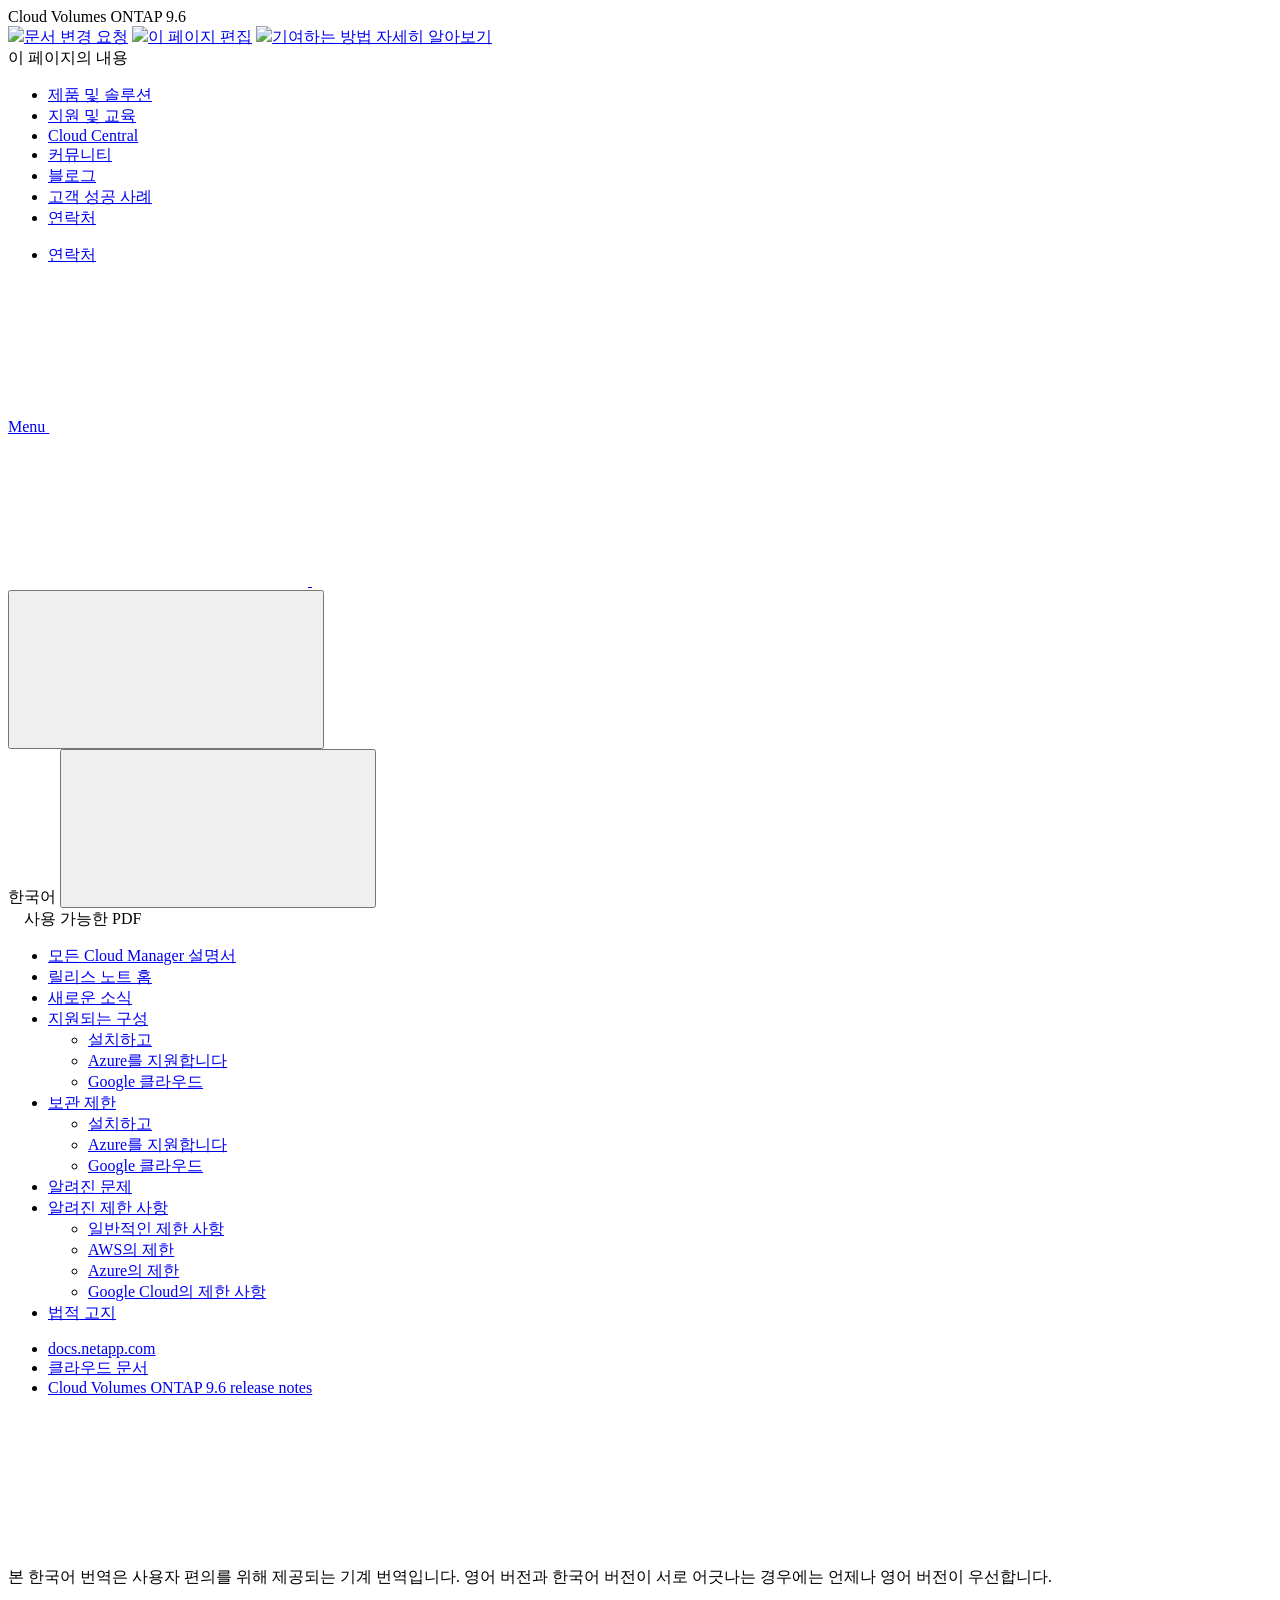
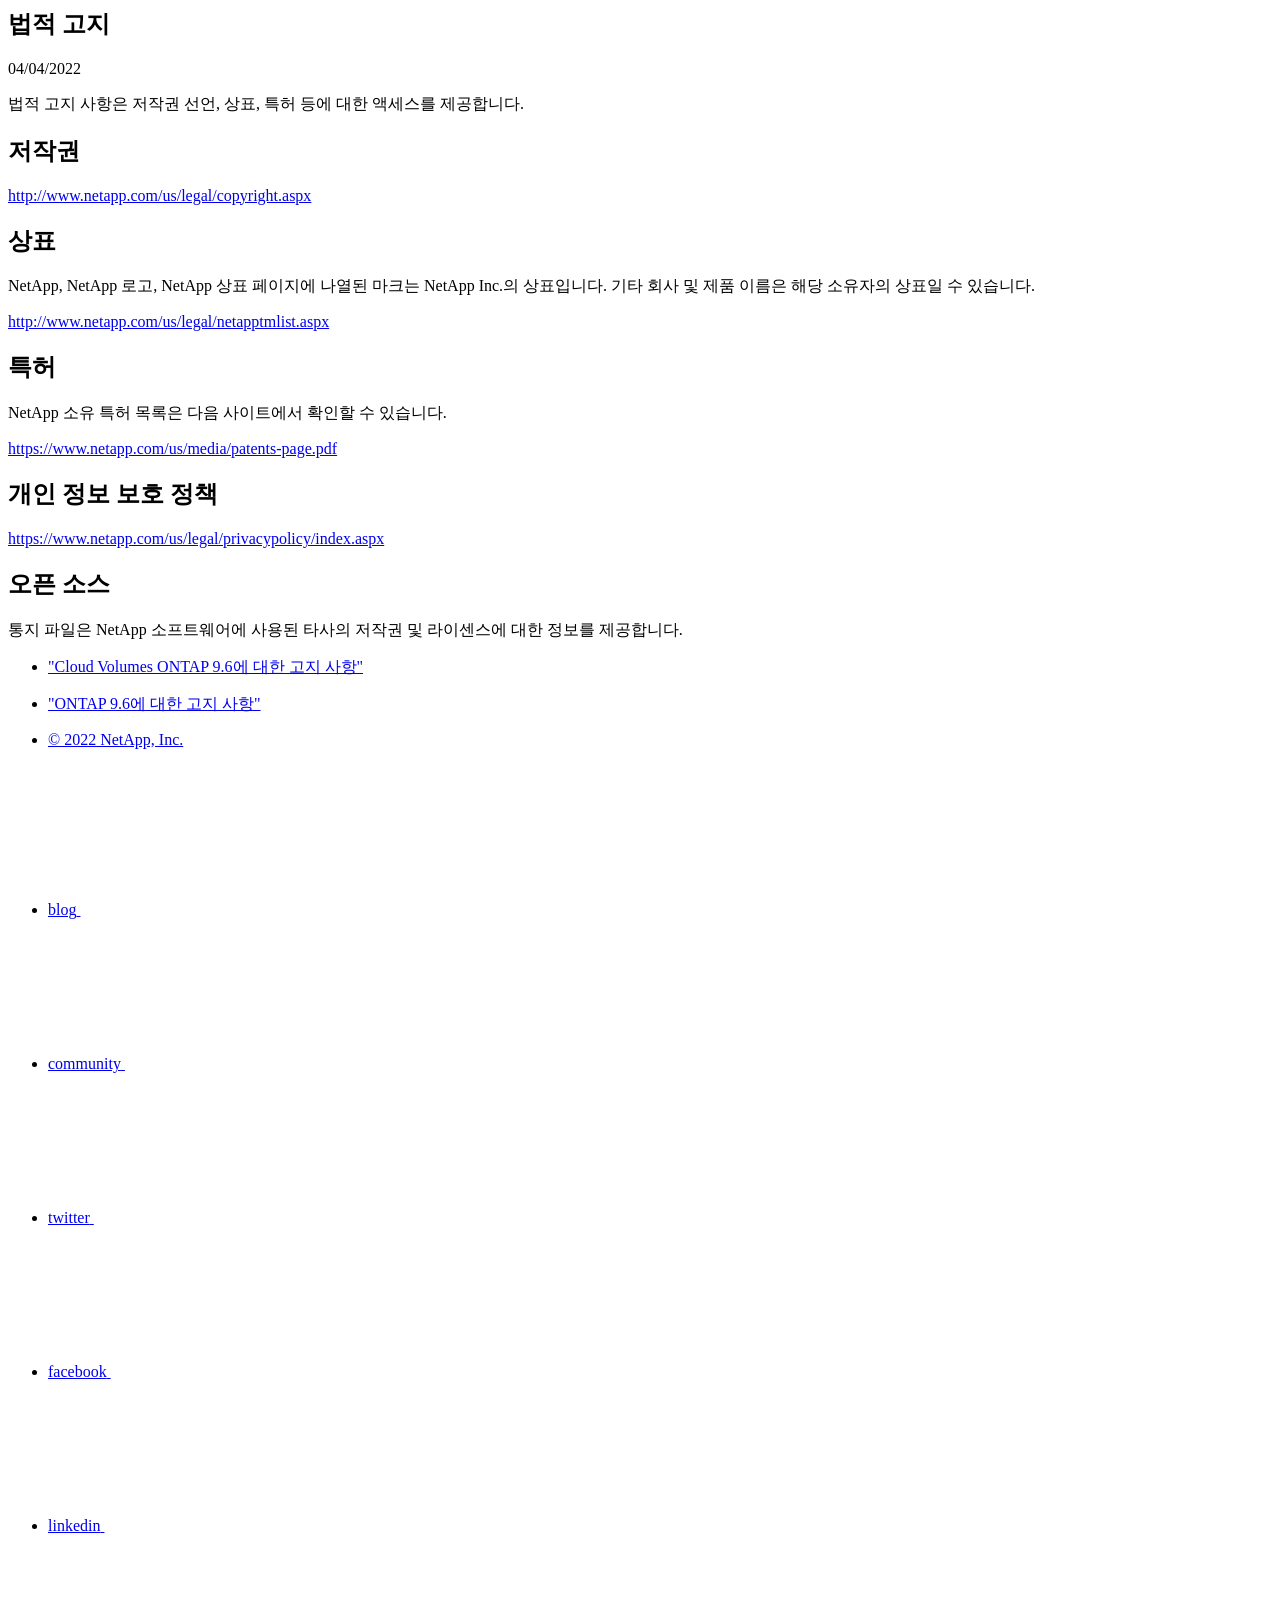
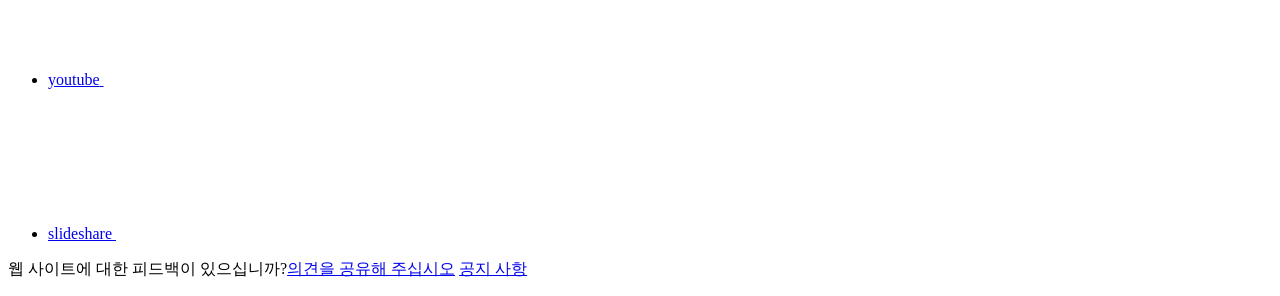
==== legal-notices.html @ 1a62800a "Deploying to gh-pages from  @ 5497cc4a392e7316d7f18c5a4f76ae96367511d6 🚀" ====
<!DOCTYPE html>
<html lang="ko">
  <head class="at-element-marker">
  <title>법적 고지 | NetApp Documentation</title>
  <meta charset="utf-8">
  <meta http-equiv="x-ua-compatible" content="ie=edge,chrome=1">
  <meta http-equiv="language" content="en">
  <meta name="viewport" content="width=device-width, initial-scale=1">
  <meta property="og:title" content="법적 고지 | NetApp Documentation" />
	<meta property="og:type" content="website" />
	<meta property="og:url" content="https://docs.netapp.com/ko-kr/cloud-volumes-ontap-96-relnotes/legal-notices.html" />
	<meta property="og:description" content="법적 고지 사항은 저작권 선언, 상표, 특허 등에 대한 액세스를 제공합니다." />
  <meta property="og:image" content="https://docs.netapp.com/ko-kr/cloud-volumes-ontap-96-relnotes/images/logo-tophat-social.png" />
  <meta property="og:image:alt" content="NetApp Logo" />
  <meta name="format-detection" content="telephone=no">
  <meta http-equiv="Content-Type" content="text/html; charset=utf-8">
  <meta http-equiv="encoding" content="utf-8">
  <meta http-equiv="nss-type" content="Product Documentation"/>
  <meta http-equiv="nss-subtype" content="User Guide"/><meta name="description" content="법적 고지 사항은 저작권 선언, 상표, 특허 등에 대한 액세스를 제공합니다.">
  <meta name="keywords" content=" copyrights, notice, trademarks, patents, privacy, open source"><!-- Icons -->
  <link rel="icon" href="/ko-kr/cloud-volumes-ontap-96-relnotes/images/favicon.ico" type="image/x-icon">

  <!-- RSS Feed --><link rel="alternate" type="application/rss+xml" title="NetApp Documentation" href="/ko-kr/cloud-volumes-ontap-96-relnotes/feed.xml"><!-- CSS Definitions: NetApp CSS should be defined after generic css -->

  <!-- Elastic Search -->
  <link rel="stylesheet" href="//cdn.jsdelivr.net/searchkit/0.10.0/theme.css">

  <!-- Controls AsciiDoctor Admonition Blocks -->
  <link rel="stylesheet" type="text/css" href="/ko-kr/cloud-volumes-ontap-96-relnotes/css/font-awesome.min.css">

  <!-- Controls the shadow effect for search dropdown menu -->
  <link rel="stylesheet" href="/ko-kr/cloud-volumes-ontap-96-relnotes/css/boxshadowproperties.css">

  <!-- NetApp CSS controls the technical content -->
  <link rel="stylesheet" type="text/css" href="/ko-kr/cloud-volumes-ontap-96-relnotes/css/netapp.css">

  <!-- WWW CSS Content -->
  <link rel="stylesheet" type="text/css" href="/ko-kr/cloud-volumes-ontap-96-relnotes/css/www-luci-dotcom.min.css">
  <link rel="stylesheet" type="text/css" href="/ko-kr/cloud-volumes-ontap-96-relnotes/css/www-netapp-dotcom.css">
  <link rel="stylesheet" href="/ko-kr/cloud-volumes-ontap-96-relnotes/css/www-netapp-library-critical.min.css" media="all" >
  <link rel="stylesheet" href="/ko-kr/cloud-volumes-ontap-96-relnotes/css/www-netapp-library-non-critical.min.css" as="style" onload="this.onload=null;this.rel='stylesheet'">
  <link rel="stylesheet" href="/ko-kr/cloud-volumes-ontap-96-relnotes/css/www-netapp-library-global-header-footer.min.css">

  <!-- NetApp IE Customizations -->
  <link rel="stylesheet" href='/ko-kr/cloud-volumes-ontap-96-relnotes/css/na-utility.css' type='text/css'>
  <link rel="stylesheet" href='/ko-kr/cloud-volumes-ontap-96-relnotes/css/na-sidebar.css' type='text/css'>
  <link rel='stylesheet' href='/ko-kr/cloud-volumes-ontap-96-relnotes/css/clouddocs.css' type='text/css'>
  <link rel='stylesheet' href='/ko-kr/cloud-volumes-ontap-96-relnotes/css/na-pagenav.css' type='text/css'>

  
  <link rel="stylesheet" href="/ko-kr/cloud-volumes-ontap-96-relnotes/css/landing-page.css" type="text/css">
  <link rel="stylesheet" href="/ko-kr/cloud-volumes-ontap-96-relnotes/css/tabbed-blocks.css" type="text/css">
  <link rel='stylesheet' href='/ko-kr/cloud-volumes-ontap-96-relnotes/css/na-feature.css' type='text/css'><script src="https://cdnjs.cloudflare.com/ajax/libs/jquery/2.1.4/jquery.min.js"></script>
  <script src="https://cdnjs.cloudflare.com/ajax/libs/jquery-cookie/1.4.1/jquery.cookie.min.js"></script>

  <!-- Used for Product Family Page Sidebar Visibility --><link rel="stylesheet" href='/ko-kr/cloud-volumes-ontap-96-relnotes/css/product-family.css' type="text/css">
  <script src='/ko-kr/cloud-volumes-ontap-96-relnotes/js/product-family.js'></script><!-- Used to import Promise for IE. Required for SearchKit -->
  <script src="https://cdnjs.cloudflare.com/ajax/libs/bluebird/3.3.5/bluebird.min.js"></script><script src='/ko-kr/cloud-volumes-ontap-96-relnotes/js/na-search.js'></script><script src='/ko-kr/cloud-volumes-ontap-96-relnotes/js/na-pagenav.js'></script><link rel='stylesheet' href='/ko-kr/cloud-volumes-ontap-96-relnotes/css/prism.css' type='text/css'>
  <link rel='stylesheet' href='/ko-kr/cloud-volumes-ontap-96-relnotes/css/prism-netapp.css' type='text/css'>


  <script src='/ko-kr/cloud-volumes-ontap-96-relnotes/js/na-utility.js'></script>
  <script src='/ko-kr/cloud-volumes-ontap-96-relnotes/js/clouddocs.js'></script>
  <script>
  if (document.location.hostname === "docs.netapp.com") {
    var head = document.getElementsByTagName('head')[0];
    var adobe = document.createElement("script");
    adobe.type = "text/javascript";
    adobe.src = "//assets.adobedtm.com/60287eadf1ee/c284da483c83/launch-e9ff3acac59f.min.js";
    head.appendChild(adobe);
  }
  </script>
  <script src='/ko-kr/cloud-volumes-ontap-96-relnotes/js/jquery.navgoco.min.js'></script>
  <script src="https://maxcdn.bootstrapcdn.com/bootstrap/3.3.7/js/bootstrap.min.js" integrity="sha384-Tc5IQib027qvyjSMfHjOMaLkfuWVxZxUPnCJA7l2mCWNIpG9mGCD8wGNIcPD7Txa" crossorigin="anonymous"></script>
  <script src='/ko-kr/cloud-volumes-ontap-96-relnotes/js/toc.js'></script>
  <script src='/ko-kr/cloud-volumes-ontap-96-relnotes/js/customscripts.js'></script><script>
      $(document).ready(function() {
          
          var collapseOnInit = true;
          

          var navSettings = {
              "caretHtml": '',
              "accordion": collapseOnInit,
              "openClass": 'active', // open
              "save": false, // leave false or nav highlighting doesn't work right
              "cookie": {
                  "name": 'navgoco',
                  "expires": false,
                  "path": '/'
              },
              "slide": {
                  "duration": 400,
                  "easing": 'swing'
              }
          };

          // Initialize navgoco with default options
          $("#mysidebar").navgoco(navSettings);
          

          $("#collapseAll").click(function(e) {
              e.preventDefault();
              $("#mysidebar").navgoco('toggle', false);
          });

          $("#expandAll").click(function(e) {
              e.preventDefault();
              $("#mysidebar").navgoco('toggle', true);
          });

      });

  </script>
  <script>
      $(document).ready(function() {
          $("#tg-sb-link").click(function() {
              $("#tg-sb-sidebar").toggle();
              $("#tg-sb-content").toggleClass('col-md-9');
              $("#tg-sb-content").toggleClass('col-md-12');
              $("#tg-sb-icon").toggleClass('fa-toggle-on');
              $("#tg-sb-icon").toggleClass('fa-toggle-off');
          });
      });
  </script><script async src="https://www.googletagmanager.com/gtag/js?id=UA-81697994-3"></script>
  <script>
  if (document.location.hostname === "docs.netapp.com") {
    window.dataLayer = window.dataLayer || [];
    function gtag(){dataLayer.push(arguments);}
    gtag('js', new Date());
    gtag('config', 'UA-81697994-3');
  }
  </script>
  <script src='/ko-kr/cloud-volumes-ontap-96-relnotes/js/version-dropdown.js'></script>
  <script src='/ko-kr/cloud-volumes-ontap-96-relnotes/js/FileSaver.min.js'></script>
  <script src='/ko-kr/cloud-volumes-ontap-96-relnotes/js/jszip-utils.min.js'></script>
  <script src='/ko-kr/cloud-volumes-ontap-96-relnotes/js/jszip.min.js'></script>
  <script src='/ko-kr/cloud-volumes-ontap-96-relnotes/js/pdf-ux.js'></script>
</head>


  <body class role="document">
    <div id="page" class="n-off-canvas-menu">
      <div class="n-off-canvas-menu__menu"><!--TODO: Add offcanvas code --></div>
      <div class="n-off-canvas-menu__content-wrap">
        <header class="site-header" id="banner">
  
  <!-- Start Page Toolbar -->
  <div class="page-nav-toolbar">
    <div id="version-dropdown"><div id="version-dropdown-ie-i18n">
  <div id="version-dropdown-ie-i18n-menu">
    <span class="ie-i18n-lang"><span class="version-title">Cloud Volumes ONTAP </span><span class="version">9.6</span></span>
    <span class="version-dropdown-caret"></span>
  </div>
  <div id="version-dropdown-n-property-navigation-bar__menu--language-selector" class="n-menu n-menu--v3 n-menu--is-active" style="display: none;">
    <div class="n-language-selector-menu">
      <ul class="n-menu__list">
        <li class="n-menu__list-column">
          <ul class="n-menu__list"><li class="n-menu__list-item n-menu__list-item--level-1"><a href="https://docs.netapp.com/ko-kr/cloud-volumes-ontap-96-relnotes/legal-notices.html" class="n-menu__header-text" target="_self">
                <span translate="no" class="notranslate"><span>Cloud Volumes ONTAP</span><span class="version"> 9.6</span></span>
              </a></li><li class="n-menu__list-item n-menu__list-item--level-1"><a href="https://docs.netapp.com/ko-kr/cloud-volumes-ontap-relnotes/legal-notices.html" class="n-menu__header-text" target="_self">
                <span translate="no" class="notranslate"><span>Cloud Volumes ONTAP</span><span class="version"> 9.10.1</span></span>
              </a></li><li class="n-menu__list-item n-menu__list-item--level-1"><a href="https://docs.netapp.com/ko-kr/cloud-volumes-ontap-9100-relnotes/legal-notices.html" class="n-menu__header-text" target="_self">
                <span translate="no" class="notranslate"><span>Cloud Volumes ONTAP</span><span class="version"> 9.10.0</span></span>
              </a></li><li class="n-menu__list-item n-menu__list-item--level-1"><a href="https://docs.netapp.com/ko-kr/cloud-volumes-ontap-991-relnotes/legal-notices.html" class="n-menu__header-text" target="_self">
                <span translate="no" class="notranslate"><span>Cloud Volumes ONTAP</span><span class="version"> 9.9.1</span></span>
              </a></li><li class="n-menu__list-item n-menu__list-item--level-1"><a href="https://docs.netapp.com/ko-kr/cloud-volumes-ontap-990-relnotes/legal-notices.html" class="n-menu__header-text" target="_self">
                <span translate="no" class="notranslate"><span>Cloud Volumes ONTAP</span><span class="version"> 9.9.0</span></span>
              </a></li><li class="n-menu__list-item n-menu__list-item--level-1"><a href="https://docs.netapp.com/ko-kr/cloud-volumes-ontap-98-relnotes/legal-notices.html" class="n-menu__header-text" target="_self">
                <span translate="no" class="notranslate"><span>Cloud Volumes ONTAP</span><span class="version"> 9.8</span></span>
              </a></li><li class="n-menu__list-item n-menu__list-item--level-1"><a href="https://docs.netapp.com/ko-kr/cloud-volumes-ontap-97-relnotes/legal-notices.html" class="n-menu__header-text" target="_self">
                <span translate="no" class="notranslate"><span>Cloud Volumes ONTAP</span><span class="version"> 9.7</span></span>
              </a></li><li class="n-menu__list-item n-menu__list-item--level-1"><a href="https://docs.netapp.com/ko-kr/cloud-volumes-ontap-95-relnotes/legal-notices.html" class="n-menu__header-text" target="_self">
                <span translate="no" class="notranslate"><span>Cloud Volumes ONTAP</span><span class="version"> 9.5</span></span>
              </a></li><li class="n-menu__list-item n-menu__list-item--level-1"><a href="https://docs.netapp.com/ko-kr/cloud-volumes-ontap-94-relnotes/legal-notices.html" class="n-menu__header-text" target="_self">
                <span translate="no" class="notranslate"><span>Cloud Volumes ONTAP</span><span class="version"> 9.4</span></span>
              </a></li><li class="n-menu__list-item n-menu__list-item--level-1"><a href="https://docs.netapp.com/ko-kr/cloud-volumes-ontap-93-relnotes/legal-notices.html" class="n-menu__header-text" target="_self">
                <span translate="no" class="notranslate"><span>ONTAP 클라우드</span><span class="version"> 9.3</span></span>
              </a></li></ul>
        </li>
      </ul>
    </div>
  </div>
</div></div>
    <div class="page-nav-contribute"  >
      <a target="_blank" href="https://github.com/NetAppDocs/cloud-volumes-ontap-96-relnotes/issues/new?body=Page%3A%20[법적 고지](https://docs.netapp.com/ko-kr/cloud-volumes-ontap-96-relnotes/legal-notices.html)" class="page-nav-contribute-link" role="button"><img src="/ko-kr/cloud-volumes-ontap-96-relnotes/images/discuss-sm.svg" class="github-icon" />문서 변경 요청</a>
      <a target="_blank" href="https://github.com/NetAppDocs/cloud-volumes-ontap-96-relnotes/blob/main/legal-notices.adoc" class="page-nav-contribute-link" role="button"><img src="/ko-kr/cloud-volumes-ontap-96-relnotes/images/edit-sm.svg" class="github-icon" />이 페이지 편집</a>
      <a target="_blank" href="https://docs.netapp.com/us-en/contribute/" class="page-nav-contribute-link"  ><img src="/ko-kr/cloud-volumes-ontap-96-relnotes/images/article-sm.svg" class="github-icon" />기여하는 방법 자세히 알아보기</a>
    </div>
    <div class="page-nav-container">
      <nav class="page-nav-fixed">
        <div class="page-nav-title">이 페이지의 내용</div>
        <div class="page-nav-links">
          <ul class="page-nav-inner" id="page-menu"></ul>
        </div>
      </nav>
    </div>
  </div>
  
  <!-- Start top_hat -->
  <div class="n-top-hat">
    <div class="n-container">
      <div class="n-top-hat__cross-property-nav">
        <ul class="n-top-hat__list">
          <li class="n-top-hat__list-item">
            <a href="https://www.netapp.com/products-a-z/" class="n-top-hat__link">제품 및 솔루션</a>
          </li>
          <li class="n-top-hat__list-item">
            <a href="https://www.netapp.com/support-and-training/netapp-university/" class="n-top-hat__link">지원 및 교육</a>
          </li>
          <li class="n-top-hat__list-item">
            <a href="https://cloud.netapp.com" class="n-top-hat__link">Cloud Central</a>
          </li>
          <li class="n-top-hat__list-item">
            <a href="https://community.netapp.com/" class="n-top-hat__link">커뮤니티</a>
          </li>
          <li class="n-top-hat__list-item">
            <a href="https://blog.netapp.com/" class="n-top-hat__link">블로그</a>
          </li>
          <li class="n-top-hat__list-item">
            <a href="https://customers.netapp.com/en/" class="n-top-hat__link">고객 성공 사례</a>
          </li>
          <li class="n-top-hat__list-item">
            <a href="https://www.netapp.com/us/contact-us/index.aspx" target="_self" class="n-top-hat__link" data-ntap-ui="contact-us">연락처</a>
          </li>
        </ul>
      </div>
      <div class="n-top-hat__utils">
        <ul class="n-top-hat__list">
          <li class="n-top-hat__list-item">
            <a href="https://www.netapp.com/us/contact-us/index.aspx" target="_self" class="n-top-hat__link" data-ntap-ui="contact-us">연락처</a>
          </li>
        </ul>
      </div>
    </div>
  </div>
  <!-- End top_hat -->

  <!-- Start property bar -->
  <style>
    .n-property-navigation-bar__menus--desktop-experience .n-menu--mega__default-content__heading span {
    color: #34B0FF;
    }
  </style>
  <div class="n-property-bar " data-ntap-ui="sticky-nav">
    <div class="n-property-bar__inner-wrap">
      <div class="n-property-bar__menu-toggle">
        <a href="#" class="n-property-bar__menu-toggle-link">
          <span class="n-property-bar__menu-toggle-text">Menu</span>
          <svg class="n-icon-bars n-property-bar__menu-toggle-icon" aria-labelledby="title">
            <title>bars</title>
            <use xlink:href="/ko-kr/cloud-volumes-ontap-96-relnotes/common/svg/sprite.svg#bars"></use>
          </svg>
        </a>
      </div>
      <div class="n-property-bar__property-mark ">
        <a href="https://www.netapp.com" class="n-property-bar__property-link">
          <div class="n-property-bar__logo">
            <svg class="n-icon-netapp-mark n-icon-netapp-mark n-property-bar__netapp-mark-icon" aria-labelledby="title">
              <title>netapp-mark</title>
              <use xlink:href="/ko-kr/cloud-volumes-ontap-96-relnotes/common/svg/sprite.svg#netapp-mark"></use>
            </svg>
            <svg class="n-icon-netapp-logo n-property-bar__logo-svg" aria-labelledby="title">
              <title>netapp-logo</title>
              <use xlink:href="/ko-kr/cloud-volumes-ontap-96-relnotes/common/svg/sprite.svg#netapp-logo"></use>
            </svg>
          </div>
        </a>
      </div>

      
      <div class="search-property-bar">
        <div id="search-demo-container" class="searchbox n-property-bar__search">
          <div id="react-search" 
          data-search-html="/ko-kr/cloud-volumes-ontap-96-relnotes/search.html"
          data-type="widget" 
          data-placeholder="설명서 검색" 
          data-no-results-found="{query}에 대한 결과를 찾을 수 없음" 
          data-did-you-mean="{suggestion}을(를) 검색해보십시오." 
          data-no-results-found-did-you-mean="{query}에 대한 결과를 찾을 수 없습니다. {suggestion}을(를) 검색하려 하셨습니까?" 
          data-results-found="{hitCount}개의 결과를 찾음"  
          data-sk-es-pf-indexes=""></div>
          <button class="n-property-bar__search-toggle-button" type="button">
            <svg class="n-icon-search n-property-bar__search-toggle-button-icon" aria-labelledby="title">
              <title>search</title>
              <use xmlns:xlink="http://www.w3.org/1999/xlink" xlink:href="/ko-kr/cloud-volumes-ontap-96-relnotes/common/svg/sprite.svg#search"></use>
            </svg>
          </button>
        </div>
      </div>
      
    </div>
  </div>
  <div class="n-property-bar__toolbar">
    <!-- Start Language Selector --><div id="ie-i18n" class="n-property-bar__lang-selector">
      <div id="ie-i18n-menu">
      <span class="ie-i18n-lang">한국어</span>
        <button class="ie-i18n-icon-container" type="button">
          <svg class="n-globe__icon" aria-labelledby="title">
            <title>globe</title>
            <use xmlns:xlink="http://www.w3.org/1999/xlink" xlink:href="/ko-kr/cloud-volumes-ontap-96-relnotes/common/svg/sprite.svg#globe"></use>
          </svg>
        </button>
      </div>
      <div id="n-property-navigation-bar__menu--language-selector" class="ie-i18n-results-container n-menu n-menu--v3 n-menu--is-active" style="display: none;">
        <div class="n-language-selector-menu">
          <ul class="n-menu__list">
            <li class="n-menu__list-column">
              <ul class="n-menu__list"><li class="n-menu__list-item n-menu__list-item--level-1">
                  <a href="https://docs.netapp.com/ko-kr/cloud-volumes-ontap-96-relnotes/legal-notices.html" class="n-menu__header-text"><span translate="no" class="notranslate">한국어</span></a>
                </li><li class="n-menu__list-item n-menu__list-item--level-1">
                  <a href="https://docs.netapp.com/us-en/cloud-volumes-ontap-96-relnotes/legal-notices.html" class="n-menu__header-text"><span translate="no" class="notranslate">English</span></a>
                </li><li class="n-menu__list-item n-menu__list-item--level-1">
                  <a href="https://docs.netapp.com/ja-jp/cloud-volumes-ontap-96-relnotes/legal-notices.html" class="n-menu__header-text"><span translate="no" class="notranslate">日本語</span></a>
                </li><li class="n-menu__list-item n-menu__list-item--level-1">
                  <a href="https://docs.netapp.com/zh-cn/cloud-volumes-ontap-96-relnotes/legal-notices.html" class="n-menu__header-text"><span translate="no" class="notranslate">简体中文</span></a>
                </li></ul>
            </li>
          </ul>
        </div>
      </div>
    </div><!-- End Language Selector -->

    <div class="n-property-bar__cta"></div>
  </div>
  <script>
    $(function(){
        var currentLocalization = $('html').attr('lang');

        var localizationsDictionary = {
            "en-CA" : "https://www.netapp.com/search/index.aspx?for_cr=canada&",
            "en-IN" : "https://www.netapp.com/search/index.aspx?for_cr=india&",
            "nl-NL" : "https://www.netapp.com/search/index.aspx?for_cr=netherlands&",
            "ru-RU" : "https://www.netapp.com/search/index.aspx?for_cr=russia&",
            "sv-SE" : "https://www.netapp.com/search/index.aspx?for_cr=sweden&",
            "it-IT" : "https://www.netapp.com/search/index.aspx?for_cr=italy&",
            "he-IL" : "https://www.netapp.com/search/index.aspx?for_cr=israel&",
            "ko-KR" : "https://www.netapp.com/search/index.aspx?for_cr=korea&",
            "zh-TW" : "https://www.netapp.com/search/index.aspx?for_cr=taiwan&",
            "en-GB" : "https://www.netapp.com/search/index.aspx?for_cr=unitedkingdom&",
            "en-SG" : "https://www.netapp.com/search/index.aspx?for_cr=asean&",
            "en-AU" : "https://www.netapp.com/search/index.aspx?for_cr=australia&",
            "pt-BR" : "https://www.netapp.com/search/index.aspx?for_cr=brasil&",
            "de-CH" : "https://www.netapp.com/search/index.aspx?for_cr=switzerland&",
            "es-MX" : "https://www.netapp.com/search/index.aspx?for_cr=mexico&"
        };

        if($('html').hasClass('ntap-whitelisted') && localizationsDictionary.hasOwnProperty(currentLocalization)) {
            $('.n-property-bar__property-link').attr('href', '/');
        }
    });
  </script>
  <!-- End property bar -->
</header>


        <main id="n-main-content" class="n-main-content">
          <!-- Start Documentation Content -->
<div class="ie-main">
  <!-- Sidebar Column -->
  
  <div class="col-md-3" id="sidebar-height">
      <div class="n-pdf-header">
  <a id="toggleButtonPdf" class="n-pdf-button" type="button">
    <img src="/ko-kr/cloud-volumes-ontap-96-relnotes/images/pdf.png" width="16" height="16"/>사용 가능한 PDF<span>
    </span>
  </a>
</div>
<div class="n-pdf-body-container">
  <ul id="toggleContainerPdf" class="n-pdf-body" style="display:none;"><li class="pdf-ux-container">
        <a target="_blank" href="/ko-kr/cloud-volumes-ontap-96-relnotes/pdfs/fullsite-sidebar/Cloud_Volumes_ONTAP_9_6_릴리스_정보.pdf" >
          <img src="/ko-kr/cloud-volumes-ontap-96-relnotes/images/pdf.png" width="16" height="16"/>이 문서 사이트의 PDF</a>







    
      <ul class="subfolders" style="display:none;">
        <li class="pdf-ux-container">
          <a target="_blank" 
            
              href="/ko-kr/cloud-volumes-ontap-96-relnotes/pdfs/sidebar/지원되는_구성.pdf" 
            
          >
            <img src="/ko-kr/cloud-volumes-ontap-96-relnotes/images/pdf.png" width="16" height="16"/>
            지원되는 구성
          </a>
          







          
        </li>
      </ul>
    

  



    
      <ul class="subfolders" style="display:none;">
        <li class="pdf-ux-container">
          <a target="_blank" 
            
              href="/ko-kr/cloud-volumes-ontap-96-relnotes/pdfs/sidebar/보관_제한.pdf" 
            
          >
            <img src="/ko-kr/cloud-volumes-ontap-96-relnotes/images/pdf.png" width="16" height="16"/>
            보관 제한
          </a>
          







          
        </li>
      </ul>
    

  





    
      <ul class="subfolders" style="display:none;">
        <li class="pdf-ux-container">
          <a target="_blank" 
            
              href="/ko-kr/cloud-volumes-ontap-96-relnotes/pdfs/sidebar/알려진_제한_사항.pdf" 
            
          >
            <img src="/ko-kr/cloud-volumes-ontap-96-relnotes/images/pdf.png" width="16" height="16"/>
            알려진 제한 사항
          </a>
          









          
        </li>
      </ul>
    

  


    <ul class="subfolders" style="display:none;"><li class="active pdf-hide">
  <a target="_blank" href="/ko-kr/cloud-volumes-ontap-96-relnotes/pdfs/pages/legal-notices.pdf" >
    <img src="/ko-kr/cloud-volumes-ontap-96-relnotes/images/pdf.png" width="16" height="16"/>
    PDF of this page
  </a>
</li>

</ul>
  


</li></ul>
  <div class="zip-pdf-link-container" style="display: none;">   
    <a href="#" id="zipPdf">
      <img src="/ko-kr/cloud-volumes-ontap-96-relnotes/images/pdf-zip.png" width="16" height="16"/>
      <pre>별도의 PDF 문서 모음<span class="zip-size"></span></pre>
    </a><div id="zip-link-popup" class="hide">
    <div class="inner-modal">
        <div class="downloading-progress">
            <div class="spinner"></div>
            <h1>Creating your file...</h1>
            <div>This may take a few minutes. Thanks for your patience.</div>
            <button class="cancel-download-btn" type="button">Cancel</button>
        </div>
        <div class="download-complete hide">
            <div class="done-icon">
                <svg xmlns="http://www.w3.org/2000/svg" width="24" height="24" viewBox="0 0 24 24"><path d="M20.285 2l-11.285 11.567-5.286-5.011-3.714 3.716 9 8.728 15-15.285z"/></svg>
            </div>
            <div>Your file is ready</div>
            <button class="cancel-download-btn" type="button">OK</button>
        </div>
    </div>
</div>
<script>
    $(".cancel-download-btn").click(function(){
        $("#zip-link-popup").addClass("hide");
        $("#zip-link-popup .downloading-progress").removeClass("hide");
        $("#zip-link-popup .download-complete").addClass("hide");
    });
</script></div>
</div>
<script>
  $("#toggleContainerPdf li.active:last-child").parents('ul.subfolders').toggle('display');
  $("#toggleButtonPdf").click(function () {
    $("#toggleContainerPdf").toggle('display');
    $(".n-pdf-body-container .zip-pdf-link-container").toggle('display');
  });
</script><div class="sidebar-nav-container">
  <ul id="mysidebar" class="nav"><li class=" "><a class="na-navbar-padding" href="https://docs.netapp.com/us-en/cloud-manager-family">
        모든 Cloud Manager 설명서
      </a></li><li class=" "><a class="na-navbar-padding" href="/ko-kr/cloud-volumes-ontap-96-relnotes/index.html">
        릴리스 노트 홈
      </a></li><li class=" "><a class="na-navbar-padding" href="/ko-kr/cloud-volumes-ontap-96-relnotes/reference-new.html">
        새로운 소식
      </a></li><li class="subfolders "><a href="#">
        <div class="na-navbar-padding"> 지원되는 구성</div>
      </a>
      <ul><li class=" "><a class="na-navbar-padding" href="/ko-kr/cloud-volumes-ontap-96-relnotes/reference-configs-aws.html">
        설치하고
      </a></li><li class=" "><a class="na-navbar-padding" href="/ko-kr/cloud-volumes-ontap-96-relnotes/reference-configs-azure.html">
        Azure를 지원합니다
      </a></li><li class=" "><a class="na-navbar-padding" href="/ko-kr/cloud-volumes-ontap-96-relnotes/reference-configs-gcp.html">
        Google 클라우드
      </a></li></ul></li><li class="subfolders "><a href="#">
        <div class="na-navbar-padding"> 보관 제한</div>
      </a>
      <ul><li class=" "><a class="na-navbar-padding" href="/ko-kr/cloud-volumes-ontap-96-relnotes/reference-limits-aws.html">
        설치하고
      </a></li><li class=" "><a class="na-navbar-padding" href="/ko-kr/cloud-volumes-ontap-96-relnotes/reference-limits-azure.html">
        Azure를 지원합니다
      </a></li><li class=" "><a class="na-navbar-padding" href="/ko-kr/cloud-volumes-ontap-96-relnotes/reference-limits-gcp.html">
        Google 클라우드
      </a></li></ul></li><li class=" "><a class="na-navbar-padding" href="/ko-kr/cloud-volumes-ontap-96-relnotes/reference-issues.html">
        알려진 문제
      </a></li><li class="subfolders "><a href="#">
        <div class="na-navbar-padding"> 알려진 제한 사항</div>
      </a>
      <ul><li class=" "><a class="na-navbar-padding" href="/ko-kr/cloud-volumes-ontap-96-relnotes/reference-limitations.html">
        일반적인 제한 사항
      </a></li><li class=" "><a class="na-navbar-padding" href="/ko-kr/cloud-volumes-ontap-96-relnotes/reference-limitations-aws.html">
        AWS의 제한
      </a></li><li class=" "><a class="na-navbar-padding" href="/ko-kr/cloud-volumes-ontap-96-relnotes/reference-limitations-azure.html">
        Azure의 제한
      </a></li><li class=" "><a class="na-navbar-padding" href="/ko-kr/cloud-volumes-ontap-96-relnotes/reference-limitations-gcp.html">
        Google Cloud의 제한 사항
      </a></li></ul></li><li class="  active "><a class="na-navbar-padding" href="/ko-kr/cloud-volumes-ontap-96-relnotes/legal-notices.html">
        법적 고지
      </a></li></ul>
</div>
<script>
  window.onscroll = () => {
    const value = -40 - (document.body.scrollHeight - (window.innerHeight + document.scrollingElement.scrollTop));
    
    document.getElementById("sidebar-height").style.bottom = Math.max(0,value) + "px";
};
</script>
<!-- this highlights the active parent class in the navgoco sidebar. this is critical so that the parent expands when you're viewing a page. This must appear below the sidebar code above. Otherwise, if placed inside customscripts.js, the script runs before the sidebar code runs and the class never gets inserted.-->
<script>$("li.active").parents('li').toggleClass("active");</script>

  </div>
  

  <div class="ie-content-pane n-doc__component-detail-content n-doc__component-detail-content--show-code">
    <!-- Begin of page container --><article class="page-content">
      <div class="ie-utility">
  <div class="ie-menu">
    <div class="n-breadcrumb">
      <ul class="n-breadcrumb__list">
        <li class="n-breadcrumb__list-item">
          <a href="https://docs.netapp.com">docs.netapp.com</a>
        </li>
        
        <li class="n-breadcrumb__list-item">
          <a href="https://docs.netapp.com/ko-kr/cloud/">클라우드 문서</a>
        </li>
        

        

        <li class="n-breadcrumb__list-item">
          <a href="/ko-kr/cloud-volumes-ontap-96-relnotes/">Cloud&nbsp;Volumes&nbsp;ONTAP&nbsp;9.6&nbsp;release&nbsp;notes</a>
        </li>

      </ul>
    </div>
    <div style="clear: both"></div><!-- Main needs to have height -->
  </div>
</div>

      <div class="ie-nmt-disclaimer">
  <span>
    <div class="ie-nmt-disclaimer-container">
      <div class="ie-nmt-disclaimer-icon">
        <svg class="luci-icon" aria-hidden="true">
          <use xlink:href="/ko-kr/cloud-volumes-ontap-96-relnotes/common/svg/sprite.svg#circle-info">
        </svg>
      </div>
      <div class="ie-nmt-disclaimer-content">
        <span> 본 한국어 번역은 사용자 편의를 위해 제공되는 기계 번역입니다. 영어 버전과 한국어 버전이 서로 어긋나는 경우에는 언제나 영어 버전이 우선합니다. </span>
      </div>
      <div style="clear:both;"></div>
    </div>
  </span>
</div><div class="n-doc__component-detail-heading-wrap">
  <h1 class="n-doc__component-detail-heading">법적 고지</h1>
</div>


<p class="page-details">
  
    
    <time datetime="2022-04-04 03:02:36 +0000">04/04/2022</time>
    
  


</p>

<div id="preamble">
<div class="sectionbody">
<div class="paragraph lead">
<p>법적 고지 사항은 저작권 선언, 상표, 특허 등에 대한 액세스를 제공합니다.</p>
</div>
</div>
</div>
<div class="sect1">
<h2 id="저작권">저작권</h2>
<div class="sectionbody">
<div class="paragraph">
<p><a href="http://www.netapp.com/us/legal/copyright.aspx" class="bare">http://www.netapp.com/us/legal/copyright.aspx</a></p>
</div>
</div>
</div>
<div class="sect1">
<h2 id="상표">상표</h2>
<div class="sectionbody">
<div class="paragraph">
<p>NetApp, NetApp 로고, NetApp 상표 페이지에 나열된 마크는 NetApp Inc.의 상표입니다. 기타 회사 및 제품 이름은 해당 소유자의 상표일 수 있습니다.</p>
</div>
<div class="paragraph">
<p><a href="http://www.netapp.com/us/legal/netapptmlist.aspx" class="bare">http://www.netapp.com/us/legal/netapptmlist.aspx</a></p>
</div>
</div>
</div>
<div class="sect1">
<h2 id="특허">특허</h2>
<div class="sectionbody">
<div class="paragraph">
<p>NetApp 소유 특허 목록은 다음 사이트에서 확인할 수 있습니다.</p>
</div>
<div class="paragraph">
<p><a href="https://www.netapp.com/us/media/patents-page.pdf" class="bare">https://www.netapp.com/us/media/patents-page.pdf</a></p>
</div>
</div>
</div>
<div class="sect1">
<h2 id="개인-정보-보호-정책">개인 정보 보호 정책</h2>
<div class="sectionbody">
<div class="paragraph">
<p><a href="https://www.netapp.com/us/legal/privacypolicy/index.aspx" class="bare">https://www.netapp.com/us/legal/privacypolicy/index.aspx</a></p>
</div>
</div>
</div>
<div class="sect1">
<h2 id="오픈-소스">오픈 소스</h2>
<div class="sectionbody">
<div class="paragraph">
<p>통지 파일은 NetApp 소프트웨어에 사용된 타사의 저작권 및 라이센스에 대한 정보를 제공합니다.</p>
</div>
<div class="ulist">
<ul>
<li>
<p><a href="media/notice_cloud_volumes_ontap_9.6.pdf" target="_blank" rel="noopener">"Cloud Volumes ONTAP 9.6에 대한 고지 사항"</a></p>
</li>
<li>
<p><a href="https://library.netapp.com/ecm/ecm_download_file/ECMLP2855145" target="_blank" rel="noopener">"ONTAP 9.6에 대한 고지 사항"</a></p>
</li>
</ul>
</div>
</div>
</div>

    </article>
    <!-- Page Container -->
  </div>

  <div style="clear: both"></div><!-- Main needs to have height --></div>

        </main>

        <footer class="n-footer">
  <div class="n-footer__bottom">
    <div class="n-container">
      <div class="n-footer__bottom-left">

        <div class="n-footer__copyright">
          <ul class="n-footer__copyright-list">
            <li class="n-footer__copyright-link">
            <a href="https://www.netapp.com/us/legal/copyright.aspx">© 2022 NetApp, Inc.</a>
            </li>

</ul>
</div>
<div class="n-footer__social-links">
<ul class="n-footer__social-link-list">
<li class="n-footer__social-link-list-item">
<a class="n-footer__social-link" data-ntap-social="follow-blog" href="https://blog.netapp.com" target="_blank" title="blog" alt="blog">
<span class="n-footer__social-link-text">blog</span>
<svg class="n-icon-blog n-footer__social-link-icon" aria-labelledby="title">
  <title>blog@</title>
  <use xmlns:xlink="http://www.w3.org/1999/xlink" xlink:href="/ko-kr/cloud-volumes-ontap-96-relnotes/common/svg/sprite.svg#blog"></use>
</svg>

</a>
</li>
<li class="n-footer__social-link-list-item">
<a class="n-footer__social-link" data-ntap-social="follow-community" href="https://community.netapp.com/" target="_blank" title="community" alt="community">
<span class="n-footer__social-link-text">community</span>
<svg class="n-icon-community n-footer__social-link-icon" aria-labelledby="title">
<title>community@</title>
<use xmlns:xlink="http://www.w3.org/1999/xlink" xlink:href="/ko-kr/cloud-volumes-ontap-96-relnotes/common/svg/sprite.svg#comments"></use>
</svg>

</a>
</li>
<li class="n-footer__social-link-list-item">
<a class="n-footer__social-link" data-ntap-social="follow-twitter" href="https://twitter.com/netapp" target="_blank" title="twitter" alt="twitter">
<span class="n-footer__social-link-text">twitter</span>
<svg class="n-icon-twitter n-footer__social-link-icon" aria-labelledby="title">
<title>twitter@</title>
<use xmlns:xlink="http://www.w3.org/1999/xlink" xlink:href="/ko-kr/cloud-volumes-ontap-96-relnotes/common/svg/sprite.svg#twitter"></use>
</svg>

</a>
</li>
<li class="n-footer__social-link-list-item">
<a class="n-footer__social-link" data-ntap-social="follow-facebook" href="https://www.facebook.com/NetApp" target="_blank" title="facebook" alt="facebook">
<span class="n-footer__social-link-text">facebook</span>
<svg class="n-icon-facebook n-footer__social-link-icon" aria-labelledby="title">
<title>facebook@</title>
<use xmlns:xlink="http://www.w3.org/1999/xlink" xlink:href="/ko-kr/cloud-volumes-ontap-96-relnotes/common/svg/sprite.svg#facebook"></use>
</svg>

</a>
</li>
<li class="n-footer__social-link-list-item">
<a class="n-footer__social-link" data-ntap-social="follow-linkedin" href="https://www.linkedin.com/company/netapp" target="_blank" title="linkedin" alt="linkedin">
<span class="n-footer__social-link-text">linkedin</span>
<svg class="n-icon-linkedin n-footer__social-link-icon" aria-labelledby="title">
<title>linkedin@</title>
<use xmlns:xlink="http://www.w3.org/1999/xlink" xlink:href="/ko-kr/cloud-volumes-ontap-96-relnotes/common/svg/sprite.svg#linkedin"></use>
</svg>

</a>
</li>
<li class="n-footer__social-link-list-item">
<a class="n-footer__social-link" data-ntap-social="follow-youtube" href="https://www.youtube.com/user/NetAppTV" target="_blank" title="youtube" alt="youtube">
<span class="n-footer__social-link-text">youtube</span>
<svg class="n-icon-youtube n-footer__social-link-icon" aria-labelledby="title">
<title>youtube@</title>
<use xmlns:xlink="http://www.w3.org/1999/xlink" xlink:href="/ko-kr/cloud-volumes-ontap-96-relnotes/common/svg/sprite.svg#youtube"></use>
</svg>

</a>
</li>
<li class="n-footer__social-link-list-item">
<a class="n-footer__social-link" data-ntap-social="follow-slideshare" href="https://www.slideshare.net/NetApp" target="_blank" title="slideshare" alt="slideshare">
<span class="n-footer__social-link-text">slideshare</span>
<svg class="n-icon-slideshare n-footer__social-link-icon" aria-labelledby="title">
<title>slideshare@</title>
<use xmlns:xlink="http://www.w3.org/1999/xlink" xlink:href="/ko-kr/cloud-volumes-ontap-96-relnotes/common/svg/sprite.svg#slideshare"></use>
</svg>

</a>
</li>
</ul>
</div>

</div>
<div class="n-footer__bottom-right">
  <p class="n-footer__fine-print">웹 사이트에 대한 피드백이 있으십니까?<a target="_self" href="javascript:netapp_mailto()" class="n-footer__copyright">의견을 공유해 주십시오</a>
  <a href="https://docs.netapp.com/ko-kr/announcements/" class="n-footer__copyright">공지 사항</a>
  </p>
</div>
</div>
</div>
</footer>

      </div><!-- Elasticsearch JS -->
      <script type="text/javascript" src='/ko-kr/cloud-volumes-ontap-96-relnotes/js/bundle.js'></script>

      <!-- Syntax Highlighting -->
      <script type="text/javascript" src='/ko-kr/cloud-volumes-ontap-96-relnotes/js/prism.js'></script>
      <script type="text/javascript" src='/ko-kr/cloud-volumes-ontap-96-relnotes/js/prism-curl.js'></script>
    </div>
    <script>
      document.body.offsetWidth=1903;
      cookieLaw = {}
      cookieLaw.euCountry = "US";
      cookieLaw.invoke = function(){return false;}
    </script>
    <script src='/ko-kr/cloud-volumes-ontap-96-relnotes/js/www-ntap.js'></script>
    <script src='/ko-kr/cloud-volumes-ontap-96-relnotes/js/tabbed-blocks.js'></script>
  </body></html>
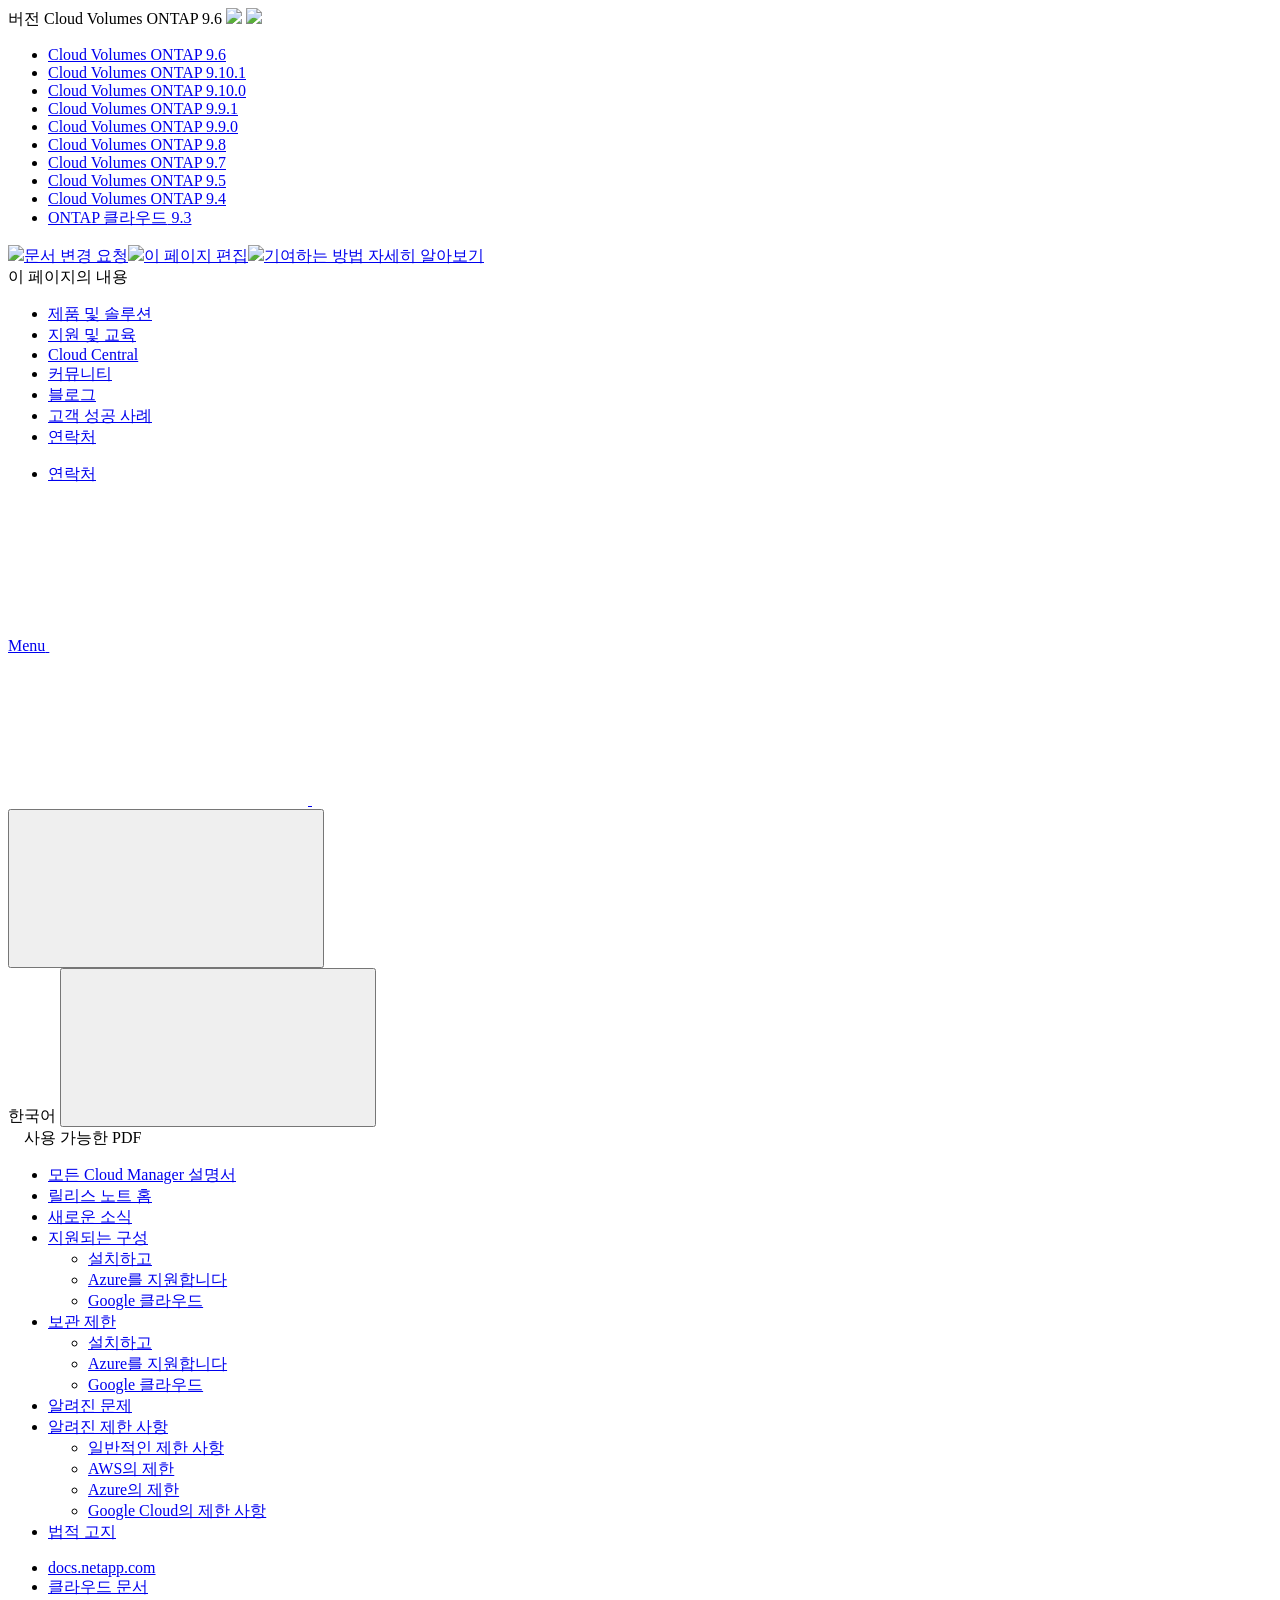
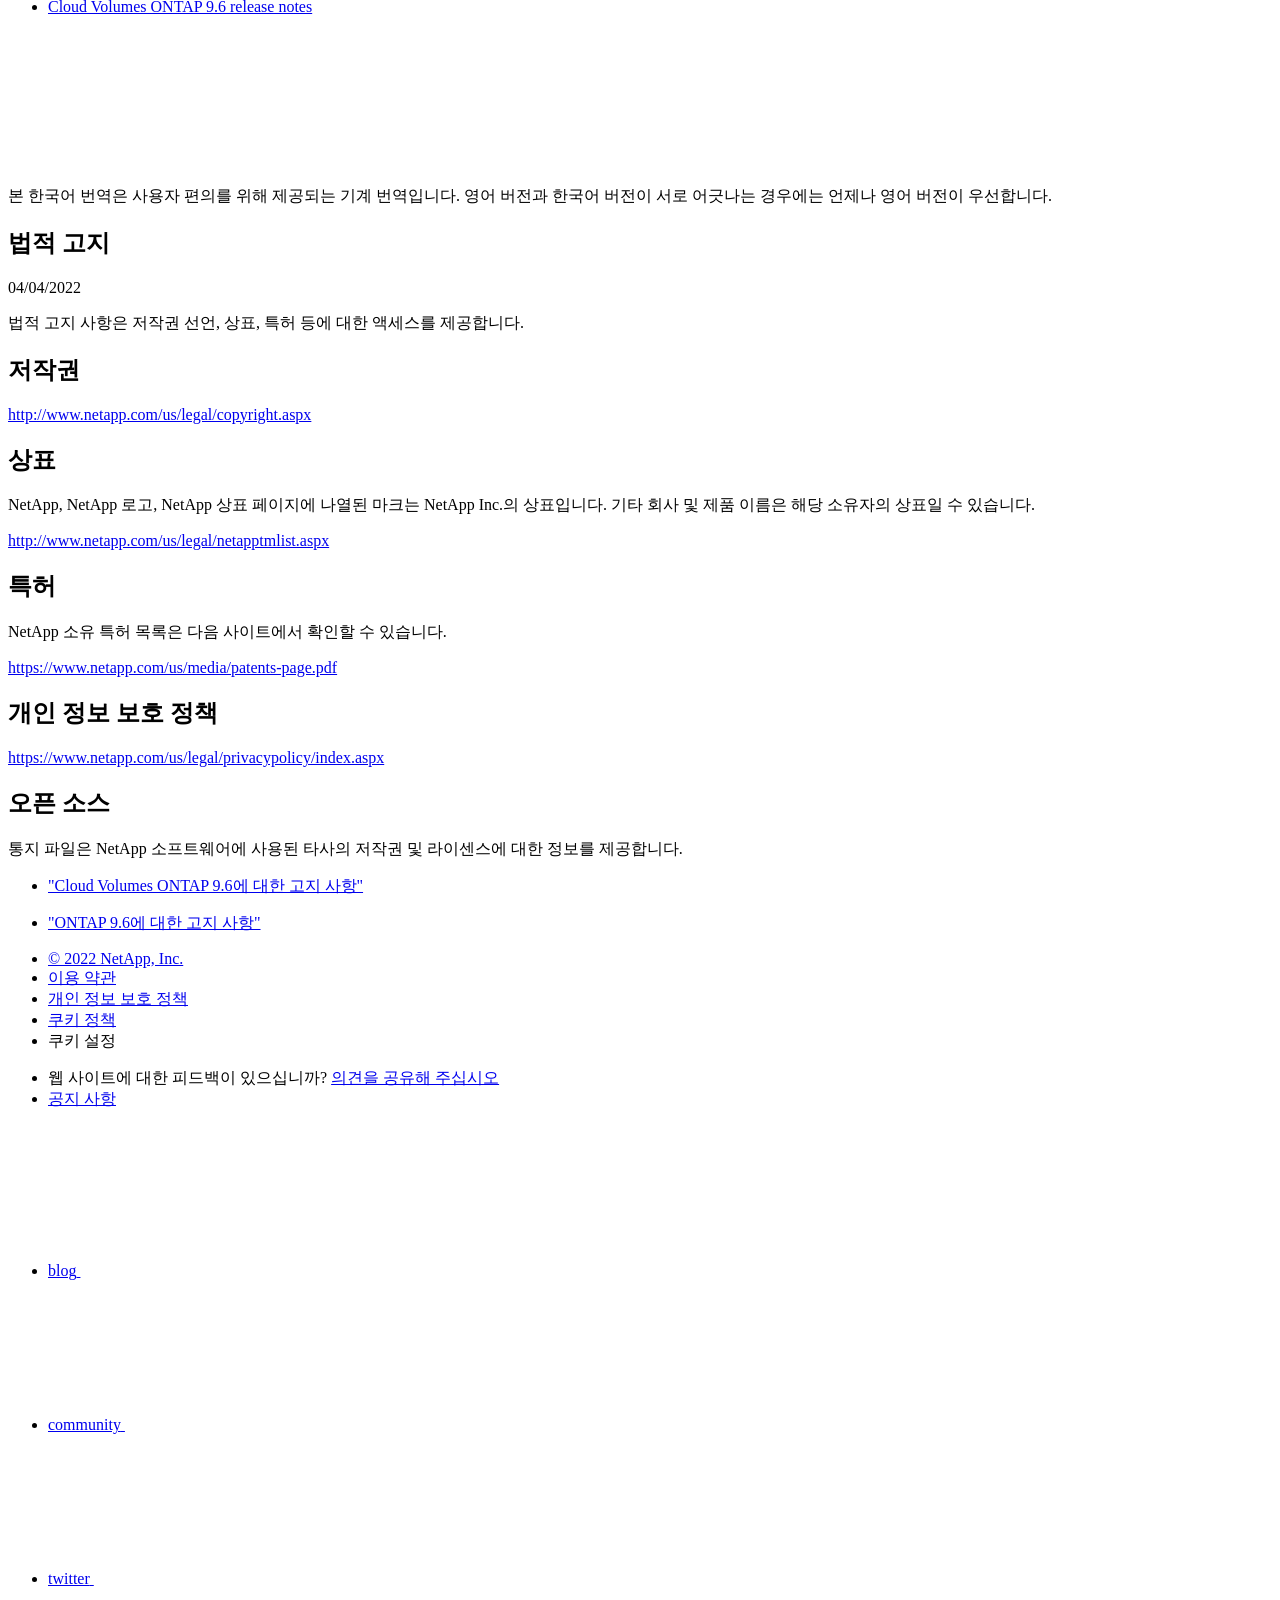
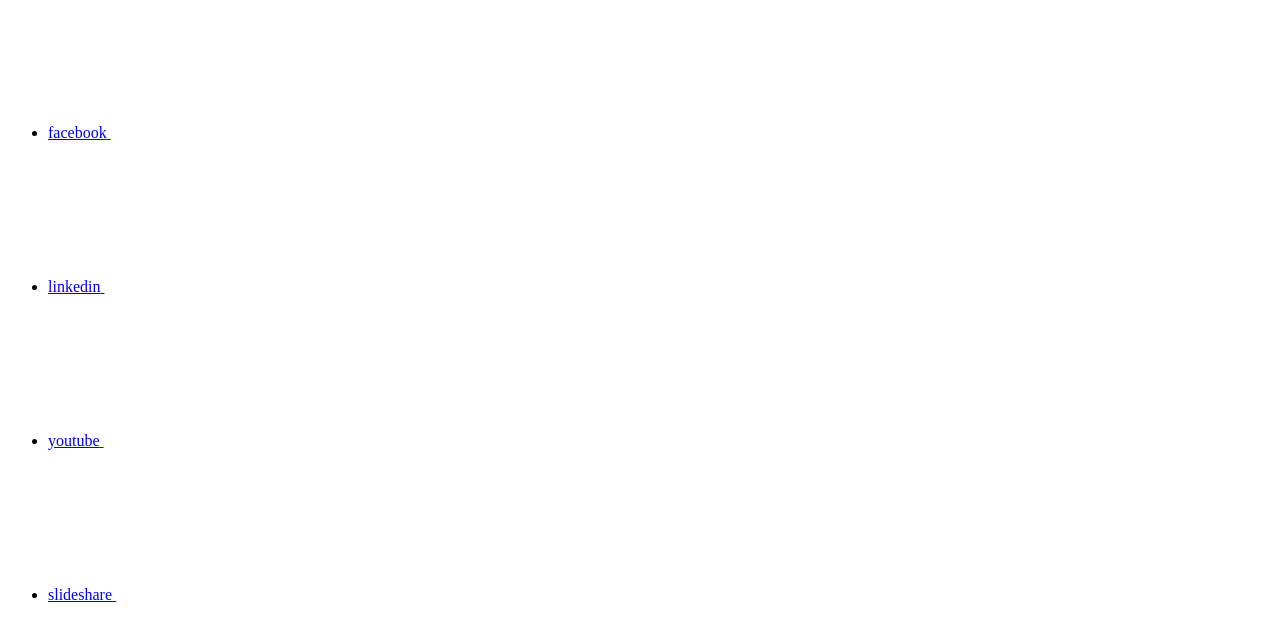
==== commit 66d136ec: "Deploying to gh-pages from  @ 2769bfebd4f8b1fc2013ab3f47c041280b761cb7 🚀" ====
--- a/legal-notices.html
+++ b/legal-notices.html
@@ -45,31 +45,61 @@
   <link rel="stylesheet" href='/ko-kr/cloud-volumes-ontap-96-relnotes/css/na-utility.css' type='text/css'>
   <link rel="stylesheet" href='/ko-kr/cloud-volumes-ontap-96-relnotes/css/na-sidebar.css' type='text/css'>
   <link rel='stylesheet' href='/ko-kr/cloud-volumes-ontap-96-relnotes/css/clouddocs.css' type='text/css'>
+  <link rel='stylesheet' href='/ko-kr/cloud-volumes-ontap-96-relnotes/css/custom-dropdown.css' type='text/css'>
   <link rel='stylesheet' href='/ko-kr/cloud-volumes-ontap-96-relnotes/css/na-pagenav.css' type='text/css'>
 
   
   <link rel="stylesheet" href="/ko-kr/cloud-volumes-ontap-96-relnotes/css/landing-page.css" type="text/css">
   <link rel="stylesheet" href="/ko-kr/cloud-volumes-ontap-96-relnotes/css/tabbed-blocks.css" type="text/css">
-  <link rel='stylesheet' href='/ko-kr/cloud-volumes-ontap-96-relnotes/css/na-feature.css' type='text/css'><script src="https://cdnjs.cloudflare.com/ajax/libs/jquery/2.1.4/jquery.min.js"></script>
+  <!-- Canonical url -->
+  <link rel='stylesheet' href='/ko-kr/cloud-volumes-ontap-96-relnotes/css/na-feature.css' type='text/css'><!-- Top level site integrations --><script>
+    if (document.location.hostname === "docs.netapp.com") {
+      var head = document.getElementsByTagName('head')[0];
+      var onetrustConsent = document.createElement("script");
+      onetrustConsent.type = "text/javascript";
+      onetrustConsent.src = "https://cdn.cookielaw.org/consent/72570c5c-fe30-465f-b0e0-b77f7fb4ae34/OtAutoBlock.js";
+      head.appendChild(onetrustConsent);
+
+      var onetrustScript = document.createElement("script");
+      onetrustScript.type = "text/javascript";
+      onetrustScript.src = "https://cdn.cookielaw.org/scripttemplates/otSDKStub.js";
+      onetrustScript.charset = "UTF-8";
+      onetrustScript.dataset.documentLanguage = "true";
+      onetrustScript.dataset.domainScript = "72570c5c-fe30-465f-b0e0-b77f7fb4ae34";
+      head.appendChild(onetrustScript);
+    }
+
+    function OptanonWrapper() { }
+
+    if (document.location.hostname === "docs.netapp.com") {
+      var adobe = document.createElement("script");
+      adobe.type = "text/plain";
+      adobe.className = "optanon-category-C0002";
+      adobe.src = "//assets.adobedtm.com/60287eadf1ee/c284da483c83/launch-e9ff3acac59f.min.js";
+      head.appendChild(adobe);
+
+      var google = document.createElement("script");
+      google.type = "text/plain";
+      google.className = "optanon-category-C0002";
+      google.src = "https://www.googletagmanager.com/gtag/js?id=UA-81697994-3";
+      head.appendChild(google);
+
+      window.dataLayer = window.dataLayer || [];
+      function gtag(){dataLayer.push(arguments);}
+      gtag('js', new Date());
+      gtag('config', 'UA-81697994-3');
+    }
+  </script>
+  <script src="https://cdnjs.cloudflare.com/ajax/libs/jquery/2.1.4/jquery.min.js"></script>
   <script src="https://cdnjs.cloudflare.com/ajax/libs/jquery-cookie/1.4.1/jquery.cookie.min.js"></script>
 
-  <!-- Used for Product Family Page Sidebar Visibility --><link rel="stylesheet" href='/ko-kr/cloud-volumes-ontap-96-relnotes/css/product-family.css' type="text/css">
-  <script src='/ko-kr/cloud-volumes-ontap-96-relnotes/js/product-family.js'></script><!-- Used to import Promise for IE. Required for SearchKit -->
+  <!-- Used for Product Family Page Sidebar Visibility --><!-- Used to import Promise for IE. Required for SearchKit -->
   <script src="https://cdnjs.cloudflare.com/ajax/libs/bluebird/3.3.5/bluebird.min.js"></script><script src='/ko-kr/cloud-volumes-ontap-96-relnotes/js/na-search.js'></script><script src='/ko-kr/cloud-volumes-ontap-96-relnotes/js/na-pagenav.js'></script><link rel='stylesheet' href='/ko-kr/cloud-volumes-ontap-96-relnotes/css/prism.css' type='text/css'>
   <link rel='stylesheet' href='/ko-kr/cloud-volumes-ontap-96-relnotes/css/prism-netapp.css' type='text/css'>
 
 
   <script src='/ko-kr/cloud-volumes-ontap-96-relnotes/js/na-utility.js'></script>
   <script src='/ko-kr/cloud-volumes-ontap-96-relnotes/js/clouddocs.js'></script>
-  <script>
-  if (document.location.hostname === "docs.netapp.com") {
-    var head = document.getElementsByTagName('head')[0];
-    var adobe = document.createElement("script");
-    adobe.type = "text/javascript";
-    adobe.src = "//assets.adobedtm.com/60287eadf1ee/c284da483c83/launch-e9ff3acac59f.min.js";
-    head.appendChild(adobe);
-  }
-  </script>
   <script src='/ko-kr/cloud-volumes-ontap-96-relnotes/js/jquery.navgoco.min.js'></script>
   <script src="https://maxcdn.bootstrapcdn.com/bootstrap/3.3.7/js/bootstrap.min.js" integrity="sha384-Tc5IQib027qvyjSMfHjOMaLkfuWVxZxUPnCJA7l2mCWNIpG9mGCD8wGNIcPD7Txa" crossorigin="anonymous"></script>
   <script src='/ko-kr/cloud-volumes-ontap-96-relnotes/js/toc.js'></script>
@@ -122,16 +152,8 @@
               $("#tg-sb-icon").toggleClass('fa-toggle-off');
           });
       });
-  </script><script async src="https://www.googletagmanager.com/gtag/js?id=UA-81697994-3"></script>
-  <script>
-  if (document.location.hostname === "docs.netapp.com") {
-    window.dataLayer = window.dataLayer || [];
-    function gtag(){dataLayer.push(arguments);}
-    gtag('js', new Date());
-    gtag('config', 'UA-81697994-3');
-  }
   </script>
-  <script src='/ko-kr/cloud-volumes-ontap-96-relnotes/js/version-dropdown.js'></script>
+  <script src='/ko-kr/cloud-volumes-ontap-96-relnotes/js/custom-dropdown.js'></script>
   <script src='/ko-kr/cloud-volumes-ontap-96-relnotes/js/FileSaver.min.js'></script>
   <script src='/ko-kr/cloud-volumes-ontap-96-relnotes/js/jszip-utils.min.js'></script>
   <script src='/ko-kr/cloud-volumes-ontap-96-relnotes/js/jszip.min.js'></script>
@@ -139,54 +161,95 @@
 </head>
 
 
-  <body class role="document">
+  <body class role="document" data-flavor="">
     <div id="page" class="n-off-canvas-menu">
       <div class="n-off-canvas-menu__menu"><!--TODO: Add offcanvas code --></div>
       <div class="n-off-canvas-menu__content-wrap">
         <header class="site-header" id="banner">
   
   <!-- Start Page Toolbar -->
-  <div class="page-nav-toolbar">
-    <div id="version-dropdown"><div id="version-dropdown-ie-i18n">
-  <div id="version-dropdown-ie-i18n-menu">
-    <span class="ie-i18n-lang"><span class="version-title">Cloud Volumes ONTAP </span><span class="version">9.6</span></span>
-    <span class="version-dropdown-caret"></span>
+  
+  <div class="page-nav-toolbar"><div id="version-dropdown-new" class="custom-dropdown" >
+  <div class="custom-dropdown-select unselected" title="Cloud Volumes ONTAP 9.6">
+    <label>버전</label>
+    <span translate="no" class="notranslate">Cloud Volumes ONTAP 9.6</span>
+    <img src="/ko-kr/cloud-volumes-ontap-96-relnotes/images/chevron_up.svg" class="custom-icon chevrondown invisible" />
+    <img src="/ko-kr/cloud-volumes-ontap-96-relnotes/images/chevron_down.svg" class="custom-icon chevronup" />
   </div>
-  <div id="version-dropdown-n-property-navigation-bar__menu--language-selector" class="n-menu n-menu--v3 n-menu--is-active" style="display: none;">
-    <div class="n-language-selector-menu">
-      <ul class="n-menu__list">
-        <li class="n-menu__list-column">
-          <ul class="n-menu__list"><li class="n-menu__list-item n-menu__list-item--level-1"><a href="https://docs.netapp.com/ko-kr/cloud-volumes-ontap-96-relnotes/legal-notices.html" class="n-menu__header-text" target="_self">
-                <span translate="no" class="notranslate"><span>Cloud Volumes ONTAP</span><span class="version"> 9.6</span></span>
-              </a></li><li class="n-menu__list-item n-menu__list-item--level-1"><a href="https://docs.netapp.com/ko-kr/cloud-volumes-ontap-relnotes/legal-notices.html" class="n-menu__header-text" target="_self">
-                <span translate="no" class="notranslate"><span>Cloud Volumes ONTAP</span><span class="version"> 9.10.1</span></span>
-              </a></li><li class="n-menu__list-item n-menu__list-item--level-1"><a href="https://docs.netapp.com/ko-kr/cloud-volumes-ontap-9100-relnotes/legal-notices.html" class="n-menu__header-text" target="_self">
-                <span translate="no" class="notranslate"><span>Cloud Volumes ONTAP</span><span class="version"> 9.10.0</span></span>
-              </a></li><li class="n-menu__list-item n-menu__list-item--level-1"><a href="https://docs.netapp.com/ko-kr/cloud-volumes-ontap-991-relnotes/legal-notices.html" class="n-menu__header-text" target="_self">
-                <span translate="no" class="notranslate"><span>Cloud Volumes ONTAP</span><span class="version"> 9.9.1</span></span>
-              </a></li><li class="n-menu__list-item n-menu__list-item--level-1"><a href="https://docs.netapp.com/ko-kr/cloud-volumes-ontap-990-relnotes/legal-notices.html" class="n-menu__header-text" target="_self">
-                <span translate="no" class="notranslate"><span>Cloud Volumes ONTAP</span><span class="version"> 9.9.0</span></span>
-              </a></li><li class="n-menu__list-item n-menu__list-item--level-1"><a href="https://docs.netapp.com/ko-kr/cloud-volumes-ontap-98-relnotes/legal-notices.html" class="n-menu__header-text" target="_self">
-                <span translate="no" class="notranslate"><span>Cloud Volumes ONTAP</span><span class="version"> 9.8</span></span>
-              </a></li><li class="n-menu__list-item n-menu__list-item--level-1"><a href="https://docs.netapp.com/ko-kr/cloud-volumes-ontap-97-relnotes/legal-notices.html" class="n-menu__header-text" target="_self">
-                <span translate="no" class="notranslate"><span>Cloud Volumes ONTAP</span><span class="version"> 9.7</span></span>
-              </a></li><li class="n-menu__list-item n-menu__list-item--level-1"><a href="https://docs.netapp.com/ko-kr/cloud-volumes-ontap-95-relnotes/legal-notices.html" class="n-menu__header-text" target="_self">
-                <span translate="no" class="notranslate"><span>Cloud Volumes ONTAP</span><span class="version"> 9.5</span></span>
-              </a></li><li class="n-menu__list-item n-menu__list-item--level-1"><a href="https://docs.netapp.com/ko-kr/cloud-volumes-ontap-94-relnotes/legal-notices.html" class="n-menu__header-text" target="_self">
-                <span translate="no" class="notranslate"><span>Cloud Volumes ONTAP</span><span class="version"> 9.4</span></span>
-              </a></li><li class="n-menu__list-item n-menu__list-item--level-1"><a href="https://docs.netapp.com/ko-kr/cloud-volumes-ontap-93-relnotes/legal-notices.html" class="n-menu__header-text" target="_self">
-                <span translate="no" class="notranslate"><span>ONTAP 클라우드</span><span class="version"> 9.3</span></span>
-              </a></li></ul>
-        </li>
-      </ul>
-    </div>
-  </div>
-</div></div>
-    <div class="page-nav-contribute"  >
-      <a target="_blank" href="https://github.com/NetAppDocs/cloud-volumes-ontap-96-relnotes/issues/new?body=Page%3A%20[법적 고지](https://docs.netapp.com/ko-kr/cloud-volumes-ontap-96-relnotes/legal-notices.html)" class="page-nav-contribute-link" role="button"><img src="/ko-kr/cloud-volumes-ontap-96-relnotes/images/discuss-sm.svg" class="github-icon" />문서 변경 요청</a>
-      <a target="_blank" href="https://github.com/NetAppDocs/cloud-volumes-ontap-96-relnotes/blob/main/legal-notices.adoc" class="page-nav-contribute-link" role="button"><img src="/ko-kr/cloud-volumes-ontap-96-relnotes/images/edit-sm.svg" class="github-icon" />이 페이지 편집</a>
-      <a target="_blank" href="https://docs.netapp.com/us-en/contribute/" class="page-nav-contribute-link"  ><img src="/ko-kr/cloud-volumes-ontap-96-relnotes/images/article-sm.svg" class="github-icon" />기여하는 방법 자세히 알아보기</a>
-    </div>
+
+  <ul class="custom-dropdown-menu"><li>
+      
+      <a href="https://docs.netapp.com/ko-kr/cloud-volumes-ontap-96-relnotes/legal-notices.html" target="_self">
+        <span translate="no" class="notranslate"><span>Cloud Volumes ONTAP</span><span class="version"> 9.6</span></span>
+      </a>
+                     
+    </li>
+    <li>
+      
+      <a href="https://docs.netapp.com/ko-kr/cloud-volumes-ontap-relnotes/legal-notices.html" target="_self">
+        <span translate="no" class="notranslate"><span>Cloud Volumes ONTAP</span><span class="version"> 9.10.1</span></span>
+      </a>
+                     
+    </li>
+    <li>
+      
+      <a href="https://docs.netapp.com/ko-kr/cloud-volumes-ontap-9100-relnotes/legal-notices.html" target="_self">
+        <span translate="no" class="notranslate"><span>Cloud Volumes ONTAP</span><span class="version"> 9.10.0</span></span>
+      </a>
+                     
+    </li>
+    <li>
+      
+      <a href="https://docs.netapp.com/ko-kr/cloud-volumes-ontap-991-relnotes/legal-notices.html" target="_self">
+        <span translate="no" class="notranslate"><span>Cloud Volumes ONTAP</span><span class="version"> 9.9.1</span></span>
+      </a>
+                     
+    </li>
+    <li>
+      
+      <a href="https://docs.netapp.com/ko-kr/cloud-volumes-ontap-990-relnotes/legal-notices.html" target="_self">
+        <span translate="no" class="notranslate"><span>Cloud Volumes ONTAP</span><span class="version"> 9.9.0</span></span>
+      </a>
+                     
+    </li>
+    <li>
+      
+      <a href="https://docs.netapp.com/ko-kr/cloud-volumes-ontap-98-relnotes/legal-notices.html" target="_self">
+        <span translate="no" class="notranslate"><span>Cloud Volumes ONTAP</span><span class="version"> 9.8</span></span>
+      </a>
+                     
+    </li>
+    <li>
+      
+      <a href="https://docs.netapp.com/ko-kr/cloud-volumes-ontap-97-relnotes/legal-notices.html" target="_self">
+        <span translate="no" class="notranslate"><span>Cloud Volumes ONTAP</span><span class="version"> 9.7</span></span>
+      </a>
+                     
+    </li>
+    <li>
+      
+      <a href="https://docs.netapp.com/ko-kr/cloud-volumes-ontap-95-relnotes/legal-notices.html" target="_self">
+        <span translate="no" class="notranslate"><span>Cloud Volumes ONTAP</span><span class="version"> 9.5</span></span>
+      </a>
+                     
+    </li>
+    <li>
+      
+      <a href="https://docs.netapp.com/ko-kr/cloud-volumes-ontap-94-relnotes/legal-notices.html" target="_self">
+        <span translate="no" class="notranslate"><span>Cloud Volumes ONTAP</span><span class="version"> 9.4</span></span>
+      </a>
+                     
+    </li>
+    <li>
+      
+      <a href="https://docs.netapp.com/ko-kr/cloud-volumes-ontap-93-relnotes/legal-notices.html" target="_self">
+        <span translate="no" class="notranslate"><span>ONTAP 클라우드</span><span class="version"> 9.3</span></span>
+      </a>
+                     
+    </li>
+    
+  </ul>
+</div><div class="page-nav-contribute"><a target="_blank" href="https://github.com/NetAppDocs/cloud-volumes-ontap-96-relnotes/issues/new?body=Page%3A%20[법적 고지](https://docs.netapp.com/ko-kr/cloud-volumes-ontap-96-relnotes/legal-notices.html)" class="page-nav-contribute-link" role="button"><img src="/ko-kr/cloud-volumes-ontap-96-relnotes/images/discuss-sm.svg" class="github-icon" />문서 변경 요청</a><a target="_blank" href="https://github.com/NetAppDocs/cloud-volumes-ontap-96-relnotes/blob/main/legal-notices.adoc" class="page-nav-contribute-link" role="button"><img src="/ko-kr/cloud-volumes-ontap-96-relnotes/images/edit-sm.svg" class="github-icon" />이 페이지 편집</a><a target="_blank" href="https://docs.netapp.com/us-en/contribute/" class="page-nav-contribute-link"  ><img src="/ko-kr/cloud-volumes-ontap-96-relnotes/images/article-sm.svg" class="github-icon" />기여하는 방법 자세히 알아보기</a></div>
     <div class="page-nav-container">
       <nav class="page-nav-fixed">
         <div class="page-nav-title">이 페이지의 내용</div>
@@ -196,6 +259,7 @@
       </nav>
     </div>
   </div>
+  
   
   <!-- Start top_hat -->
   <div class="n-top-hat">
@@ -279,7 +343,8 @@
           data-did-you-mean="{suggestion}을(를) 검색해보십시오." 
           data-no-results-found-did-you-mean="{query}에 대한 결과를 찾을 수 없습니다. {suggestion}을(를) 검색하려 하셨습니까?" 
           data-results-found="{hitCount}개의 결과를 찾음"  
-          data-sk-es-pf-indexes=""></div>
+          data-sk-es-pf-indexes=""
+          data-flavor=""></div>
           <button class="n-property-bar__search-toggle-button" type="button">
             <svg class="n-icon-search n-property-bar__search-toggle-button-icon" aria-labelledby="title">
               <title>search</title>
@@ -368,6 +433,9 @@
 </div>
 <div class="n-pdf-body-container">
   <ul id="toggleContainerPdf" class="n-pdf-body" style="display:none;"><li class="pdf-ux-container">
+        
+        
+        
         <a target="_blank" href="/ko-kr/cloud-volumes-ontap-96-relnotes/pdfs/fullsite-sidebar/Cloud_Volumes_ONTAP_9_6_릴리스_정보.pdf" >
           <img src="/ko-kr/cloud-volumes-ontap-96-relnotes/images/pdf.png" width="16" height="16"/>이 문서 사이트의 PDF</a>
 
@@ -380,6 +448,9 @@
     
       <ul class="subfolders" style="display:none;">
         <li class="pdf-ux-container">
+          
+          
+          
           <a target="_blank" 
             
               href="/ko-kr/cloud-volumes-ontap-96-relnotes/pdfs/sidebar/지원되는_구성.pdf" 
@@ -408,6 +479,9 @@
     
       <ul class="subfolders" style="display:none;">
         <li class="pdf-ux-container">
+          
+          
+          
           <a target="_blank" 
             
               href="/ko-kr/cloud-volumes-ontap-96-relnotes/pdfs/sidebar/보관_제한.pdf" 
@@ -438,6 +512,9 @@
     
       <ul class="subfolders" style="display:none;">
         <li class="pdf-ux-container">
+          
+          
+          
           <a target="_blank" 
             
               href="/ko-kr/cloud-volumes-ontap-96-relnotes/pdfs/sidebar/알려진_제한_사항.pdf" 
@@ -563,6 +640,7 @@
 <!-- this highlights the active parent class in the navgoco sidebar. this is critical so that the parent expands when you're viewing a page. This must appear below the sidebar code above. Otherwise, if placed inside customscripts.js, the script runs before the sidebar code runs and the class never gets inserted.-->
 <script>$("li.active").parents('li').toggleClass("active");</script>
 
+
   </div>
   
 
@@ -698,98 +776,122 @@
   <div class="n-footer__bottom">
     <div class="n-container">
       <div class="n-footer__bottom-left">
-
         <div class="n-footer__copyright">
           <ul class="n-footer__copyright-list">
             <li class="n-footer__copyright-link">
-            <a href="https://www.netapp.com/us/legal/copyright.aspx">© 2022 NetApp, Inc.</a>
-            </li>
-
-</ul>
-</div>
-<div class="n-footer__social-links">
-<ul class="n-footer__social-link-list">
-<li class="n-footer__social-link-list-item">
-<a class="n-footer__social-link" data-ntap-social="follow-blog" href="https://blog.netapp.com" target="_blank" title="blog" alt="blog">
-<span class="n-footer__social-link-text">blog</span>
-<svg class="n-icon-blog n-footer__social-link-icon" aria-labelledby="title">
-  <title>blog@</title>
-  <use xmlns:xlink="http://www.w3.org/1999/xlink" xlink:href="/ko-kr/cloud-volumes-ontap-96-relnotes/common/svg/sprite.svg#blog"></use>
-</svg>
-
-</a>
-</li>
-<li class="n-footer__social-link-list-item">
-<a class="n-footer__social-link" data-ntap-social="follow-community" href="https://community.netapp.com/" target="_blank" title="community" alt="community">
-<span class="n-footer__social-link-text">community</span>
-<svg class="n-icon-community n-footer__social-link-icon" aria-labelledby="title">
-<title>community@</title>
-<use xmlns:xlink="http://www.w3.org/1999/xlink" xlink:href="/ko-kr/cloud-volumes-ontap-96-relnotes/common/svg/sprite.svg#comments"></use>
-</svg>
-
-</a>
-</li>
-<li class="n-footer__social-link-list-item">
-<a class="n-footer__social-link" data-ntap-social="follow-twitter" href="https://twitter.com/netapp" target="_blank" title="twitter" alt="twitter">
-<span class="n-footer__social-link-text">twitter</span>
-<svg class="n-icon-twitter n-footer__social-link-icon" aria-labelledby="title">
-<title>twitter@</title>
-<use xmlns:xlink="http://www.w3.org/1999/xlink" xlink:href="/ko-kr/cloud-volumes-ontap-96-relnotes/common/svg/sprite.svg#twitter"></use>
-</svg>
-
-</a>
-</li>
-<li class="n-footer__social-link-list-item">
-<a class="n-footer__social-link" data-ntap-social="follow-facebook" href="https://www.facebook.com/NetApp" target="_blank" title="facebook" alt="facebook">
-<span class="n-footer__social-link-text">facebook</span>
-<svg class="n-icon-facebook n-footer__social-link-icon" aria-labelledby="title">
-<title>facebook@</title>
-<use xmlns:xlink="http://www.w3.org/1999/xlink" xlink:href="/ko-kr/cloud-volumes-ontap-96-relnotes/common/svg/sprite.svg#facebook"></use>
-</svg>
-
-</a>
-</li>
-<li class="n-footer__social-link-list-item">
-<a class="n-footer__social-link" data-ntap-social="follow-linkedin" href="https://www.linkedin.com/company/netapp" target="_blank" title="linkedin" alt="linkedin">
-<span class="n-footer__social-link-text">linkedin</span>
-<svg class="n-icon-linkedin n-footer__social-link-icon" aria-labelledby="title">
-<title>linkedin@</title>
-<use xmlns:xlink="http://www.w3.org/1999/xlink" xlink:href="/ko-kr/cloud-volumes-ontap-96-relnotes/common/svg/sprite.svg#linkedin"></use>
-</svg>
-
-</a>
-</li>
-<li class="n-footer__social-link-list-item">
-<a class="n-footer__social-link" data-ntap-social="follow-youtube" href="https://www.youtube.com/user/NetAppTV" target="_blank" title="youtube" alt="youtube">
-<span class="n-footer__social-link-text">youtube</span>
-<svg class="n-icon-youtube n-footer__social-link-icon" aria-labelledby="title">
-<title>youtube@</title>
-<use xmlns:xlink="http://www.w3.org/1999/xlink" xlink:href="/ko-kr/cloud-volumes-ontap-96-relnotes/common/svg/sprite.svg#youtube"></use>
-</svg>
-
-</a>
-</li>
-<li class="n-footer__social-link-list-item">
-<a class="n-footer__social-link" data-ntap-social="follow-slideshare" href="https://www.slideshare.net/NetApp" target="_blank" title="slideshare" alt="slideshare">
-<span class="n-footer__social-link-text">slideshare</span>
-<svg class="n-icon-slideshare n-footer__social-link-icon" aria-labelledby="title">
-<title>slideshare@</title>
-<use xmlns:xlink="http://www.w3.org/1999/xlink" xlink:href="/ko-kr/cloud-volumes-ontap-96-relnotes/common/svg/sprite.svg#slideshare"></use>
-</svg>
-
-</a>
-</li>
-</ul>
-</div>
-
-</div>
-<div class="n-footer__bottom-right">
-  <p class="n-footer__fine-print">웹 사이트에 대한 피드백이 있으십니까?<a target="_self" href="javascript:netapp_mailto()" class="n-footer__copyright">의견을 공유해 주십시오</a>
-  <a href="https://docs.netapp.com/ko-kr/announcements/" class="n-footer__copyright">공지 사항</a>
-  </p>
-</div>
-</div>
-</div>
+              <a href="https://www.netapp.com/us/legal/copyright.aspx">© 2022 NetApp, Inc.</a>
+            </li>
+            <li class="n-footer__copyright-link">
+              <a href="https://www.netapp.com/company/legal/terms-of-use/">이용 약관</a>
+            </li>
+            <li class="n-footer__copyright-link">
+              <a href="https://www.netapp.com/company/legal/privacy-policy/">개인 정보 보호 정책</a>
+            </li>
+            <li class="n-footer__copyright-link">
+              <a href="https://www.netapp.com/company/legal/cookie-policy/">쿠키 정책</a>
+            </li>
+            <li class="n-footer__copyright-link">
+              <a class="ot-sdk-show-settings">쿠키 설정</a>
+            </li>
+          </ul>
+        </div>
+      </div>
+      <div class="n-footer__bottom-right">
+        <div class="n-footer__copyright">
+          <ul class="n-footer__copyright-list">
+            <li class="n-footer__copyright-link">
+              <span class="n-footer__fine-print">웹 사이트에 대한 피드백이 있으십니까?</span>
+              <a target="_self" href="javascript:netapp_mailto()">의견을 공유해 주십시오</a>
+            </li>
+            <li class="n-footer__copyright-link">
+              <a href="https://docs.netapp.com/ko-kr/announcements/">공지 사항</a>
+            </li>
+          </ul>
+        </div>
+        <div class="n-footer__social-links">
+          <ul class="n-footer__social-link-list">
+            <li class="n-footer__social-link-list-item">
+              <a class="n-footer__social-link" data-ntap-social="follow-blog" href="https://blog.netapp.com"
+                target="_blank" title="blog" alt="blog">
+                <span class="n-footer__social-link-text">blog</span>
+                <svg class="n-icon-blog n-footer__social-link-icon" aria-labelledby="title">
+                  <title>blog@</title>
+                  <use xmlns:xlink="http://www.w3.org/1999/xlink"
+                    xlink:href="/ko-kr/cloud-volumes-ontap-96-relnotes/common/svg/sprite.svg#blog"></use>
+                </svg>
+              </a>
+            </li>
+            <li class="n-footer__social-link-list-item">
+              <a class="n-footer__social-link" data-ntap-social="follow-community" href="https://community.netapp.com/"
+                target="_blank" title="community" alt="community">
+                <span class="n-footer__social-link-text">community</span>
+                <svg class="n-icon-community n-footer__social-link-icon" aria-labelledby="title">
+                  <title>community@</title>
+                  <use xmlns:xlink="http://www.w3.org/1999/xlink"
+                    xlink:href="/ko-kr/cloud-volumes-ontap-96-relnotes/common/svg/sprite.svg#comments"></use>
+                </svg>
+              </a>
+            </li>
+            <li class="n-footer__social-link-list-item">
+              <a class="n-footer__social-link" data-ntap-social="follow-twitter" href="https://twitter.com/netapp"
+                target="_blank" title="twitter" alt="twitter">
+                <span class="n-footer__social-link-text">twitter</span>
+                <svg class="n-icon-twitter n-footer__social-link-icon" aria-labelledby="title">
+                  <title>twitter@</title>
+                  <use xmlns:xlink="http://www.w3.org/1999/xlink"
+                    xlink:href="/ko-kr/cloud-volumes-ontap-96-relnotes/common/svg/sprite.svg#twitter"></use>
+                </svg>
+              </a>
+            </li>
+            <li class="n-footer__social-link-list-item">
+              <a class="n-footer__social-link" data-ntap-social="follow-facebook" href="https://www.facebook.com/NetApp"
+                target="_blank" title="facebook" alt="facebook">
+                <span class="n-footer__social-link-text">facebook</span>
+                <svg class="n-icon-facebook n-footer__social-link-icon" aria-labelledby="title">
+                  <title>facebook@</title>
+                  <use xmlns:xlink="http://www.w3.org/1999/xlink"
+                    xlink:href="/ko-kr/cloud-volumes-ontap-96-relnotes/common/svg/sprite.svg#facebook"></use>
+                </svg>
+              </a>
+            </li>
+            <li class="n-footer__social-link-list-item">
+              <a class="n-footer__social-link" data-ntap-social="follow-linkedin"
+                href="https://www.linkedin.com/company/netapp" target="_blank" title="linkedin" alt="linkedin">
+                <span class="n-footer__social-link-text">linkedin</span>
+                <svg class="n-icon-linkedin n-footer__social-link-icon" aria-labelledby="title">
+                  <title>linkedin@</title>
+                  <use xmlns:xlink="http://www.w3.org/1999/xlink"
+                    xlink:href="/ko-kr/cloud-volumes-ontap-96-relnotes/common/svg/sprite.svg#linkedin"></use>
+                </svg>
+              </a>
+            </li>
+            <li class="n-footer__social-link-list-item">
+              <a class="n-footer__social-link" data-ntap-social="follow-youtube"
+                href="https://www.youtube.com/user/NetAppTV" target="_blank" title="youtube" alt="youtube">
+                <span class="n-footer__social-link-text">youtube</span>
+                <svg class="n-icon-youtube n-footer__social-link-icon" aria-labelledby="title">
+                  <title>youtube@</title>
+                  <use xmlns:xlink="http://www.w3.org/1999/xlink"
+                    xlink:href="/ko-kr/cloud-volumes-ontap-96-relnotes/common/svg/sprite.svg#youtube"></use>
+                </svg>
+              </a>
+            </li>
+            <li class="n-footer__social-link-list-item">
+              <a class="n-footer__social-link" data-ntap-social="follow-slideshare"
+                href="https://www.slideshare.net/NetApp" target="_blank" title="slideshare" alt="slideshare">
+                <span class="n-footer__social-link-text">slideshare</span>
+                <svg class="n-icon-slideshare n-footer__social-link-icon" aria-labelledby="title">
+                  <title>slideshare@</title>
+                  <use xmlns:xlink="http://www.w3.org/1999/xlink"
+                    xlink:href="/ko-kr/cloud-volumes-ontap-96-relnotes/common/svg/sprite.svg#slideshare"></use>
+                </svg>
+              </a>
+            </li>
+          </ul>
+        </div>
+      </div>
+    </div>
+  </div>
 </footer>
 
       </div><!-- Elasticsearch JS -->
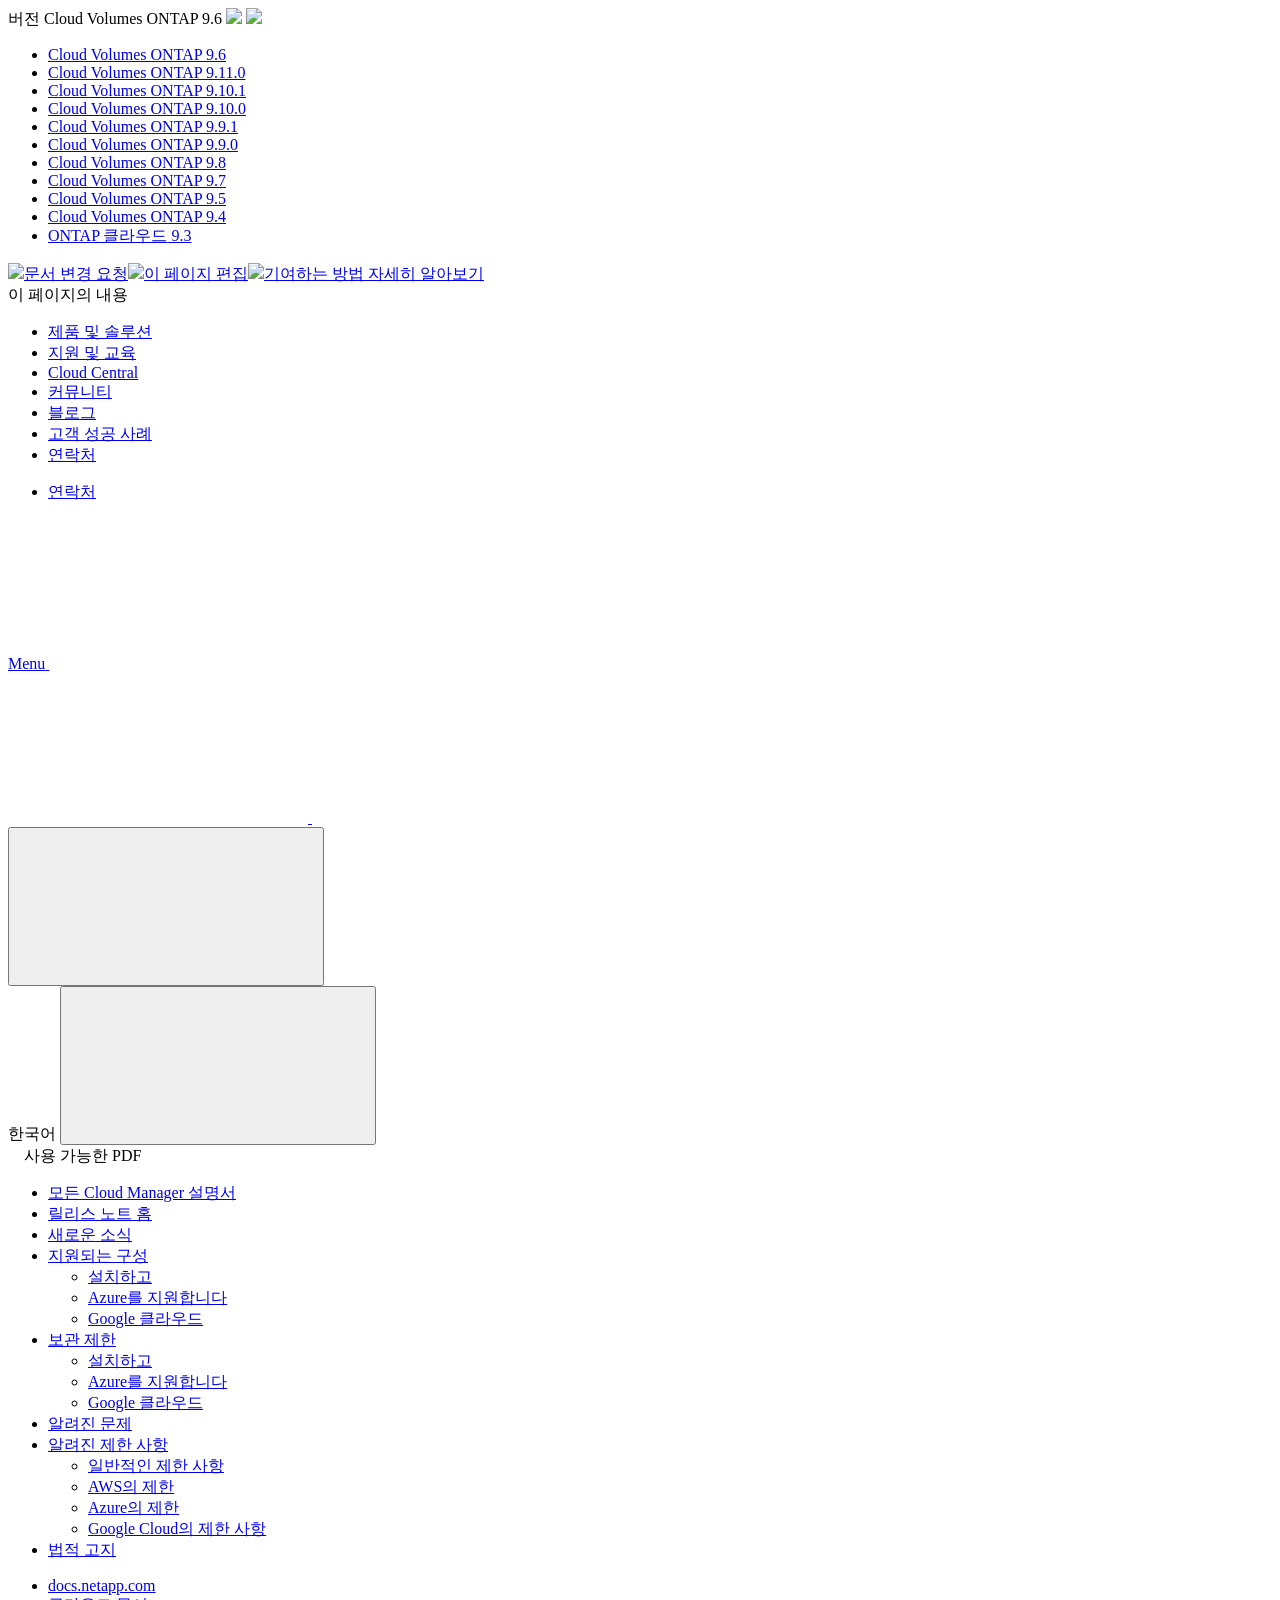
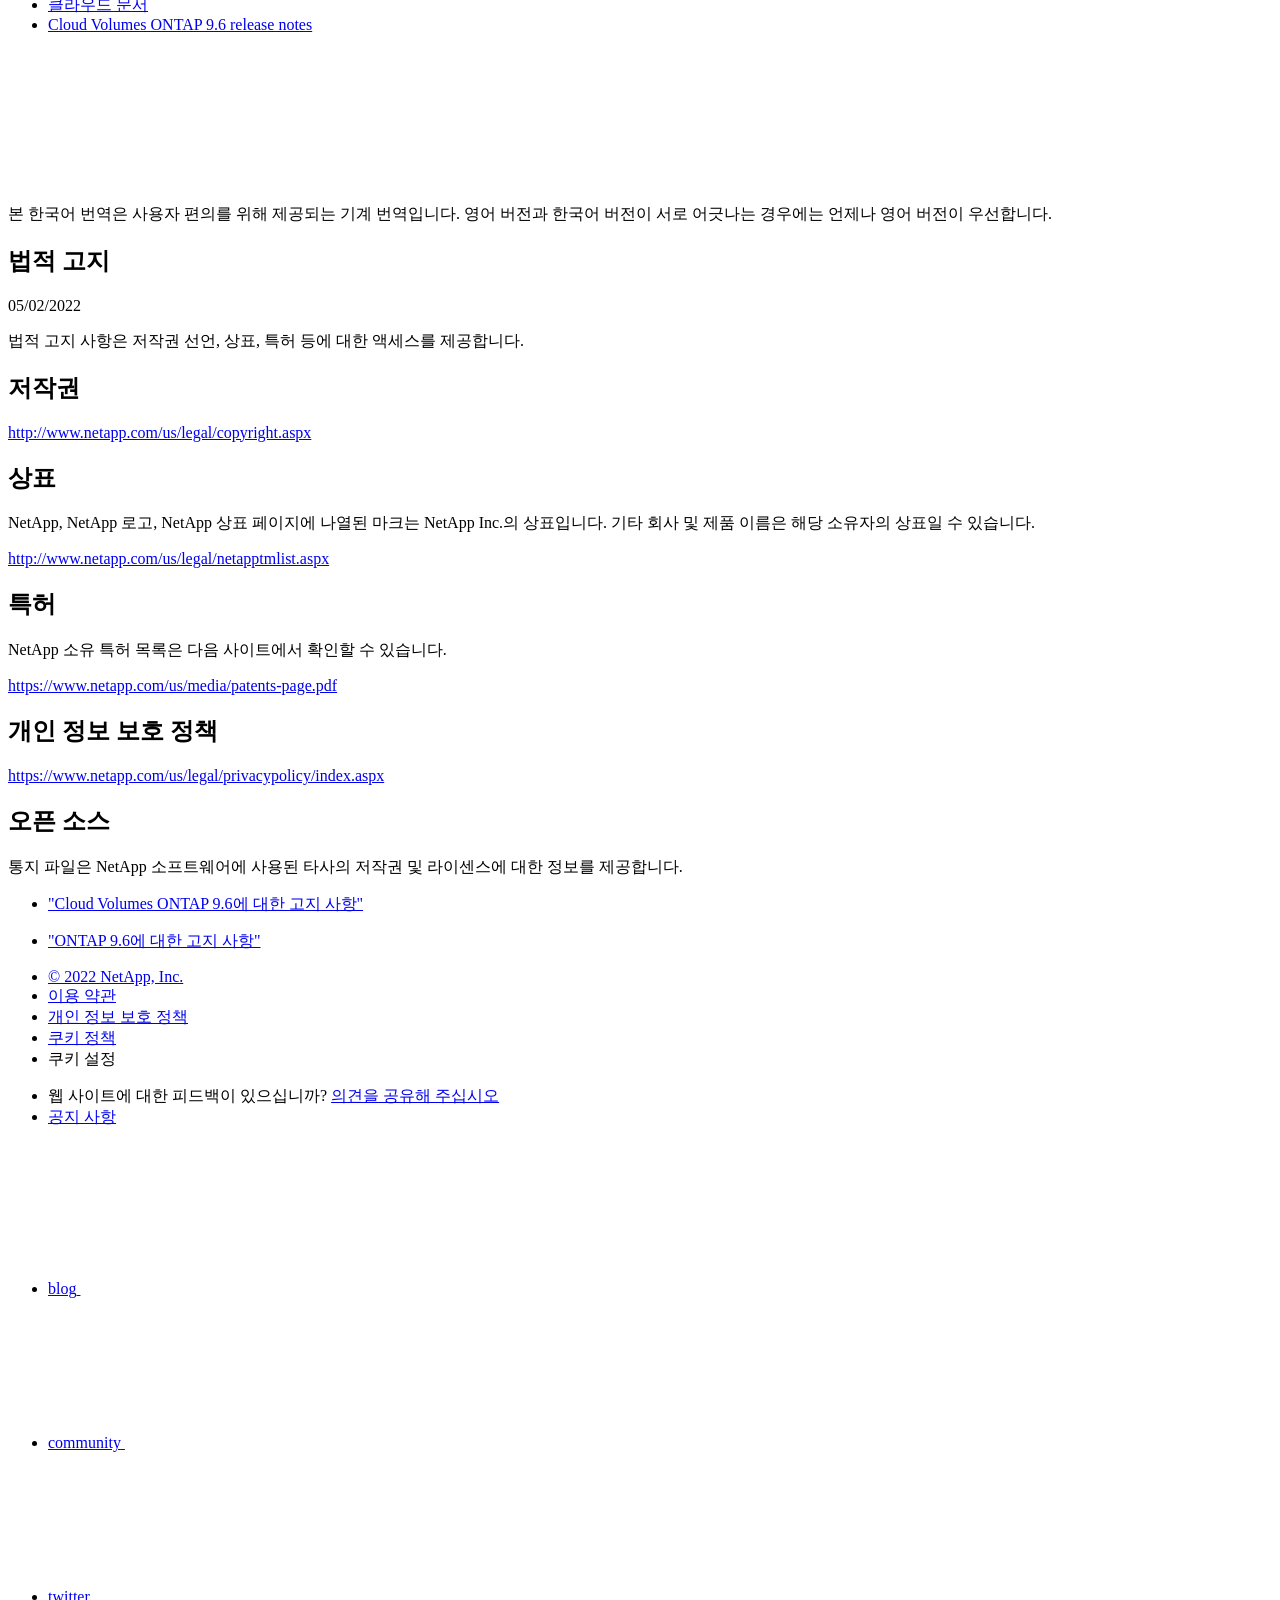
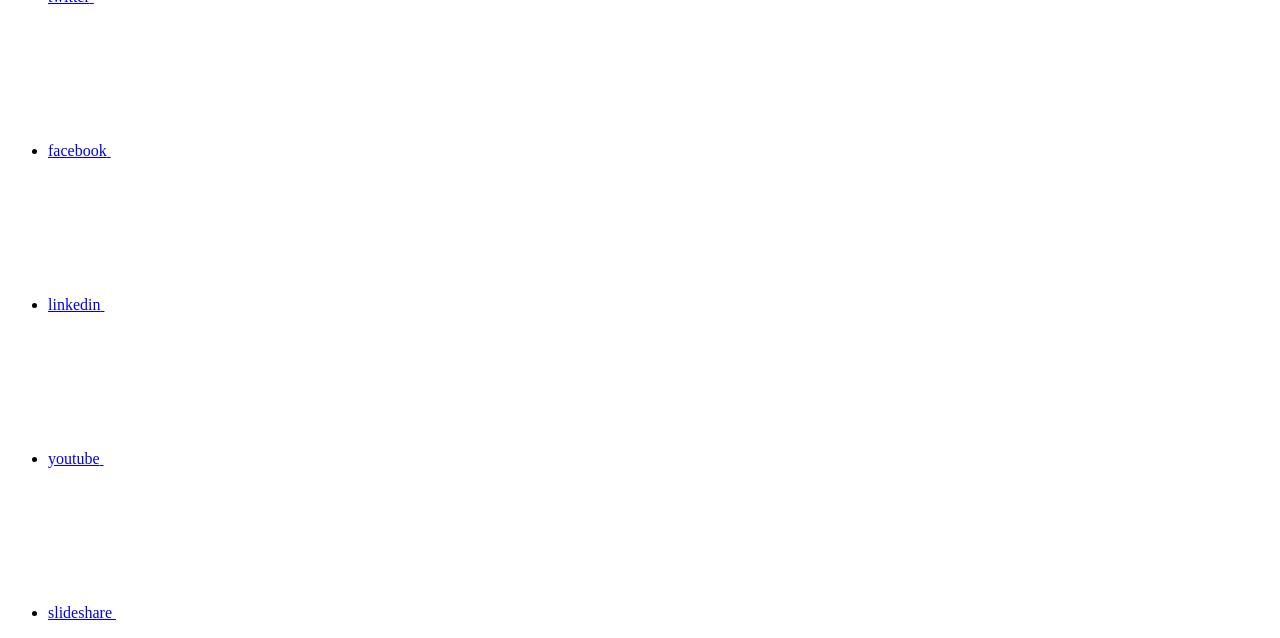
==== commit 9b79aefc: "Deploying to gh-pages from  @ bdddcf890ad458bc1999b0a2713ca1fb37827118 🚀" ====
--- a/legal-notices.html
+++ b/legal-notices.html
@@ -187,6 +187,13 @@
     <li>
       
       <a href="https://docs.netapp.com/ko-kr/cloud-volumes-ontap-relnotes/legal-notices.html" target="_self">
+        <span translate="no" class="notranslate"><span>Cloud Volumes ONTAP</span><span class="version"> 9.11.0</span></span>
+      </a>
+                     
+    </li>
+    <li>
+      
+      <a href="https://docs.netapp.com/ko-kr/cloud-volumes-ontap-9101-relnotes/legal-notices.html" target="_self">
         <span translate="no" class="notranslate"><span>Cloud Volumes ONTAP</span><span class="version"> 9.10.1</span></span>
       </a>
                      
@@ -372,11 +379,11 @@
           <ul class="n-menu__list">
             <li class="n-menu__list-column">
               <ul class="n-menu__list"><li class="n-menu__list-item n-menu__list-item--level-1">
-                  <a href="https://docs.netapp.com/ko-kr/cloud-volumes-ontap-96-relnotes/legal-notices.html" class="n-menu__header-text"><span translate="no" class="notranslate">한국어</span></a>
-                </li><li class="n-menu__list-item n-menu__list-item--level-1">
                   <a href="https://docs.netapp.com/us-en/cloud-volumes-ontap-96-relnotes/legal-notices.html" class="n-menu__header-text"><span translate="no" class="notranslate">English</span></a>
                 </li><li class="n-menu__list-item n-menu__list-item--level-1">
                   <a href="https://docs.netapp.com/ja-jp/cloud-volumes-ontap-96-relnotes/legal-notices.html" class="n-menu__header-text"><span translate="no" class="notranslate">日本語</span></a>
+                </li><li class="n-menu__list-item n-menu__list-item--level-1">
+                  <a href="https://docs.netapp.com/ko-kr/cloud-volumes-ontap-96-relnotes/legal-notices.html" class="n-menu__header-text"><span translate="no" class="notranslate">한국어</span></a>
                 </li><li class="n-menu__list-item n-menu__list-item--level-1">
                   <a href="https://docs.netapp.com/zh-cn/cloud-volumes-ontap-96-relnotes/legal-notices.html" class="n-menu__header-text"><span translate="no" class="notranslate">简体中文</span></a>
                 </li></ul>
@@ -655,7 +662,7 @@
         </li>
         
         <li class="n-breadcrumb__list-item">
-          <a href="https://docs.netapp.com/ko-kr/cloud/">클라우드 문서</a>
+          <a href="https://docs.netapp.com/us-en/cloud/">클라우드 문서</a>
         </li>
         
 
@@ -693,7 +700,7 @@
 <p class="page-details">
   
     
-    <time datetime="2022-04-04 03:02:36 +0000">04/04/2022</time>
+    <time datetime="2022-05-02 22:38:43 +0000">05/02/2022</time>
     
   
 
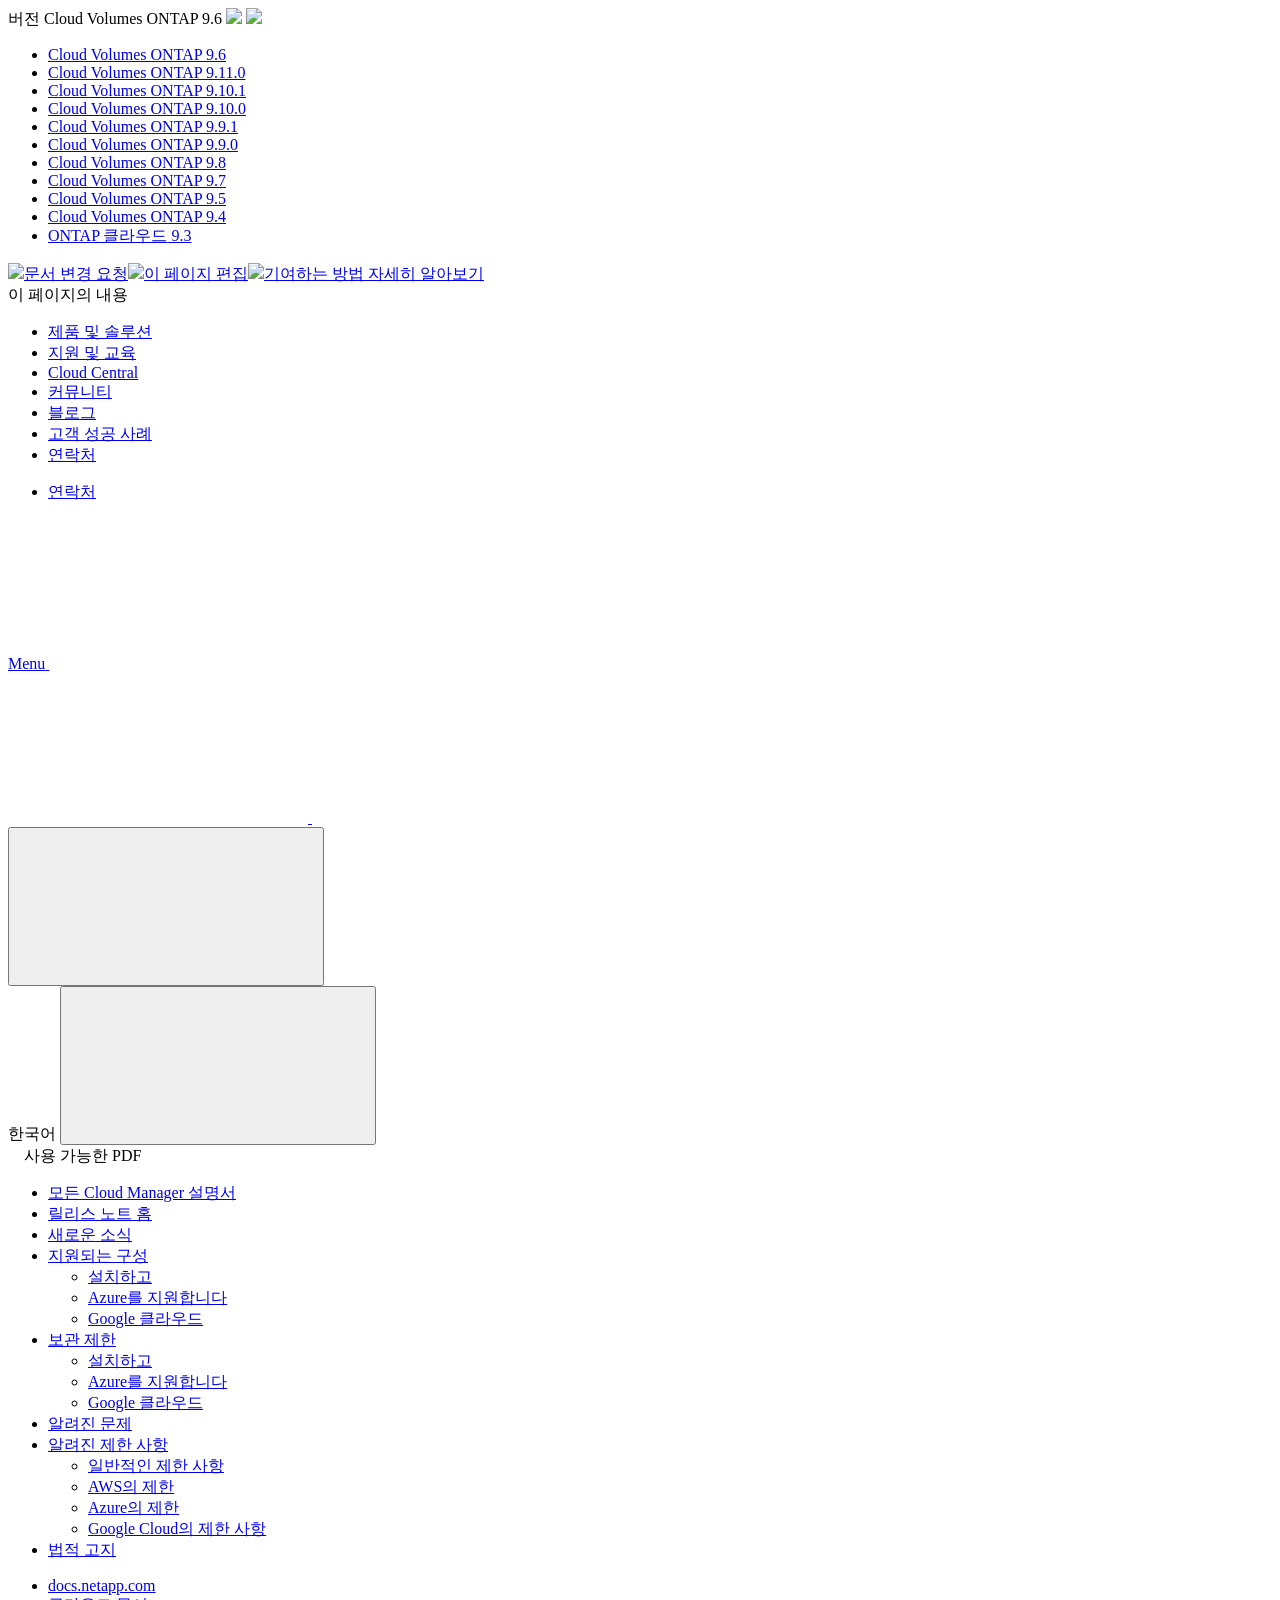
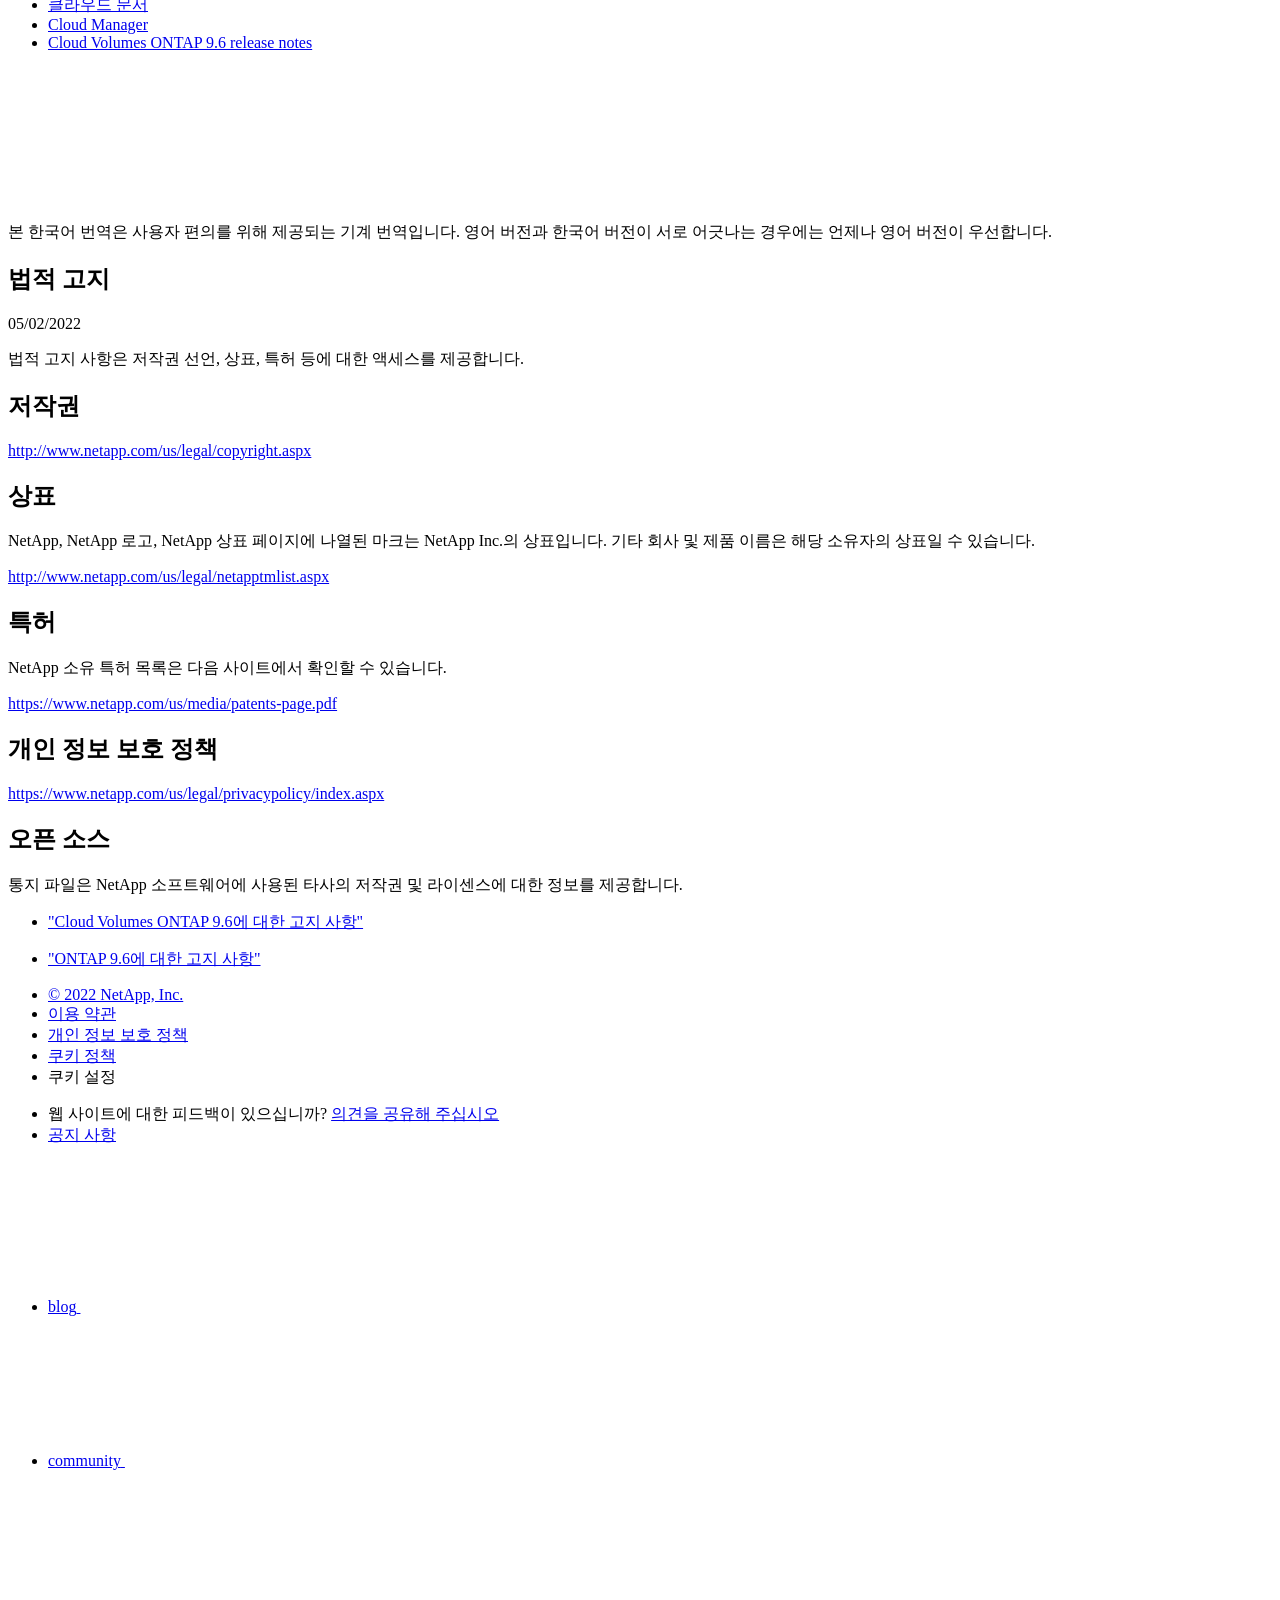
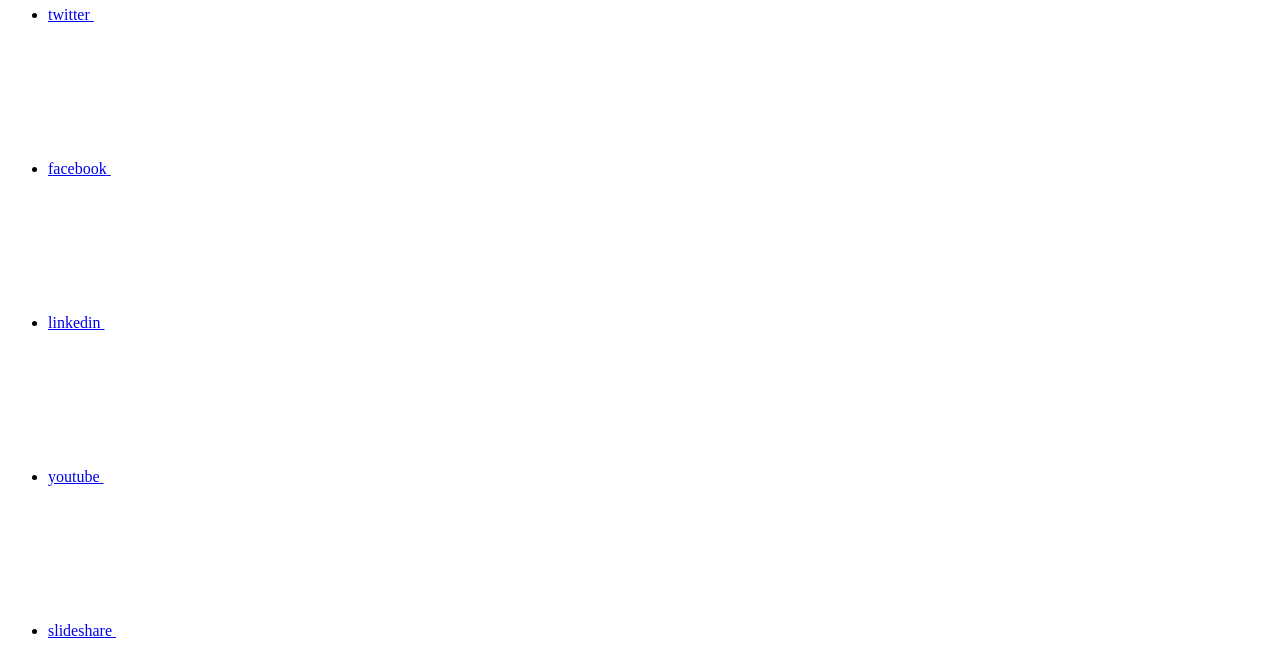
==== commit a182ab6d: "Deploying to gh-pages from  @ 95ad88d5a722026832617a9e98bef00e692594de 🚀" ====
--- a/legal-notices.html
+++ b/legal-notices.html
@@ -386,6 +386,8 @@
                   <a href="https://docs.netapp.com/ko-kr/cloud-volumes-ontap-96-relnotes/legal-notices.html" class="n-menu__header-text"><span translate="no" class="notranslate">한국어</span></a>
                 </li><li class="n-menu__list-item n-menu__list-item--level-1">
                   <a href="https://docs.netapp.com/zh-cn/cloud-volumes-ontap-96-relnotes/legal-notices.html" class="n-menu__header-text"><span translate="no" class="notranslate">简体中文</span></a>
+                </li><li class="n-menu__list-item n-menu__list-item--level-1">
+                  <a href="https://docs.netapp.com/zh-tw/cloud-volumes-ontap-96-relnotes/legal-notices.html" class="n-menu__header-text"><span translate="no" class="notranslate">繁體中文</span></a>
                 </li></ul>
             </li>
           </ul>
@@ -667,6 +669,10 @@
         
 
         
+        <li class="n-breadcrumb__list-item">
+          <a href="https://docs.netapp.com/ko-kr/cloud-manager-family/">Cloud Manager</a>
+        </li>
+        
 
         <li class="n-breadcrumb__list-item">
           <a href="/ko-kr/cloud-volumes-ontap-96-relnotes/">Cloud&nbsp;Volumes&nbsp;ONTAP&nbsp;9.6&nbsp;release&nbsp;notes</a>
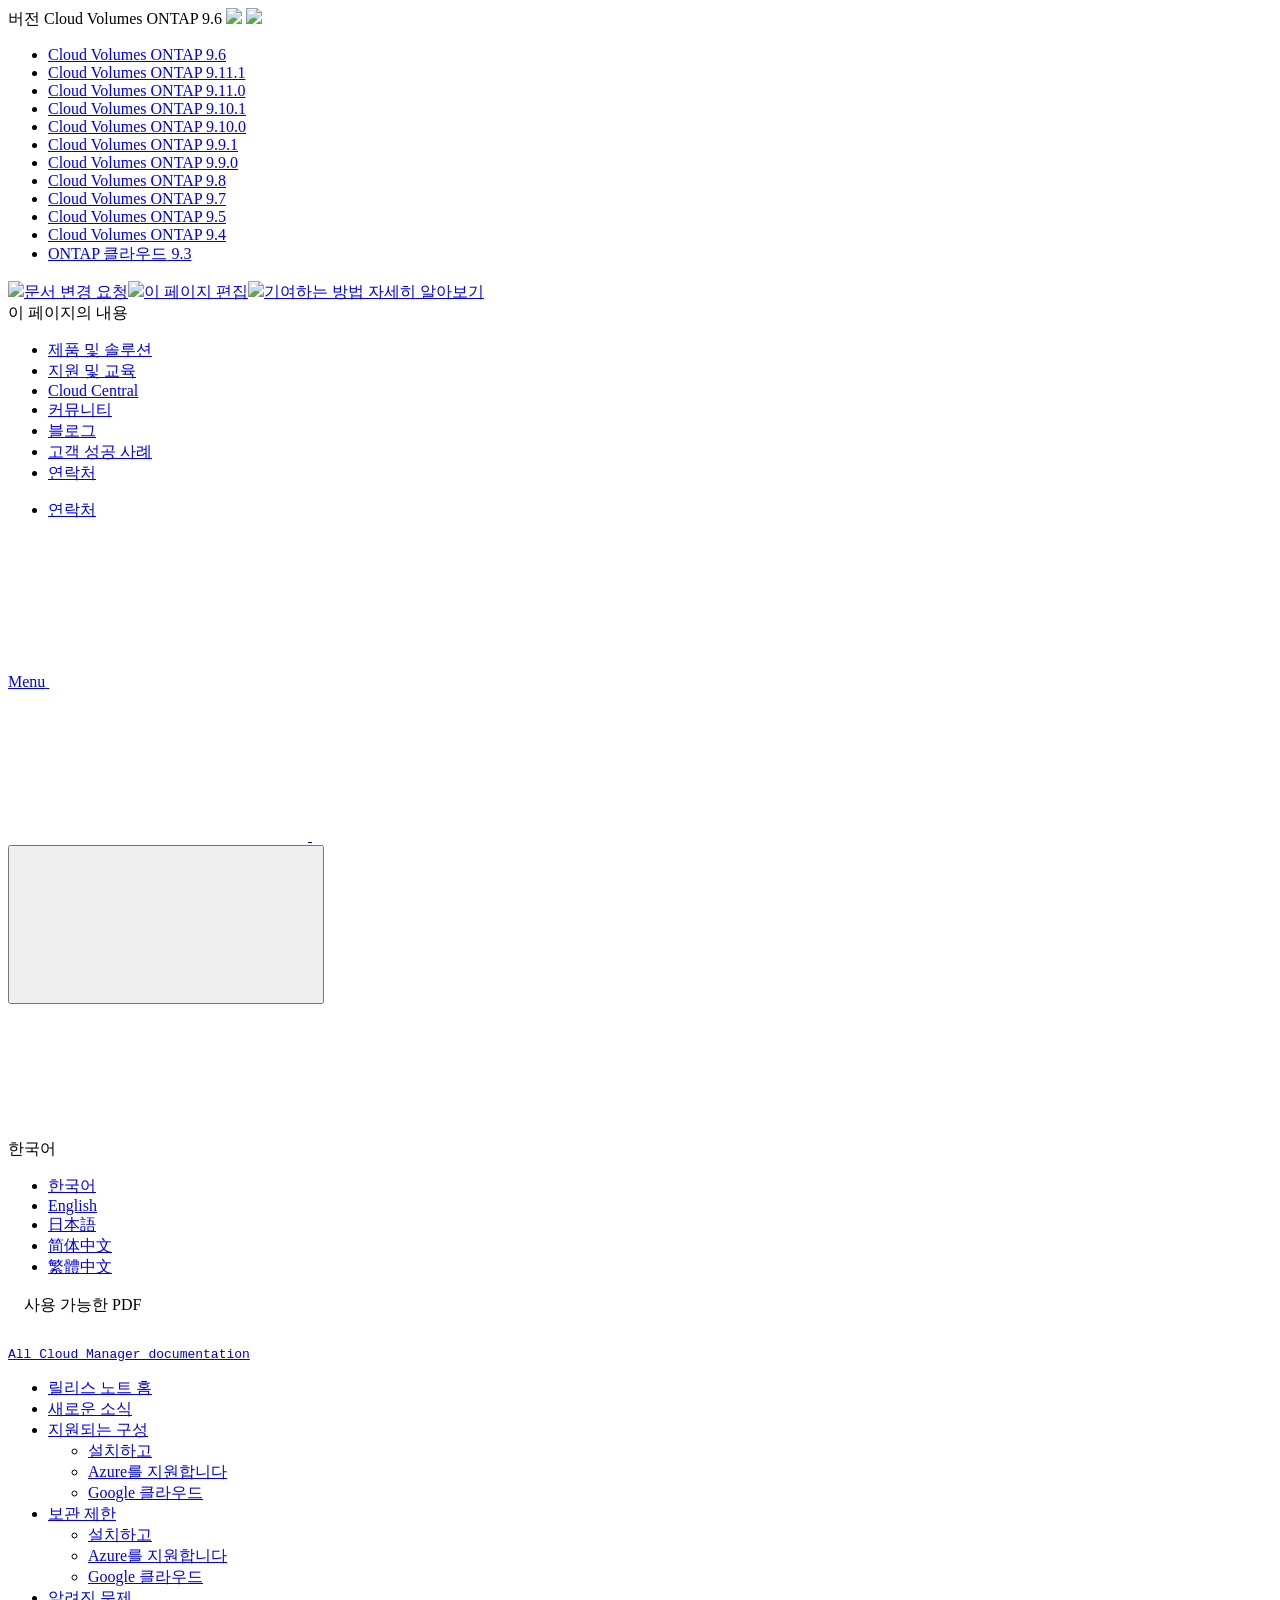
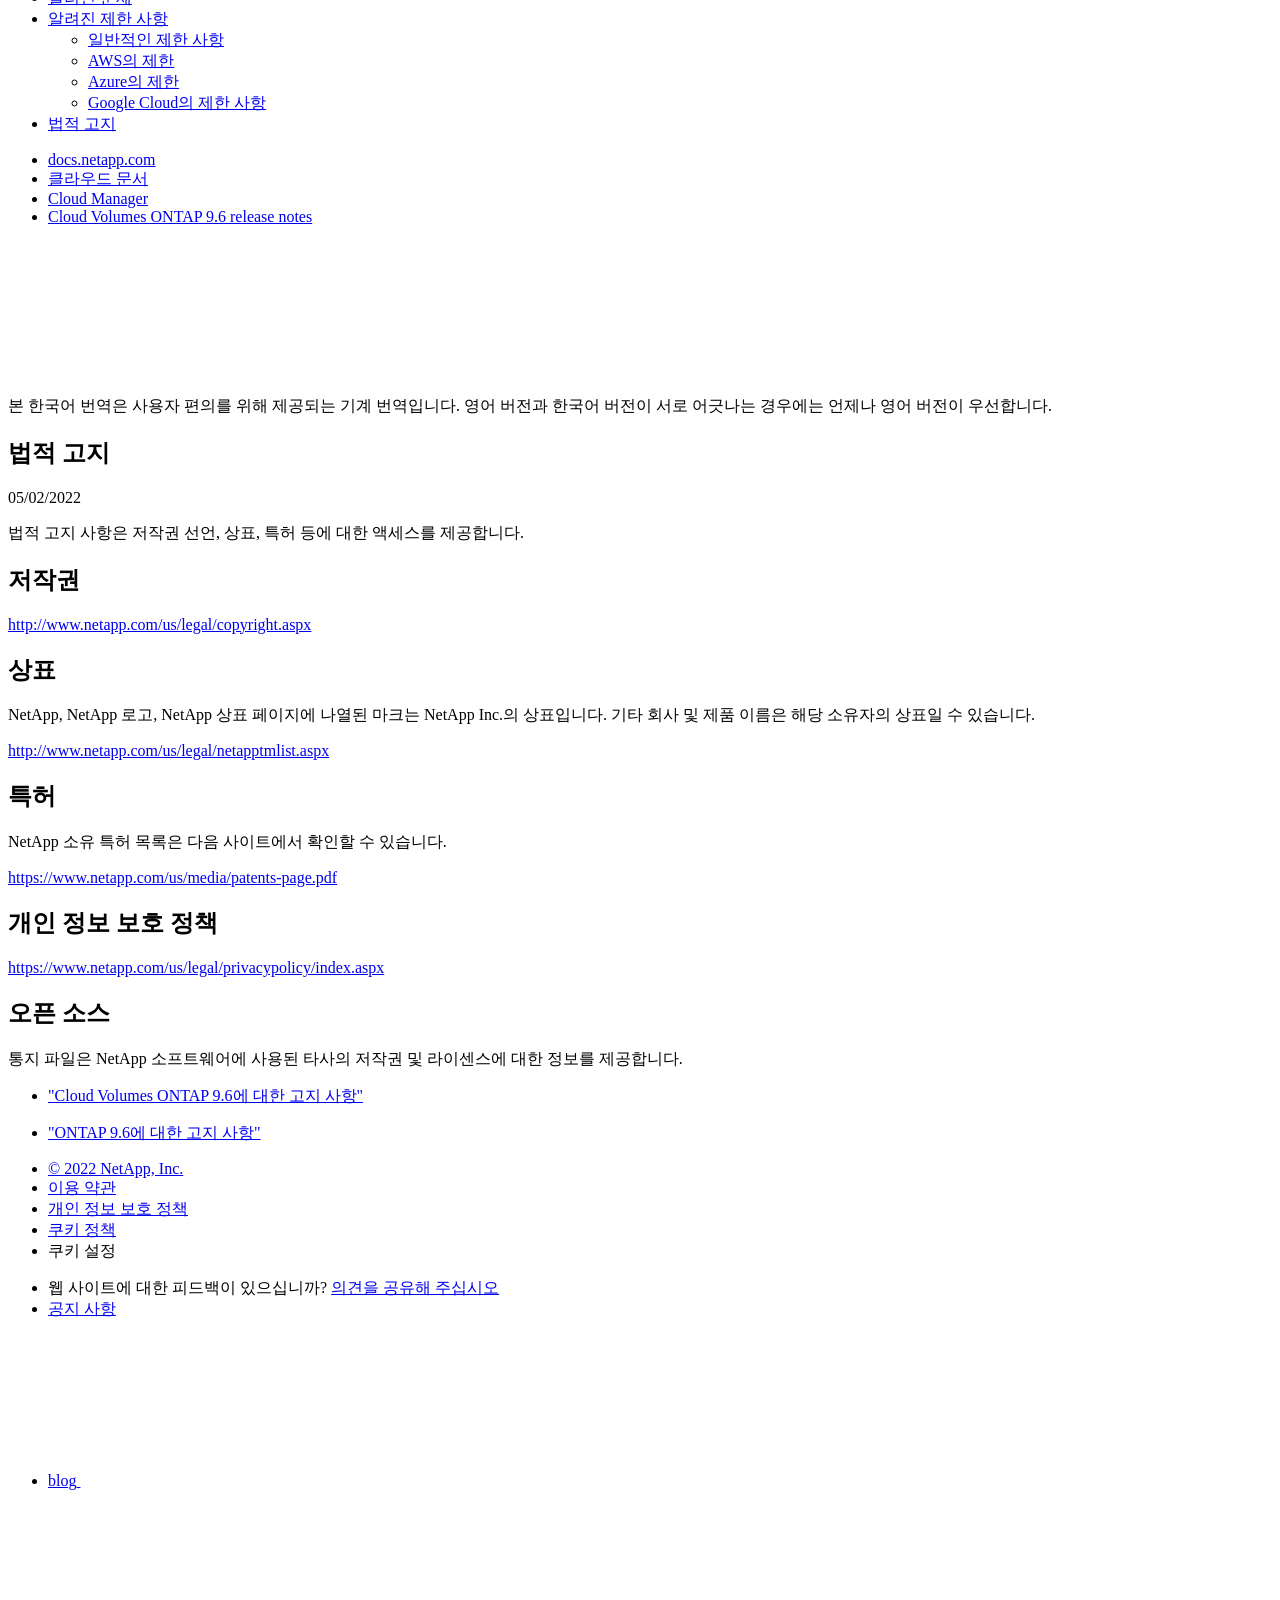
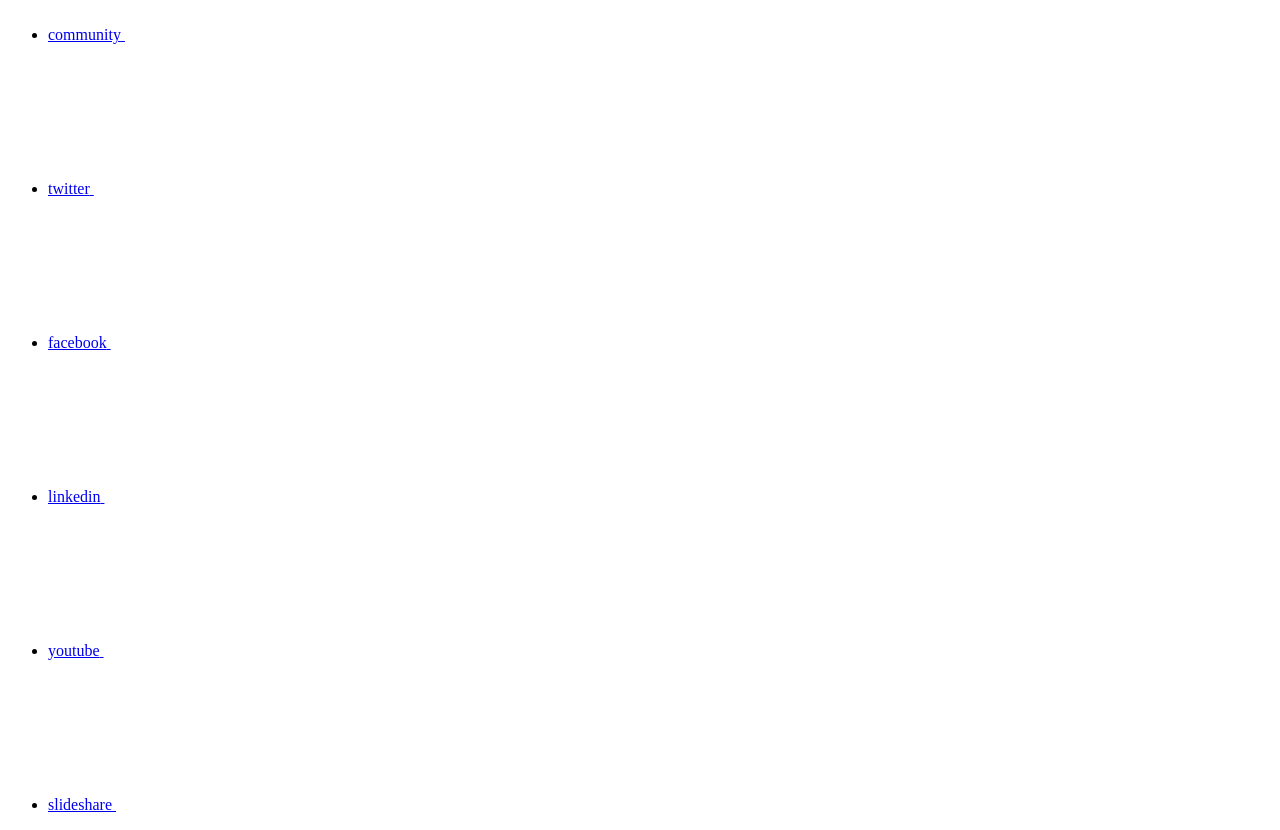
==== commit 3647b79c: "Deploying to gh-pages from  @ 1c1f9ceb1712d0c6cd71b24498e5db40758b6c02 🚀" ====
--- a/legal-notices.html
+++ b/legal-notices.html
@@ -187,6 +187,13 @@
     <li>
       
       <a href="https://docs.netapp.com/ko-kr/cloud-volumes-ontap-relnotes/legal-notices.html" target="_self">
+        <span translate="no" class="notranslate"><span>Cloud Volumes ONTAP</span><span class="version"> 9.11.1</span></span>
+      </a>
+                     
+    </li>
+    <li>
+      
+      <a href="https://docs.netapp.com/ko-kr/cloud-volumes-ontap-9110-relnotes/legal-notices.html" target="_self">
         <span translate="no" class="notranslate"><span>Cloud Volumes ONTAP</span><span class="version"> 9.11.0</span></span>
       </a>
                      
@@ -364,35 +371,27 @@
     </div>
   </div>
   <div class="n-property-bar__toolbar">
-    <!-- Start Language Selector --><div id="ie-i18n" class="n-property-bar__lang-selector">
-      <div id="ie-i18n-menu">
-      <span class="ie-i18n-lang">한국어</span>
-        <button class="ie-i18n-icon-container" type="button">
+    <!-- Start Language Selector --><div id="language-dropdown" class="custom-dropdown custom-dropdown-lang">
+      <div class="custom-dropdown-select custom-dropdown-select-lang">
+      <span class="lang-name">한국어</span>
           <svg class="n-globe__icon" aria-labelledby="title">
             <title>globe</title>
             <use xmlns:xlink="http://www.w3.org/1999/xlink" xlink:href="/ko-kr/cloud-volumes-ontap-96-relnotes/common/svg/sprite.svg#globe"></use>
           </svg>
         </button>
       </div>
-      <div id="n-property-navigation-bar__menu--language-selector" class="ie-i18n-results-container n-menu n-menu--v3 n-menu--is-active" style="display: none;">
-        <div class="n-language-selector-menu">
-          <ul class="n-menu__list">
-            <li class="n-menu__list-column">
-              <ul class="n-menu__list"><li class="n-menu__list-item n-menu__list-item--level-1">
-                  <a href="https://docs.netapp.com/us-en/cloud-volumes-ontap-96-relnotes/legal-notices.html" class="n-menu__header-text"><span translate="no" class="notranslate">English</span></a>
-                </li><li class="n-menu__list-item n-menu__list-item--level-1">
-                  <a href="https://docs.netapp.com/ja-jp/cloud-volumes-ontap-96-relnotes/legal-notices.html" class="n-menu__header-text"><span translate="no" class="notranslate">日本語</span></a>
-                </li><li class="n-menu__list-item n-menu__list-item--level-1">
-                  <a href="https://docs.netapp.com/ko-kr/cloud-volumes-ontap-96-relnotes/legal-notices.html" class="n-menu__header-text"><span translate="no" class="notranslate">한국어</span></a>
-                </li><li class="n-menu__list-item n-menu__list-item--level-1">
-                  <a href="https://docs.netapp.com/zh-cn/cloud-volumes-ontap-96-relnotes/legal-notices.html" class="n-menu__header-text"><span translate="no" class="notranslate">简体中文</span></a>
-                </li><li class="n-menu__list-item n-menu__list-item--level-1">
-                  <a href="https://docs.netapp.com/zh-tw/cloud-volumes-ontap-96-relnotes/legal-notices.html" class="n-menu__header-text"><span translate="no" class="notranslate">繁體中文</span></a>
-                </li></ul>
-            </li>
-          </ul>
-        </div>
-      </div>
+
+      <ul class="custom-dropdown-menu"><li>
+          <a href="https://docs.netapp.com/ko-kr/cloud-volumes-ontap-96-relnotes/legal-notices.html" target="_self"><span translate="no" class="notranslate">한국어</span></a>
+        </li><li>
+          <a href="https://docs.netapp.com/us-en/cloud-volumes-ontap-96-relnotes/legal-notices.html" target="_self"><span translate="no" class="notranslate">English</span></a>
+        </li><li>
+          <a href="https://docs.netapp.com/ja-jp/cloud-volumes-ontap-96-relnotes/legal-notices.html" target="_self"><span translate="no" class="notranslate">日本語</span></a>
+        </li><li>
+          <a href="https://docs.netapp.com/zh-cn/cloud-volumes-ontap-96-relnotes/legal-notices.html" target="_self"><span translate="no" class="notranslate">简体中文</span></a>
+        </li><li>
+          <a href="https://docs.netapp.com/zh-tw/cloud-volumes-ontap-96-relnotes/legal-notices.html" target="_self"><span translate="no" class="notranslate">繁體中文</span></a>
+        </li></ul>
     </div><!-- End Language Selector -->
 
     <div class="n-property-bar__cta"></div>
@@ -447,8 +446,6 @@
         
         <a target="_blank" href="/ko-kr/cloud-volumes-ontap-96-relnotes/pdfs/fullsite-sidebar/Cloud_Volumes_ONTAP_9_6_릴리스_정보.pdf" >
           <img src="/ko-kr/cloud-volumes-ontap-96-relnotes/images/pdf.png" width="16" height="16"/>이 문서 사이트의 PDF</a>
-
-
 
 
 
@@ -597,10 +594,10 @@
     $("#toggleContainerPdf").toggle('display');
     $(".n-pdf-body-container .zip-pdf-link-container").toggle('display');
   });
-</script><div class="sidebar-nav-container">
-  <ul id="mysidebar" class="nav"><li class=" "><a class="na-navbar-padding" href="https://docs.netapp.com/us-en/cloud-manager-family">
-        모든 Cloud Manager 설명서
-      </a></li><li class=" "><a class="na-navbar-padding" href="/ko-kr/cloud-volumes-ontap-96-relnotes/index.html">
+</script><div class="prod-nav" id="product-nav">
+  <a target="_self" class="prod-fam-nav" href="https://docs.netapp.com/ko-kr/cloud-manager-family/"><img src="/ko-kr/cloud-volumes-ontap-96-relnotes/images/left_arrow.png" alt=""><pre>All Cloud Manager documentation</pre></a>
+</div><div class="sidebar-nav-container" id="mysidebardiv">
+  <ul id="mysidebar" class="nav"><li class=" "><a class="na-navbar-padding" href="/ko-kr/cloud-volumes-ontap-96-relnotes/index.html">
         릴리스 노트 홈
       </a></li><li class=" "><a class="na-navbar-padding" href="/ko-kr/cloud-volumes-ontap-96-relnotes/reference-new.html">
         새로운 소식
@@ -922,4 +919,5 @@
     </script>
     <script src='/ko-kr/cloud-volumes-ontap-96-relnotes/js/www-ntap.js'></script>
     <script src='/ko-kr/cloud-volumes-ontap-96-relnotes/js/tabbed-blocks.js'></script>
+    <script src='/ko-kr/cloud-volumes-ontap-96-relnotes/js/sidebar.js'></script>
   </body></html>
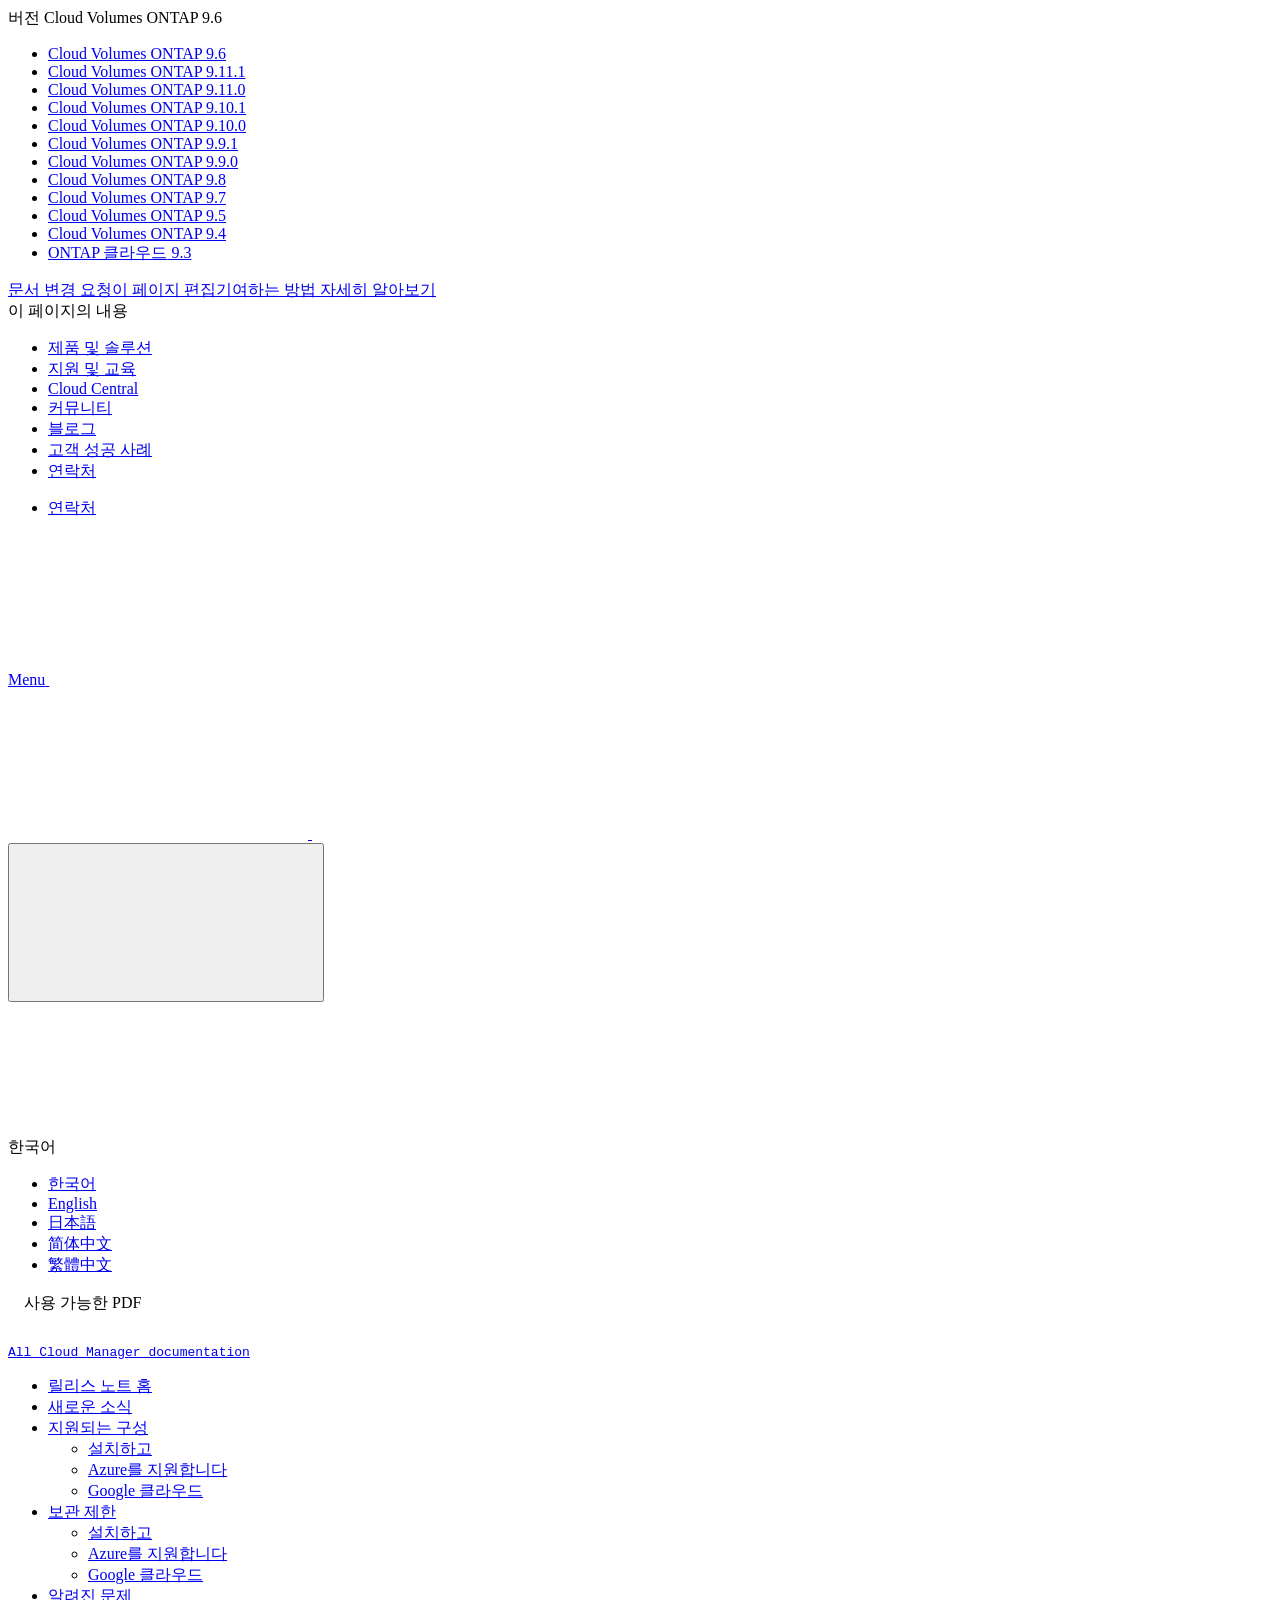
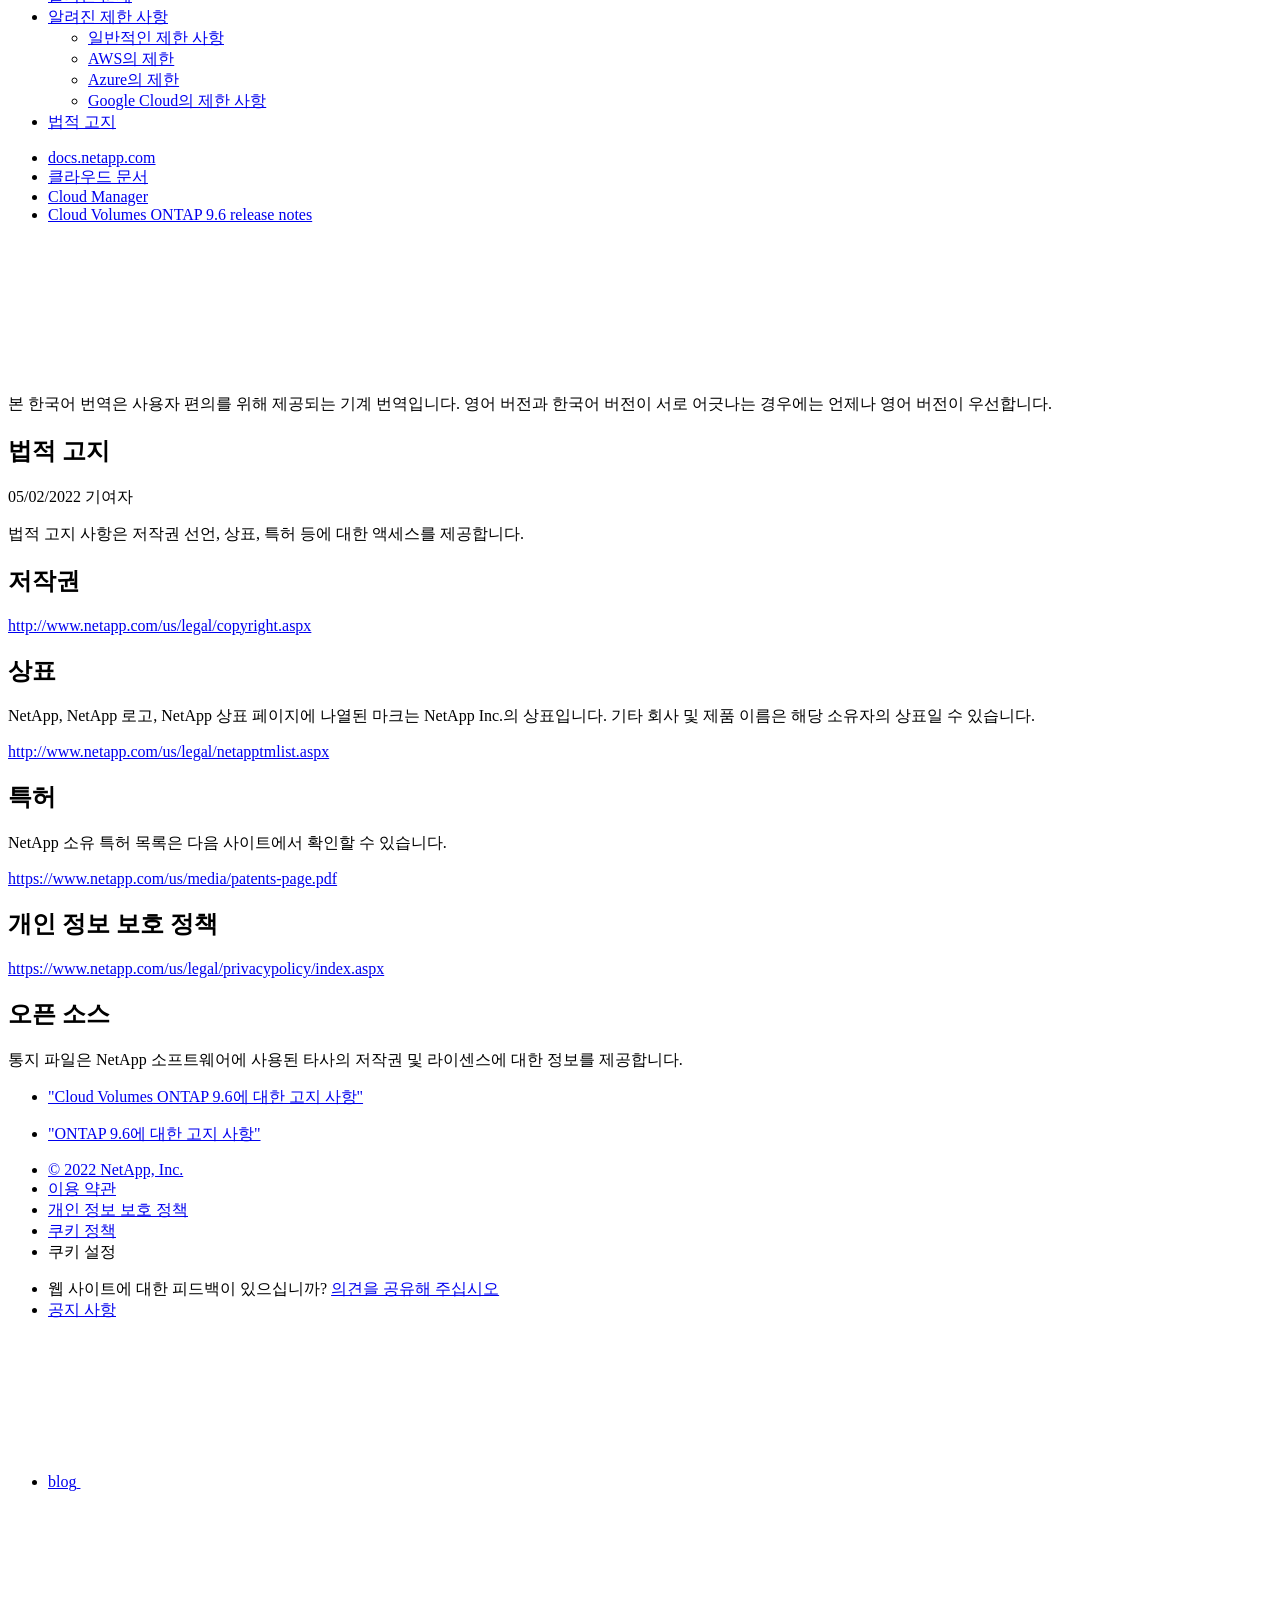
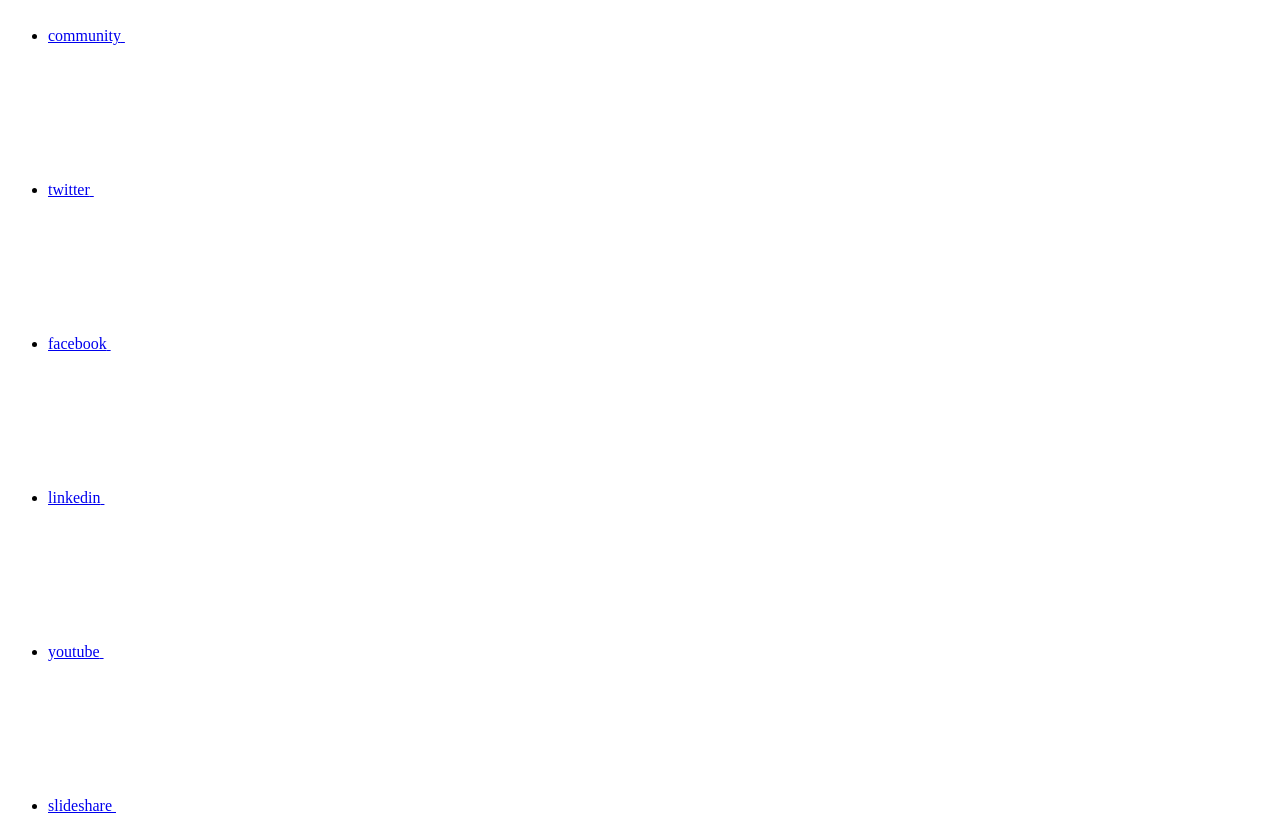
==== commit 54d6ec14: "Deploying to gh-pages from  @ 5334a7b57d06d7d9532516a04b10d860a1e8b0b2 🚀" ====
--- a/legal-notices.html
+++ b/legal-notices.html
@@ -173,8 +173,8 @@
   <div class="custom-dropdown-select unselected" title="Cloud Volumes ONTAP 9.6">
     <label>버전</label>
     <span translate="no" class="notranslate">Cloud Volumes ONTAP 9.6</span>
-    <img src="/ko-kr/cloud-volumes-ontap-96-relnotes/images/chevron_up.svg" class="custom-icon chevrondown invisible" />
-    <img src="/ko-kr/cloud-volumes-ontap-96-relnotes/images/chevron_down.svg" class="custom-icon chevronup" />
+    <img src="/ko-kr/cloud-volumes-ontap-96-relnotes/images/chevron_up.svg" alt="" class="custom-icon chevrondown invisible" />
+    <img src="/ko-kr/cloud-volumes-ontap-96-relnotes/images/chevron_down.svg" alt="" class="custom-icon chevronup" />
   </div>
 
   <ul class="custom-dropdown-menu"><li>
@@ -263,7 +263,7 @@
     </li>
     
   </ul>
-</div><div class="page-nav-contribute"><a target="_blank" href="https://github.com/NetAppDocs/cloud-volumes-ontap-96-relnotes/issues/new?body=Page%3A%20[법적 고지](https://docs.netapp.com/ko-kr/cloud-volumes-ontap-96-relnotes/legal-notices.html)" class="page-nav-contribute-link" role="button"><img src="/ko-kr/cloud-volumes-ontap-96-relnotes/images/discuss-sm.svg" class="github-icon" />문서 변경 요청</a><a target="_blank" href="https://github.com/NetAppDocs/cloud-volumes-ontap-96-relnotes/blob/main/legal-notices.adoc" class="page-nav-contribute-link" role="button"><img src="/ko-kr/cloud-volumes-ontap-96-relnotes/images/edit-sm.svg" class="github-icon" />이 페이지 편집</a><a target="_blank" href="https://docs.netapp.com/us-en/contribute/" class="page-nav-contribute-link"  ><img src="/ko-kr/cloud-volumes-ontap-96-relnotes/images/article-sm.svg" class="github-icon" />기여하는 방법 자세히 알아보기</a></div>
+</div><div class="page-nav-contribute"><a target="_blank" href="https://github.com/NetAppDocs/cloud-volumes-ontap-96-relnotes/issues/new?body=Page%3A%20[법적 고지](https://docs.netapp.com/ko-kr/cloud-volumes-ontap-96-relnotes/legal-notices.html)" class="page-nav-contribute-link" role="button"><img src="/ko-kr/cloud-volumes-ontap-96-relnotes/images/discuss-sm.svg" alt="" class="github-icon" />문서 변경 요청</a><a target="_blank" href="https://github.com/NetAppDocs/cloud-volumes-ontap-96-relnotes/blob/main/legal-notices.adoc" class="page-nav-contribute-link" role="button"><img src="/ko-kr/cloud-volumes-ontap-96-relnotes/images/edit-sm.svg" alt="" class="github-icon" />이 페이지 편집</a><a target="_blank" href="https://docs.netapp.com/us-en/contribute/" class="page-nav-contribute-link"  ><img src="/ko-kr/cloud-volumes-ontap-96-relnotes/images/article-sm.svg" alt="" class="github-icon" />기여하는 방법 자세히 알아보기</a></div>
     <div class="page-nav-container">
       <nav class="page-nav-fixed">
         <div class="page-nav-title">이 페이지의 내용</div>
@@ -352,11 +352,13 @@
           <div id="react-search" 
           data-search-html="/ko-kr/cloud-volumes-ontap-96-relnotes/search.html"
           data-type="widget" 
-          data-placeholder="설명서 검색" 
-          data-no-results-found="{query}에 대한 결과를 찾을 수 없음" 
-          data-did-you-mean="{suggestion}을(를) 검색해보십시오." 
-          data-no-results-found-did-you-mean="{query}에 대한 결과를 찾을 수 없습니다. {suggestion}을(를) 검색하려 하셨습니까?" 
-          data-results-found="{hitCount}개의 결과를 찾음"  
+          data-placeholder="설명서 검색"
+          data-no-results-found="{query}에 대한 결과를 찾을 수 없음"
+          data-did-you-mean="{suggestion}을(를) 검색해보십시오."
+          data-no-results-found-did-you-mean="{query}에 대한 결과를 찾을 수 없습니다. {suggestion}을(를) 검색하려 하셨습니까?"
+          data-results-found="{hitCount}개의 결과를 찾음"
+          data-error-message="We're sorry, an issue occurred when fetching your results. Please try again."
+          data-error-reset="Reset Search"
           data-sk-es-pf-indexes=""
           data-flavor=""></div>
           <button class="n-property-bar__search-toggle-button" type="button">
@@ -435,7 +437,7 @@
   <div class="col-md-3" id="sidebar-height">
       <div class="n-pdf-header">
   <a id="toggleButtonPdf" class="n-pdf-button" type="button">
-    <img src="/ko-kr/cloud-volumes-ontap-96-relnotes/images/pdf.png" width="16" height="16"/>사용 가능한 PDF<span>
+    <img src="/ko-kr/cloud-volumes-ontap-96-relnotes/images/pdf.png" alt="" width="16" height="16"/>사용 가능한 PDF<span>
     </span>
   </a>
 </div>
@@ -445,7 +447,7 @@
         
         
         <a target="_blank" href="/ko-kr/cloud-volumes-ontap-96-relnotes/pdfs/fullsite-sidebar/Cloud_Volumes_ONTAP_9_6_릴리스_정보.pdf" >
-          <img src="/ko-kr/cloud-volumes-ontap-96-relnotes/images/pdf.png" width="16" height="16"/>이 문서 사이트의 PDF</a>
+          <img src="/ko-kr/cloud-volumes-ontap-96-relnotes/images/pdf.png" alt="" width="16" height="16"/>이 문서 사이트의 PDF</a>
 
 
 
@@ -462,7 +464,7 @@
               href="/ko-kr/cloud-volumes-ontap-96-relnotes/pdfs/sidebar/지원되는_구성.pdf" 
             
           >
-            <img src="/ko-kr/cloud-volumes-ontap-96-relnotes/images/pdf.png" width="16" height="16"/>
+            <img src="/ko-kr/cloud-volumes-ontap-96-relnotes/images/pdf.png" alt="" width="16" height="16"/>
             지원되는 구성
           </a>
           
@@ -472,8 +474,6 @@
 
 
 
-
-          
         </li>
       </ul>
     
@@ -493,7 +493,7 @@
               href="/ko-kr/cloud-volumes-ontap-96-relnotes/pdfs/sidebar/보관_제한.pdf" 
             
           >
-            <img src="/ko-kr/cloud-volumes-ontap-96-relnotes/images/pdf.png" width="16" height="16"/>
+            <img src="/ko-kr/cloud-volumes-ontap-96-relnotes/images/pdf.png" alt="" width="16" height="16"/>
             보관 제한
           </a>
           
@@ -503,8 +503,6 @@
 
 
 
-
-          
         </li>
       </ul>
     
@@ -526,7 +524,7 @@
               href="/ko-kr/cloud-volumes-ontap-96-relnotes/pdfs/sidebar/알려진_제한_사항.pdf" 
             
           >
-            <img src="/ko-kr/cloud-volumes-ontap-96-relnotes/images/pdf.png" width="16" height="16"/>
+            <img src="/ko-kr/cloud-volumes-ontap-96-relnotes/images/pdf.png" alt="" width="16" height="16"/>
             알려진 제한 사항
           </a>
           
@@ -538,8 +536,6 @@
 
 
 
-
-          
         </li>
       </ul>
     
@@ -547,21 +543,13 @@
   
 
 
-    <ul class="subfolders" style="display:none;"><li class="active pdf-hide">
-  <a target="_blank" href="/ko-kr/cloud-volumes-ontap-96-relnotes/pdfs/pages/legal-notices.pdf" >
-    <img src="/ko-kr/cloud-volumes-ontap-96-relnotes/images/pdf.png" width="16" height="16"/>
-    PDF of this page
-  </a>
-</li>
-
-</ul>
-  
-
+    <ul class="subfolders" id="pdf-remove" style="display:none;"><li class="active"></li></ul>
+  
 
 </li></ul>
   <div class="zip-pdf-link-container" style="display: none;">   
     <a href="#" id="zipPdf">
-      <img src="/ko-kr/cloud-volumes-ontap-96-relnotes/images/pdf-zip.png" width="16" height="16"/>
+      <img src="/ko-kr/cloud-volumes-ontap-96-relnotes/images/pdf-zip.png" alt="" width="16" height="16"/>
       <pre>별도의 PDF 문서 모음<span class="zip-size"></span></pre>
     </a><div id="zip-link-popup" class="hide">
     <div class="inner-modal">
@@ -707,6 +695,9 @@
     
   
 
+<span>기여자
+</span>
+
 
 </p>
 
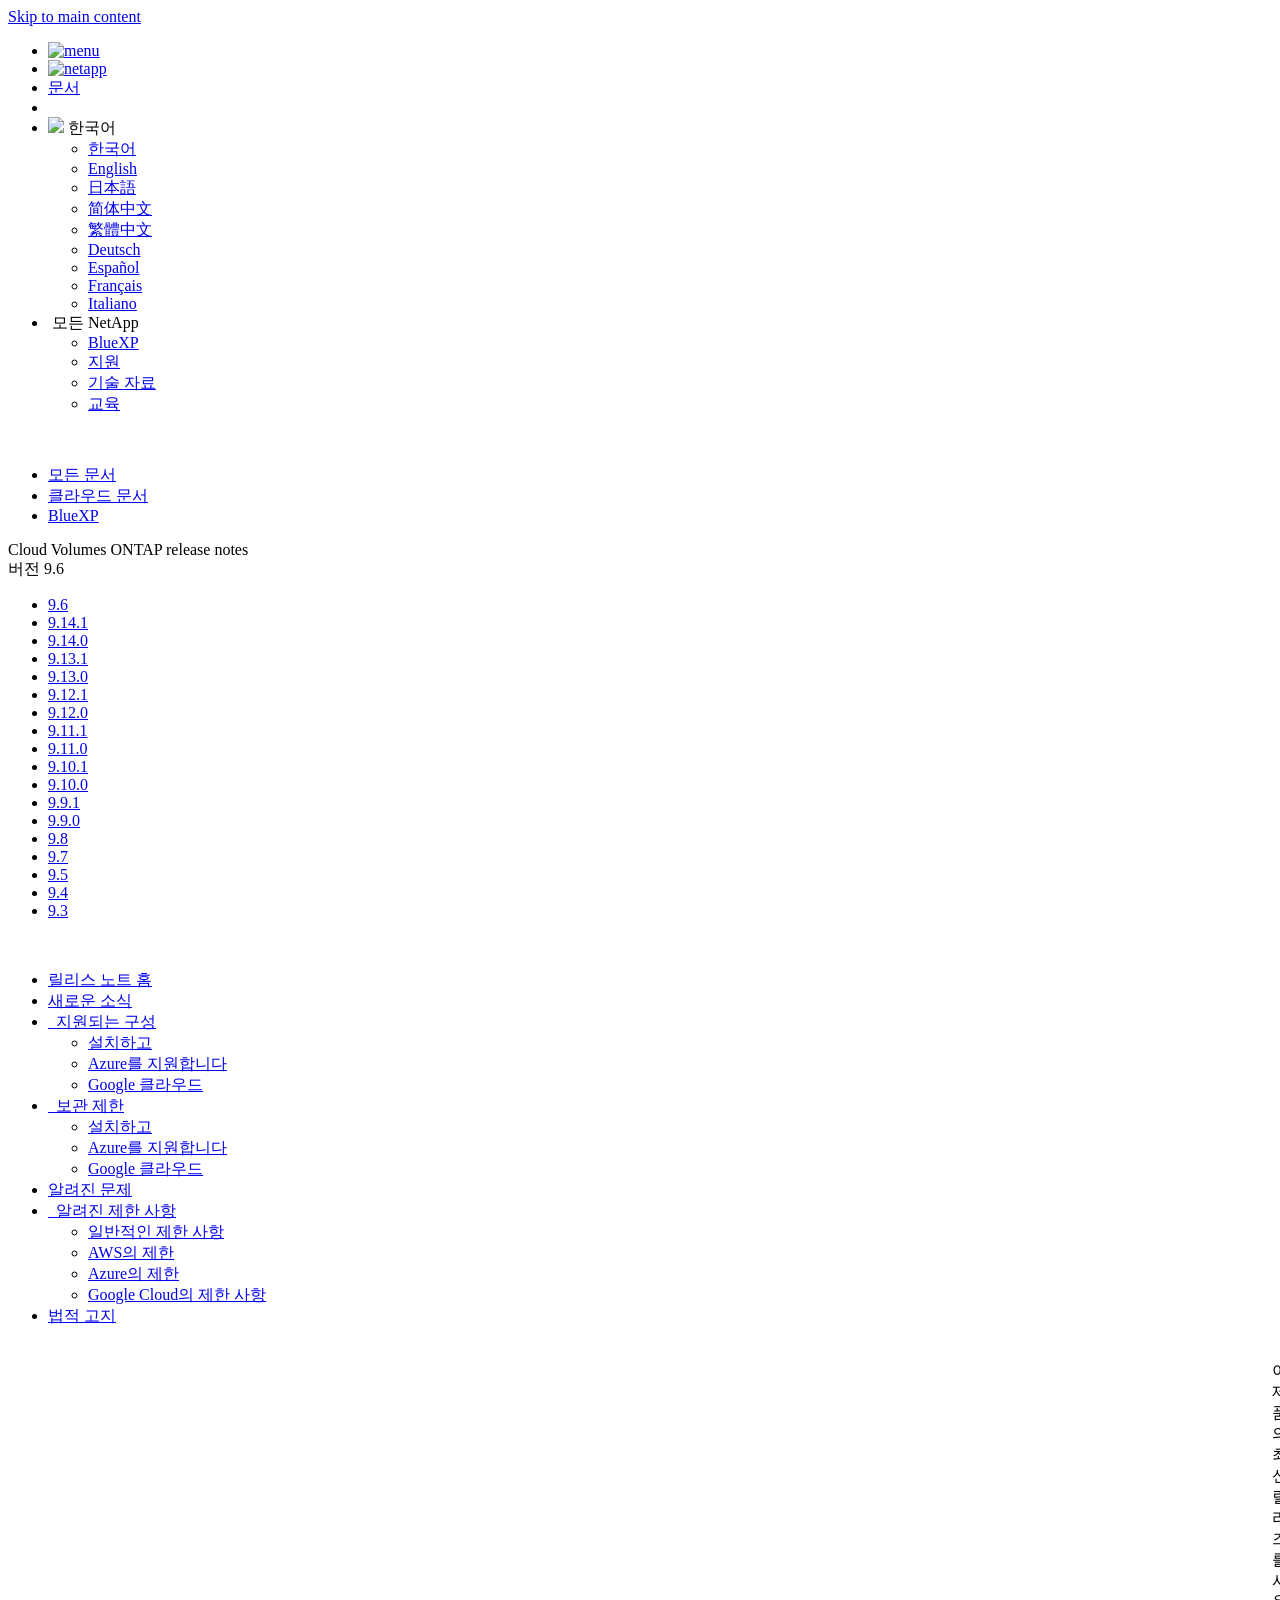
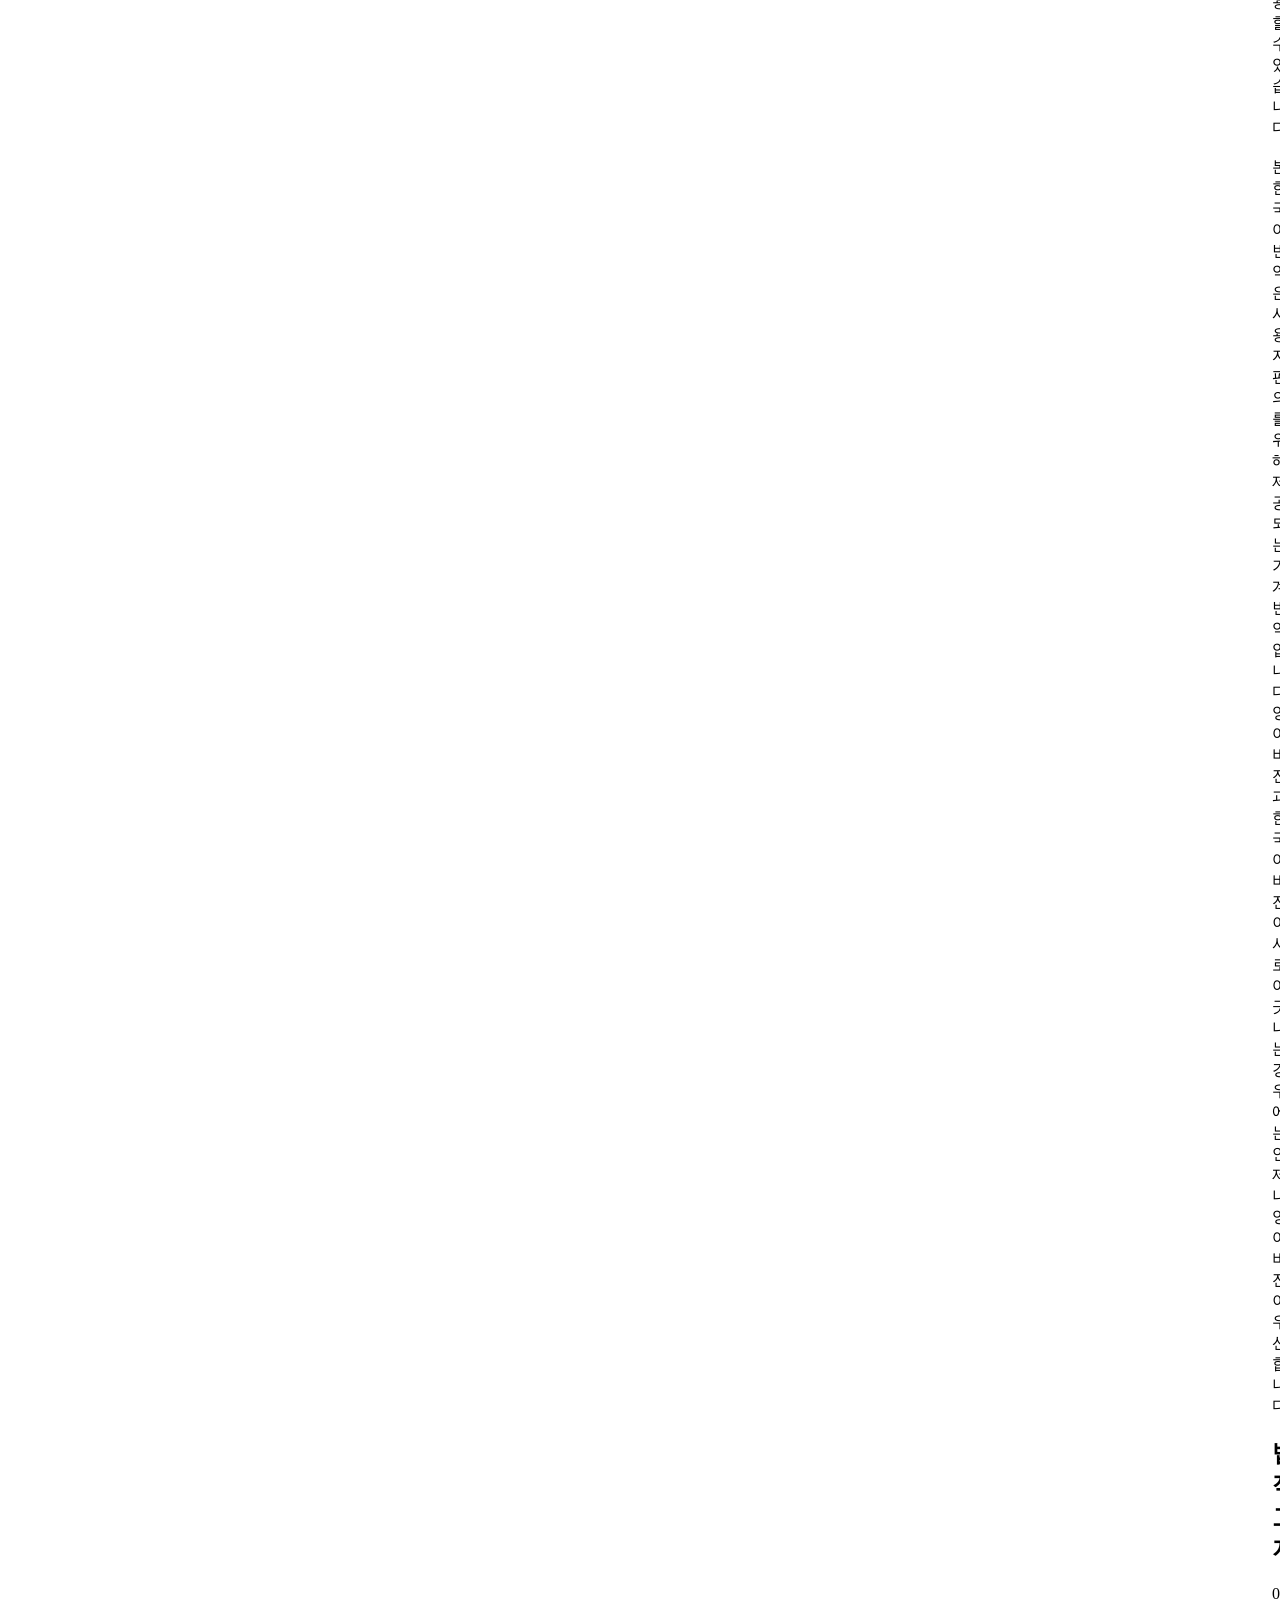
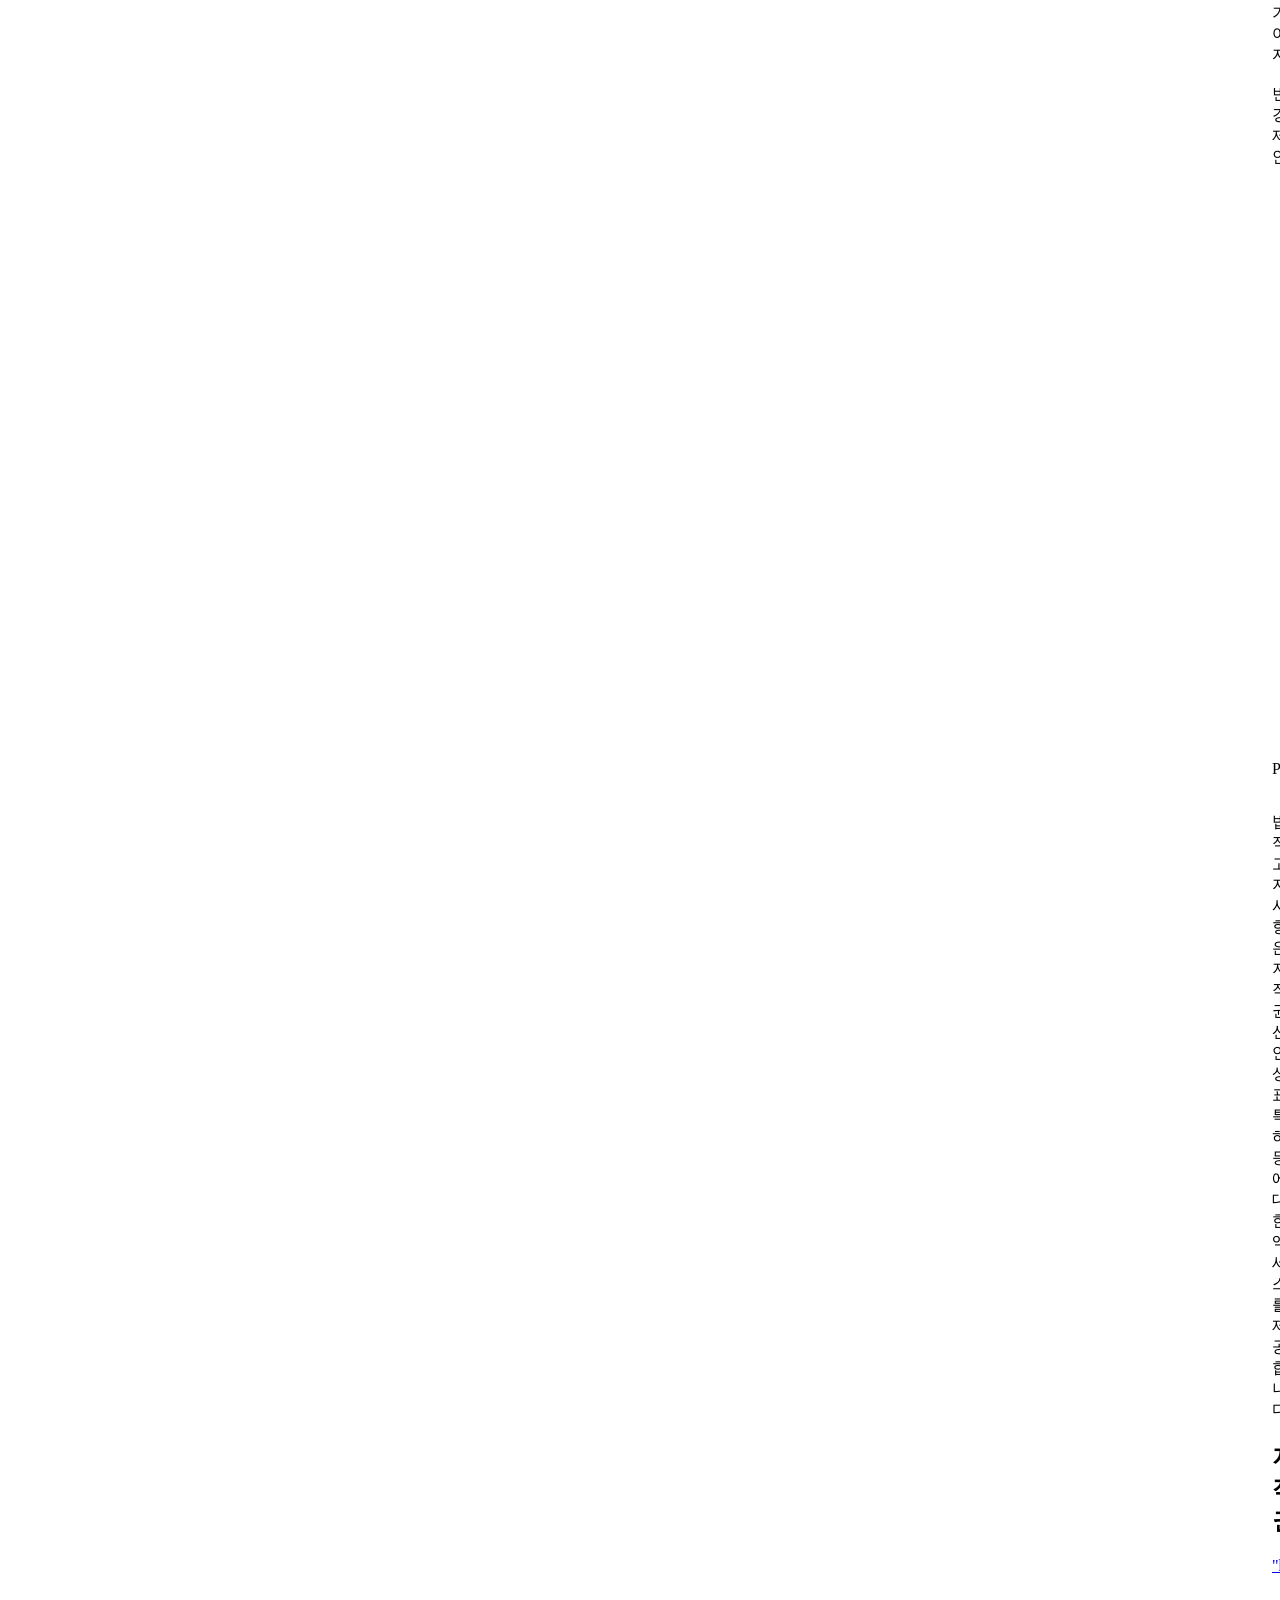
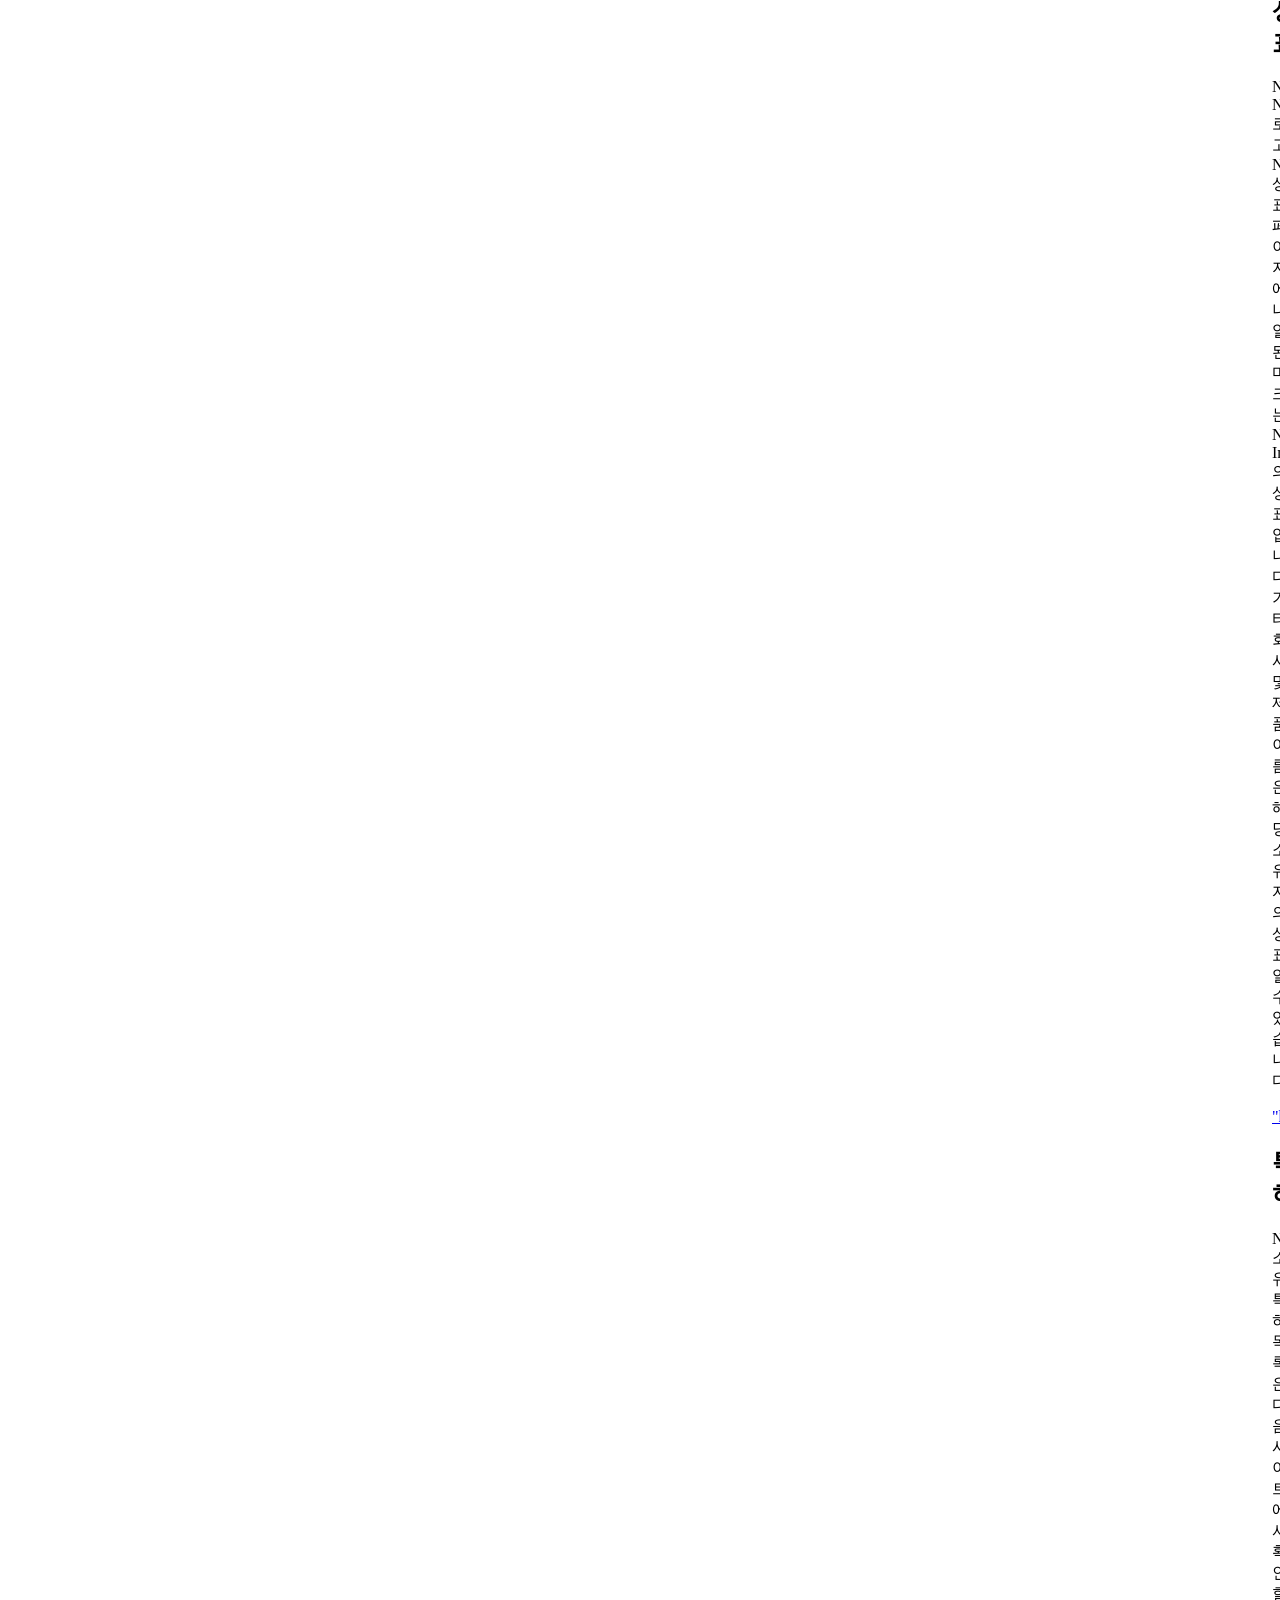
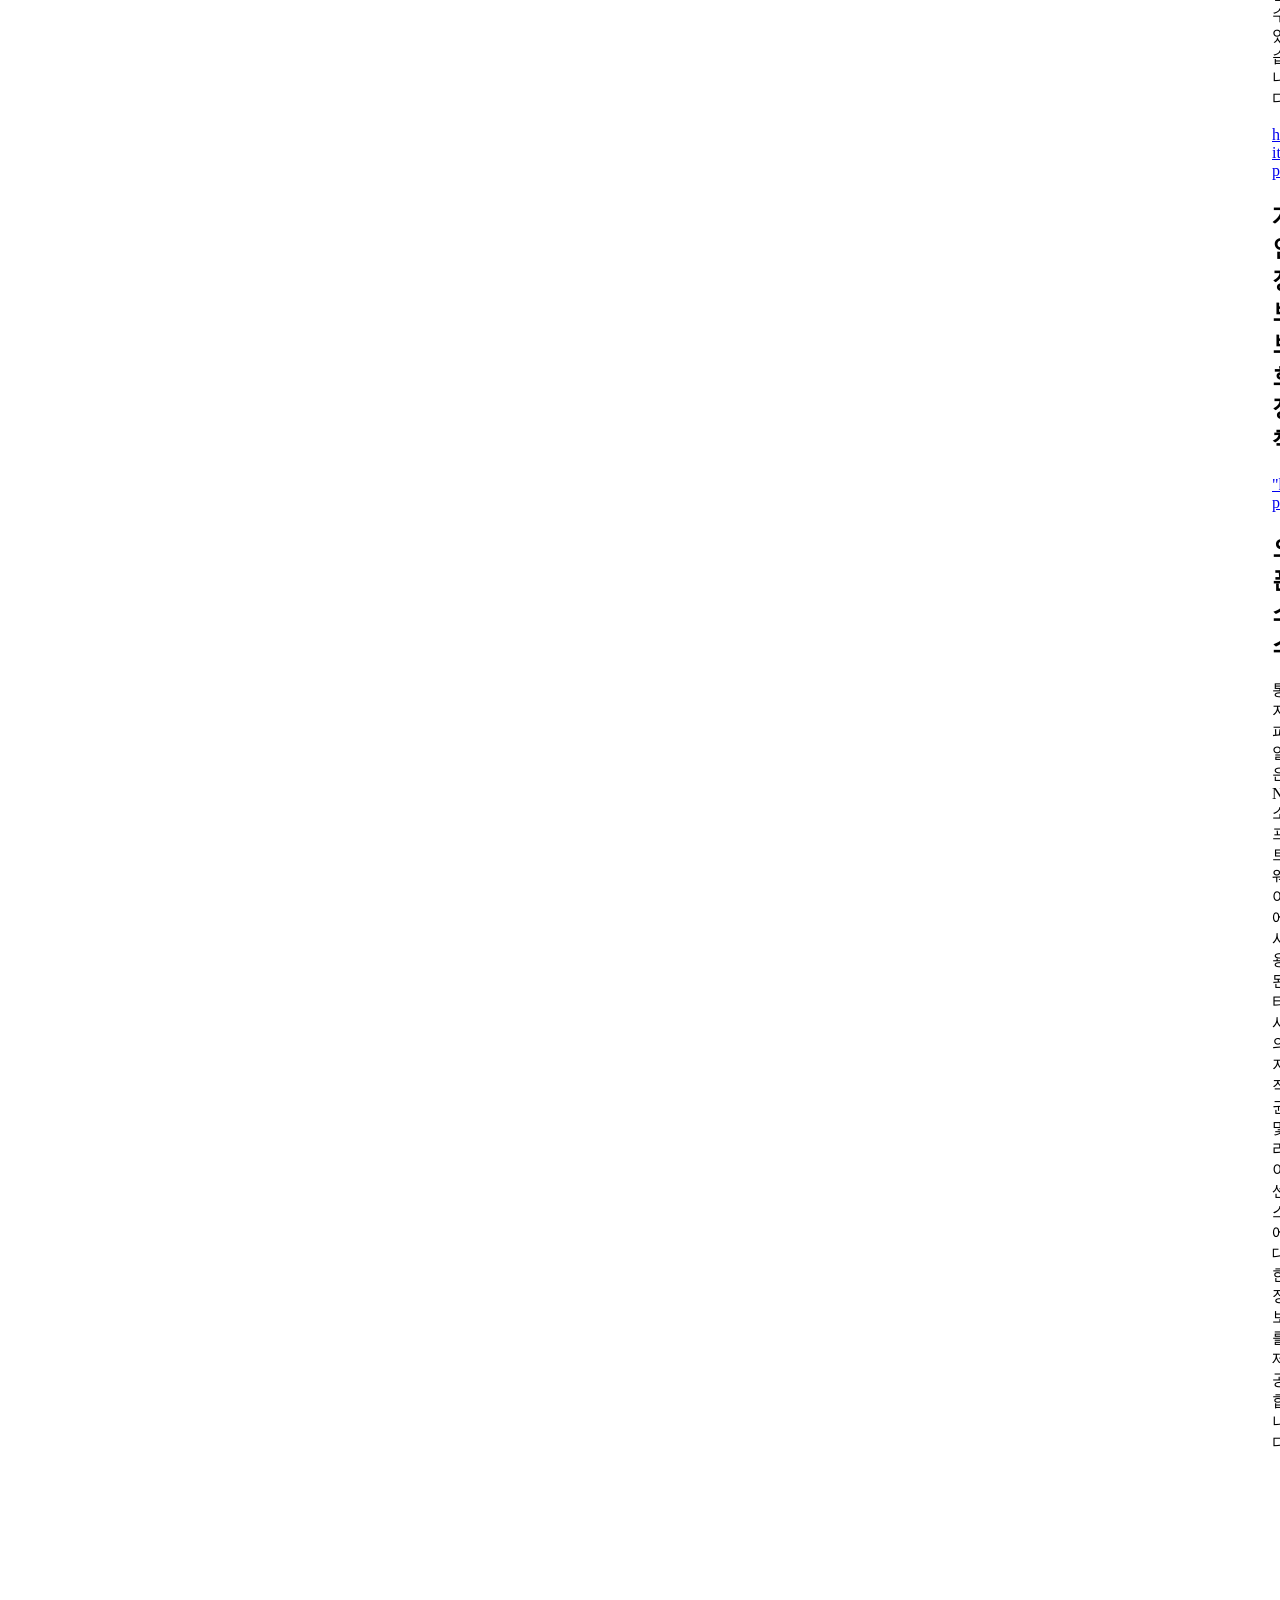
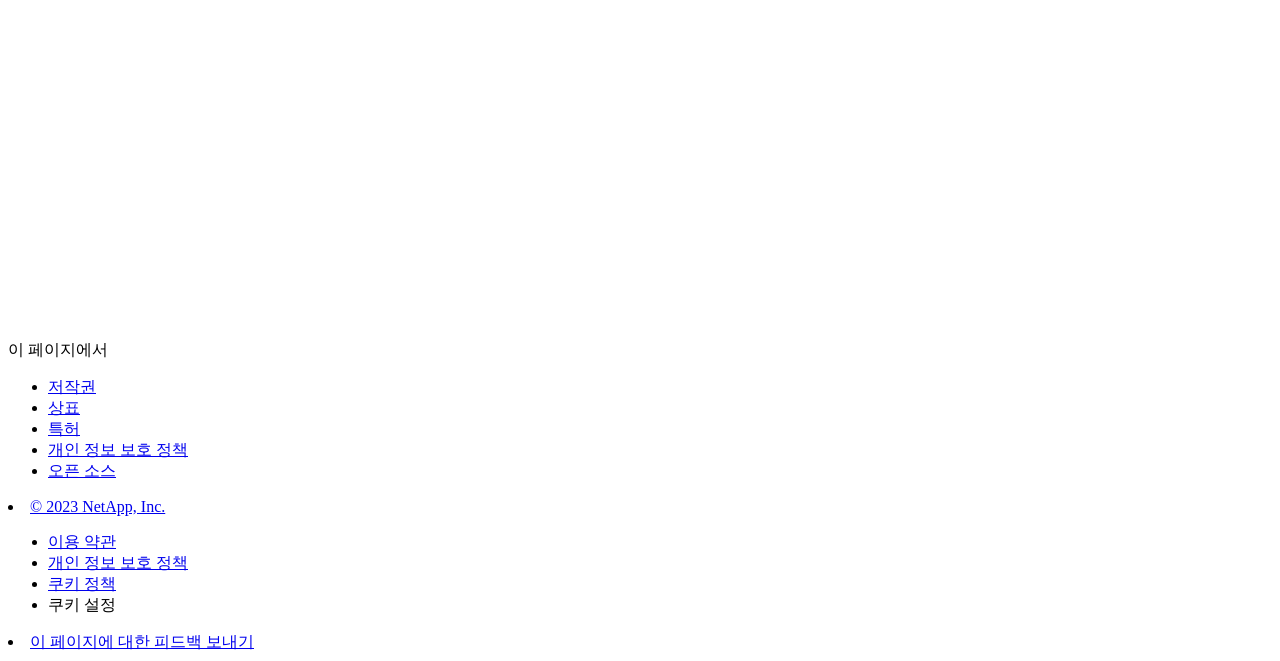
==== commit f0db2224: "Built from 34add9a NetAppDocs/netappdocs-build@3c6cbbaaa77cae59a5599492f956fe43f0d98d4e" ====
--- a/legal-notices.html
+++ b/legal-notices.html
@@ -22,127 +22,67 @@
 
   <!-- RSS Feed --><link rel="alternate" type="application/rss+xml" title="NetApp Documentation" href="/ko-kr/cloud-volumes-ontap-96-relnotes/feed.xml"><!-- CSS Definitions: NetApp CSS should be defined after generic css -->
 
-  <!-- Elastic Search -->
-  <link rel="stylesheet" href="//cdn.jsdelivr.net/searchkit/0.10.0/theme.css">
-
-  <!-- Controls AsciiDoctor Admonition Blocks -->
-  <link rel="stylesheet" type="text/css" href="/ko-kr/cloud-volumes-ontap-96-relnotes/css/font-awesome.min.css">
-
-  <!-- Controls the shadow effect for search dropdown menu -->
-  <link rel="stylesheet" href="/ko-kr/cloud-volumes-ontap-96-relnotes/css/boxshadowproperties.css">
-
-  <!-- NetApp CSS controls the technical content -->
-  <link rel="stylesheet" type="text/css" href="/ko-kr/cloud-volumes-ontap-96-relnotes/css/netapp.css">
-
-  <!-- WWW CSS Content -->
-  <link rel="stylesheet" type="text/css" href="/ko-kr/cloud-volumes-ontap-96-relnotes/css/www-luci-dotcom.min.css">
-  <link rel="stylesheet" type="text/css" href="/ko-kr/cloud-volumes-ontap-96-relnotes/css/www-netapp-dotcom.css">
-  <link rel="stylesheet" href="/ko-kr/cloud-volumes-ontap-96-relnotes/css/www-netapp-library-critical.min.css" media="all" >
-  <link rel="stylesheet" href="/ko-kr/cloud-volumes-ontap-96-relnotes/css/www-netapp-library-non-critical.min.css" as="style" onload="this.onload=null;this.rel='stylesheet'">
-  <link rel="stylesheet" href="/ko-kr/cloud-volumes-ontap-96-relnotes/css/www-netapp-library-global-header-footer.min.css">
-
-  <!-- NetApp IE Customizations -->
-  <link rel="stylesheet" href='/ko-kr/cloud-volumes-ontap-96-relnotes/css/na-utility.css' type='text/css'>
-  <link rel="stylesheet" href='/ko-kr/cloud-volumes-ontap-96-relnotes/css/na-sidebar.css' type='text/css'>
-  <link rel='stylesheet' href='/ko-kr/cloud-volumes-ontap-96-relnotes/css/clouddocs.css' type='text/css'>
-  <link rel='stylesheet' href='/ko-kr/cloud-volumes-ontap-96-relnotes/css/custom-dropdown.css' type='text/css'>
-  <link rel='stylesheet' href='/ko-kr/cloud-volumes-ontap-96-relnotes/css/na-pagenav.css' type='text/css'>
+
+  <!-- Combined CSS -->
+  <link rel="stylesheet" type="text/css" href="/ko-kr/cloud-volumes-ontap-96-relnotes/css/ie-netappdocs.css">
 
   
-  <link rel="stylesheet" href="/ko-kr/cloud-volumes-ontap-96-relnotes/css/landing-page.css" type="text/css">
-  <link rel="stylesheet" href="/ko-kr/cloud-volumes-ontap-96-relnotes/css/tabbed-blocks.css" type="text/css">
+  <link rel="stylesheet" href="/ko-kr/cloud-volumes-ontap-96-relnotes/css/ie-landing-page.css" type="text/css">
+  <link rel="stylesheet" href="/ko-kr/cloud-volumes-ontap-96-relnotes/css/ie-tabbed-blocks.css" type="text/css">
   <!-- Canonical url -->
-  <link rel='stylesheet' href='/ko-kr/cloud-volumes-ontap-96-relnotes/css/na-feature.css' type='text/css'><!-- Top level site integrations --><script>
-    if (document.location.hostname === "docs.netapp.com") {
-      var head = document.getElementsByTagName('head')[0];
-      var onetrustConsent = document.createElement("script");
-      onetrustConsent.type = "text/javascript";
-      onetrustConsent.src = "https://cdn.cookielaw.org/consent/72570c5c-fe30-465f-b0e0-b77f7fb4ae34/OtAutoBlock.js";
-      head.appendChild(onetrustConsent);
-
-      var onetrustScript = document.createElement("script");
-      onetrustScript.type = "text/javascript";
-      onetrustScript.src = "https://cdn.cookielaw.org/scripttemplates/otSDKStub.js";
-      onetrustScript.charset = "UTF-8";
-      onetrustScript.dataset.documentLanguage = "true";
-      onetrustScript.dataset.domainScript = "72570c5c-fe30-465f-b0e0-b77f7fb4ae34";
-      head.appendChild(onetrustScript);
-    }
-
-    function OptanonWrapper() { }
-
-    if (document.location.hostname === "docs.netapp.com") {
-      var adobe = document.createElement("script");
-      adobe.type = "text/plain";
-      adobe.className = "optanon-category-C0002";
-      adobe.src = "//assets.adobedtm.com/60287eadf1ee/c284da483c83/launch-e9ff3acac59f.min.js";
-      head.appendChild(adobe);
-
-      var google = document.createElement("script");
-      google.type = "text/plain";
-      google.className = "optanon-category-C0002";
-      google.src = "https://www.googletagmanager.com/gtag/js?id=UA-81697994-3";
-      head.appendChild(google);
-
-      window.dataLayer = window.dataLayer || [];
-      function gtag(){dataLayer.push(arguments);}
-      gtag('js', new Date());
-      gtag('config', 'UA-81697994-3');
-    }
+  <link rel="canonical" href="https://docs.netapp.com/ko-kr/cloud-volumes-ontap-96-relnotes/legal-notices.html" />
+  <link rel="alternate" hreflang="x-default" href="https://docs.netapp.com/us-en/cloud-volumes-ontap-96-relnotes/legal-notices.html" />
+  <link rel="alternate" hreflang="ko" href="https://docs.netapp.com/ko-kr/cloud-volumes-ontap-96-relnotes/legal-notices.html" />
+  <link rel="alternate" hreflang="en" href="https://docs.netapp.com/us-en/cloud-volumes-ontap-96-relnotes/legal-notices.html" />
+  <link rel="alternate" hreflang="ja" href="https://docs.netapp.com/ja-jp/cloud-volumes-ontap-96-relnotes/legal-notices.html" />
+  <link rel="alternate" hreflang="zh-Hans" href="https://docs.netapp.com/zh-cn/cloud-volumes-ontap-96-relnotes/legal-notices.html" />
+  <link rel="alternate" hreflang="zh-Hant" href="https://docs.netapp.com/zh-tw/cloud-volumes-ontap-96-relnotes/legal-notices.html" />
+  <link rel="alternate" hreflang="de" href="https://docs.netapp.com/de-de/cloud-volumes-ontap-96-relnotes/legal-notices.html" />
+  <link rel="alternate" hreflang="es" href="https://docs.netapp.com/es-es/cloud-volumes-ontap-96-relnotes/legal-notices.html" />
+  <link rel="alternate" hreflang="fr" href="https://docs.netapp.com/fr-fr/cloud-volumes-ontap-96-relnotes/legal-notices.html" />
+  <link rel="alternate" hreflang="it" href="https://docs.netapp.com/it-it/cloud-volumes-ontap-96-relnotes/legal-notices.html" />
+  <!-- Top level site integrations -->
+<script type="text/javascript" src="https://cdn.cookielaw.org/consent/72570c5c-fe30-465f-b0e0-b77f7fb4ae34/OtAutoBlock.js"></script>
+    <script type="text/javascript" src="https://cdn.cookielaw.org/scripttemplates/otSDKStub.js" charset="UTF-8" data-document-language="true" data-domain-script="72570c5c-fe30-465f-b0e0-b77f7fb4ae34"></script>
+    <script type="text/javascript">function OptanonWrapper() { }</script>
+    <script type="text/plain" class="optanon-category-C0002" src="https://assets.adobedtm.com/60287eadf1ee/c284da483c83/launch-e9ff3acac59f.min.js"></script>
+    <script class="optanon-category-C0001">(function(w,d,s,l,i){w[l]=w[l]||[];w[l].push({'gtm.start':
+        new Date().getTime(),event:'gtm.js'});var f=d.getElementsByTagName(s)[0],
+        j=d.createElement(s),dl=l!='dataLayer'?'&l='+l:'';j.setAttributeNode(d.createAttribute('data-ot-ignore'));j.setAttribute('class','optanon-category-C0001');j.async=true;
+        j.src='https://www.googletagmanager.com/gtm.js?id='+i+dl+'';f.parentNode.insertBefore(j,f);
+        })(window,document,'script','dataLayer','GTM-MD73T9M');</script>
+
+  <script src="https://cdnjs.cloudflare.com/ajax/libs/jquery/2.1.4/jquery.min.js"></script>
+  
+  <script>
+    $(document).ready(function() {
+      const MASTHEAD_OFFSET = 65;
+      const SECTIONS = $("main h2, main h3");
+      // PAGE NAV - Init
+      if (SECTIONS.length == 0) {
+        // remove if there is no elements
+        /*
+        $("#ie-right-navbar").remove();
+        $("#ie-right-navbar-collapse").remove();
+        */
+      } else {
+        $(".page-nav-title").css('display', 'block');
+        for (var i = 0; i < SECTIONS.length; i++) {
+          var sectionId = $(SECTIONS[i]).attr('id');
+          var sectionName = $(SECTIONS[i]).text();
+          var subClass = $(SECTIONS[i]).is("h3") ? ' page-nav__sublink' : '';
+          $("#page-menu").append('<li class="page-nav-item"><a href="#' + sectionId + '" class="page-nav__link' + subClass + '">' + sectionName + '</a></li>');
+        }
+      }
+    });
   </script>
-  <script src="https://cdnjs.cloudflare.com/ajax/libs/jquery/2.1.4/jquery.min.js"></script>
+  
   <script src="https://cdnjs.cloudflare.com/ajax/libs/jquery-cookie/1.4.1/jquery.cookie.min.js"></script>
 
   <!-- Used for Product Family Page Sidebar Visibility --><!-- Used to import Promise for IE. Required for SearchKit -->
-  <script src="https://cdnjs.cloudflare.com/ajax/libs/bluebird/3.3.5/bluebird.min.js"></script><script src='/ko-kr/cloud-volumes-ontap-96-relnotes/js/na-search.js'></script><script src='/ko-kr/cloud-volumes-ontap-96-relnotes/js/na-pagenav.js'></script><link rel='stylesheet' href='/ko-kr/cloud-volumes-ontap-96-relnotes/css/prism.css' type='text/css'>
-  <link rel='stylesheet' href='/ko-kr/cloud-volumes-ontap-96-relnotes/css/prism-netapp.css' type='text/css'>
-
-
-  <script src='/ko-kr/cloud-volumes-ontap-96-relnotes/js/na-utility.js'></script>
-  <script src='/ko-kr/cloud-volumes-ontap-96-relnotes/js/clouddocs.js'></script>
-  <script src='/ko-kr/cloud-volumes-ontap-96-relnotes/js/jquery.navgoco.min.js'></script>
-  <script src="https://maxcdn.bootstrapcdn.com/bootstrap/3.3.7/js/bootstrap.min.js" integrity="sha384-Tc5IQib027qvyjSMfHjOMaLkfuWVxZxUPnCJA7l2mCWNIpG9mGCD8wGNIcPD7Txa" crossorigin="anonymous"></script>
-  <script src='/ko-kr/cloud-volumes-ontap-96-relnotes/js/toc.js'></script>
-  <script src='/ko-kr/cloud-volumes-ontap-96-relnotes/js/customscripts.js'></script><script>
-      $(document).ready(function() {
-          
-          var collapseOnInit = true;
-          
-
-          var navSettings = {
-              "caretHtml": '',
-              "accordion": collapseOnInit,
-              "openClass": 'active', // open
-              "save": false, // leave false or nav highlighting doesn't work right
-              "cookie": {
-                  "name": 'navgoco',
-                  "expires": false,
-                  "path": '/'
-              },
-              "slide": {
-                  "duration": 400,
-                  "easing": 'swing'
-              }
-          };
-
-          // Initialize navgoco with default options
-          $("#mysidebar").navgoco(navSettings);
-          
-
-          $("#collapseAll").click(function(e) {
-              e.preventDefault();
-              $("#mysidebar").navgoco('toggle', false);
-          });
-
-          $("#expandAll").click(function(e) {
-              e.preventDefault();
-              $("#mysidebar").navgoco('toggle', true);
-          });
-
-      });
-
-  </script>
-  <script>
+  <script src="https://cdnjs.cloudflare.com/ajax/libs/bluebird/3.3.5/bluebird.min.js"></script><script src='/ko-kr/cloud-volumes-ontap-96-relnotes/js/na-search.js'></script><script src='/ko-kr/cloud-volumes-ontap-96-relnotes/js/ie-clouddocs.js'></script>
+  <script src="https://maxcdn.bootstrapcdn.com/bootstrap/3.3.7/js/bootstrap.min.js" integrity="sha384-Tc5IQib027qvyjSMfHjOMaLkfuWVxZxUPnCJA7l2mCWNIpG9mGCD8wGNIcPD7Txa" crossorigin="anonymous"></script><script>
+    /*
       $(document).ready(function() {
           $("#tg-sb-link").click(function() {
               $("#tg-sb-sidebar").toggle();
@@ -152,302 +92,732 @@
               $("#tg-sb-icon").toggleClass('fa-toggle-off');
           });
       });
+      */
   </script>
   <script src='/ko-kr/cloud-volumes-ontap-96-relnotes/js/custom-dropdown.js'></script>
   <script src='/ko-kr/cloud-volumes-ontap-96-relnotes/js/FileSaver.min.js'></script>
   <script src='/ko-kr/cloud-volumes-ontap-96-relnotes/js/jszip-utils.min.js'></script>
-  <script src='/ko-kr/cloud-volumes-ontap-96-relnotes/js/jszip.min.js'></script>
-  <script src='/ko-kr/cloud-volumes-ontap-96-relnotes/js/pdf-ux.js'></script>
-</head>
+  <script src='/ko-kr/cloud-volumes-ontap-96-relnotes/js/jszip.min.js'></script><script src='/ko-kr/cloud-volumes-ontap-96-relnotes/js/ie-pdf-ux.js'></script></head>
 
 
   <body class role="document" data-flavor="">
-    <div id="page" class="n-off-canvas-menu">
-      <div class="n-off-canvas-menu__menu"><!--TODO: Add offcanvas code --></div>
-      <div class="n-off-canvas-menu__content-wrap">
-        <header class="site-header" id="banner">
-  
-  <!-- Start Page Toolbar -->
-  
-  <div class="page-nav-toolbar"><div id="version-dropdown-new" class="custom-dropdown" >
-  <div class="custom-dropdown-select unselected" title="Cloud Volumes ONTAP 9.6">
-    <label>버전</label>
-    <span translate="no" class="notranslate">Cloud Volumes ONTAP 9.6</span>
-    <img src="/ko-kr/cloud-volumes-ontap-96-relnotes/images/chevron_up.svg" alt="" class="custom-icon chevrondown invisible" />
-    <img src="/ko-kr/cloud-volumes-ontap-96-relnotes/images/chevron_down.svg" alt="" class="custom-icon chevronup" />
-  </div>
-
-  <ul class="custom-dropdown-menu"><li>
-      
-      <a href="https://docs.netapp.com/ko-kr/cloud-volumes-ontap-96-relnotes/legal-notices.html" target="_self">
-        <span translate="no" class="notranslate"><span>Cloud Volumes ONTAP</span><span class="version"> 9.6</span></span>
-      </a>
-                     
-    </li>
-    <li>
-      
-      <a href="https://docs.netapp.com/ko-kr/cloud-volumes-ontap-relnotes/legal-notices.html" target="_self">
-        <span translate="no" class="notranslate"><span>Cloud Volumes ONTAP</span><span class="version"> 9.11.1</span></span>
-      </a>
-                     
-    </li>
-    <li>
-      
-      <a href="https://docs.netapp.com/ko-kr/cloud-volumes-ontap-9110-relnotes/legal-notices.html" target="_self">
-        <span translate="no" class="notranslate"><span>Cloud Volumes ONTAP</span><span class="version"> 9.11.0</span></span>
-      </a>
-                     
-    </li>
-    <li>
-      
-      <a href="https://docs.netapp.com/ko-kr/cloud-volumes-ontap-9101-relnotes/legal-notices.html" target="_self">
-        <span translate="no" class="notranslate"><span>Cloud Volumes ONTAP</span><span class="version"> 9.10.1</span></span>
-      </a>
-                     
-    </li>
-    <li>
-      
-      <a href="https://docs.netapp.com/ko-kr/cloud-volumes-ontap-9100-relnotes/legal-notices.html" target="_self">
-        <span translate="no" class="notranslate"><span>Cloud Volumes ONTAP</span><span class="version"> 9.10.0</span></span>
-      </a>
-                     
-    </li>
-    <li>
-      
-      <a href="https://docs.netapp.com/ko-kr/cloud-volumes-ontap-991-relnotes/legal-notices.html" target="_self">
-        <span translate="no" class="notranslate"><span>Cloud Volumes ONTAP</span><span class="version"> 9.9.1</span></span>
-      </a>
-                     
-    </li>
-    <li>
-      
-      <a href="https://docs.netapp.com/ko-kr/cloud-volumes-ontap-990-relnotes/legal-notices.html" target="_self">
-        <span translate="no" class="notranslate"><span>Cloud Volumes ONTAP</span><span class="version"> 9.9.0</span></span>
-      </a>
-                     
-    </li>
-    <li>
-      
-      <a href="https://docs.netapp.com/ko-kr/cloud-volumes-ontap-98-relnotes/legal-notices.html" target="_self">
-        <span translate="no" class="notranslate"><span>Cloud Volumes ONTAP</span><span class="version"> 9.8</span></span>
-      </a>
-                     
-    </li>
-    <li>
-      
-      <a href="https://docs.netapp.com/ko-kr/cloud-volumes-ontap-97-relnotes/legal-notices.html" target="_self">
-        <span translate="no" class="notranslate"><span>Cloud Volumes ONTAP</span><span class="version"> 9.7</span></span>
-      </a>
-                     
-    </li>
-    <li>
-      
-      <a href="https://docs.netapp.com/ko-kr/cloud-volumes-ontap-95-relnotes/legal-notices.html" target="_self">
-        <span translate="no" class="notranslate"><span>Cloud Volumes ONTAP</span><span class="version"> 9.5</span></span>
-      </a>
-                     
-    </li>
-    <li>
-      
-      <a href="https://docs.netapp.com/ko-kr/cloud-volumes-ontap-94-relnotes/legal-notices.html" target="_self">
-        <span translate="no" class="notranslate"><span>Cloud Volumes ONTAP</span><span class="version"> 9.4</span></span>
-      </a>
-                     
-    </li>
-    <li>
-      
-      <a href="https://docs.netapp.com/ko-kr/cloud-volumes-ontap-93-relnotes/legal-notices.html" target="_self">
-        <span translate="no" class="notranslate"><span>ONTAP 클라우드</span><span class="version"> 9.3</span></span>
-      </a>
-                     
-    </li>
-    
-  </ul>
-</div><div class="page-nav-contribute"><a target="_blank" href="https://github.com/NetAppDocs/cloud-volumes-ontap-96-relnotes/issues/new?body=Page%3A%20[법적 고지](https://docs.netapp.com/ko-kr/cloud-volumes-ontap-96-relnotes/legal-notices.html)" class="page-nav-contribute-link" role="button"><img src="/ko-kr/cloud-volumes-ontap-96-relnotes/images/discuss-sm.svg" alt="" class="github-icon" />문서 변경 요청</a><a target="_blank" href="https://github.com/NetAppDocs/cloud-volumes-ontap-96-relnotes/blob/main/legal-notices.adoc" class="page-nav-contribute-link" role="button"><img src="/ko-kr/cloud-volumes-ontap-96-relnotes/images/edit-sm.svg" alt="" class="github-icon" />이 페이지 편집</a><a target="_blank" href="https://docs.netapp.com/us-en/contribute/" class="page-nav-contribute-link"  ><img src="/ko-kr/cloud-volumes-ontap-96-relnotes/images/article-sm.svg" alt="" class="github-icon" />기여하는 방법 자세히 알아보기</a></div>
-    <div class="page-nav-container">
-      <nav class="page-nav-fixed">
-        <div class="page-nav-title">이 페이지의 내용</div>
-        <div class="page-nav-links">
-          <ul class="page-nav-inner" id="page-menu"></ul>
-        </div>
-      </nav>
-    </div>
-  </div>
-  
-  
-  <!-- Start top_hat -->
-  <div class="n-top-hat">
-    <div class="n-container">
-      <div class="n-top-hat__cross-property-nav">
-        <ul class="n-top-hat__list">
-          <li class="n-top-hat__list-item">
-            <a href="https://www.netapp.com/products-a-z/" class="n-top-hat__link">제품 및 솔루션</a>
-          </li>
-          <li class="n-top-hat__list-item">
-            <a href="https://www.netapp.com/support-and-training/netapp-university/" class="n-top-hat__link">지원 및 교육</a>
-          </li>
-          <li class="n-top-hat__list-item">
-            <a href="https://cloud.netapp.com" class="n-top-hat__link">Cloud Central</a>
-          </li>
-          <li class="n-top-hat__list-item">
-            <a href="https://community.netapp.com/" class="n-top-hat__link">커뮤니티</a>
-          </li>
-          <li class="n-top-hat__list-item">
-            <a href="https://blog.netapp.com/" class="n-top-hat__link">블로그</a>
-          </li>
-          <li class="n-top-hat__list-item">
-            <a href="https://customers.netapp.com/en/" class="n-top-hat__link">고객 성공 사례</a>
-          </li>
-          <li class="n-top-hat__list-item">
-            <a href="https://www.netapp.com/us/contact-us/index.aspx" target="_self" class="n-top-hat__link" data-ntap-ui="contact-us">연락처</a>
-          </li>
-        </ul>
-      </div>
-      <div class="n-top-hat__utils">
-        <ul class="n-top-hat__list">
-          <li class="n-top-hat__list-item">
-            <a href="https://www.netapp.com/us/contact-us/index.aspx" target="_self" class="n-top-hat__link" data-ntap-ui="contact-us">연락처</a>
-          </li>
-        </ul>
-      </div>
-    </div>
-  </div>
-  <!-- End top_hat -->
-
-  <!-- Start property bar -->
-  <style>
-    .n-property-navigation-bar__menus--desktop-experience .n-menu--mega__default-content__heading span {
-    color: #34B0FF;
-    }
-  </style>
-  <div class="n-property-bar " data-ntap-ui="sticky-nav">
-    <div class="n-property-bar__inner-wrap">
-      <div class="n-property-bar__menu-toggle">
-        <a href="#" class="n-property-bar__menu-toggle-link">
-          <span class="n-property-bar__menu-toggle-text">Menu</span>
-          <svg class="n-icon-bars n-property-bar__menu-toggle-icon" aria-labelledby="title">
-            <title>bars</title>
-            <use xlink:href="/ko-kr/cloud-volumes-ontap-96-relnotes/common/svg/sprite.svg#bars"></use>
-          </svg>
-        </a>
-      </div>
-      <div class="n-property-bar__property-mark ">
-        <a href="https://www.netapp.com" class="n-property-bar__property-link">
-          <div class="n-property-bar__logo">
-            <svg class="n-icon-netapp-mark n-icon-netapp-mark n-property-bar__netapp-mark-icon" aria-labelledby="title">
-              <title>netapp-mark</title>
-              <use xlink:href="/ko-kr/cloud-volumes-ontap-96-relnotes/common/svg/sprite.svg#netapp-mark"></use>
-            </svg>
-            <svg class="n-icon-netapp-logo n-property-bar__logo-svg" aria-labelledby="title">
-              <title>netapp-logo</title>
-              <use xlink:href="/ko-kr/cloud-volumes-ontap-96-relnotes/common/svg/sprite.svg#netapp-logo"></use>
-            </svg>
-          </div>
-        </a>
-      </div>
-
-      
-      <div class="search-property-bar">
-        <div id="search-demo-container" class="searchbox n-property-bar__search">
-          <div id="react-search" 
-          data-search-html="/ko-kr/cloud-volumes-ontap-96-relnotes/search.html"
-          data-type="widget" 
-          data-placeholder="설명서 검색"
-          data-no-results-found="{query}에 대한 결과를 찾을 수 없음"
-          data-did-you-mean="{suggestion}을(를) 검색해보십시오."
-          data-no-results-found-did-you-mean="{query}에 대한 결과를 찾을 수 없습니다. {suggestion}을(를) 검색하려 하셨습니까?"
-          data-results-found="{hitCount}개의 결과를 찾음"
-          data-error-message="We're sorry, an issue occurred when fetching your results. Please try again."
-          data-error-reset="Reset Search"
-          data-sk-es-pf-indexes=""
-          data-flavor=""></div>
-          <button class="n-property-bar__search-toggle-button" type="button">
-            <svg class="n-icon-search n-property-bar__search-toggle-button-icon" aria-labelledby="title">
-              <title>search</title>
-              <use xmlns:xlink="http://www.w3.org/1999/xlink" xlink:href="/ko-kr/cloud-volumes-ontap-96-relnotes/common/svg/sprite.svg#search"></use>
-            </svg>
-          </button>
-        </div>
-      </div>
-      
-    </div>
-  </div>
-  <div class="n-property-bar__toolbar">
-    <!-- Start Language Selector --><div id="language-dropdown" class="custom-dropdown custom-dropdown-lang">
-      <div class="custom-dropdown-select custom-dropdown-select-lang">
-      <span class="lang-name">한국어</span>
-          <svg class="n-globe__icon" aria-labelledby="title">
-            <title>globe</title>
-            <use xmlns:xlink="http://www.w3.org/1999/xlink" xlink:href="/ko-kr/cloud-volumes-ontap-96-relnotes/common/svg/sprite.svg#globe"></use>
-          </svg>
-        </button>
-      </div>
-
-      <ul class="custom-dropdown-menu"><li>
-          <a href="https://docs.netapp.com/ko-kr/cloud-volumes-ontap-96-relnotes/legal-notices.html" target="_self"><span translate="no" class="notranslate">한국어</span></a>
-        </li><li>
-          <a href="https://docs.netapp.com/us-en/cloud-volumes-ontap-96-relnotes/legal-notices.html" target="_self"><span translate="no" class="notranslate">English</span></a>
-        </li><li>
-          <a href="https://docs.netapp.com/ja-jp/cloud-volumes-ontap-96-relnotes/legal-notices.html" target="_self"><span translate="no" class="notranslate">日本語</span></a>
-        </li><li>
-          <a href="https://docs.netapp.com/zh-cn/cloud-volumes-ontap-96-relnotes/legal-notices.html" target="_self"><span translate="no" class="notranslate">简体中文</span></a>
-        </li><li>
-          <a href="https://docs.netapp.com/zh-tw/cloud-volumes-ontap-96-relnotes/legal-notices.html" target="_self"><span translate="no" class="notranslate">繁體中文</span></a>
-        </li></ul>
-    </div><!-- End Language Selector -->
-
-    <div class="n-property-bar__cta"></div>
-  </div>
-  <script>
-    $(function(){
-        var currentLocalization = $('html').attr('lang');
-
-        var localizationsDictionary = {
-            "en-CA" : "https://www.netapp.com/search/index.aspx?for_cr=canada&",
-            "en-IN" : "https://www.netapp.com/search/index.aspx?for_cr=india&",
-            "nl-NL" : "https://www.netapp.com/search/index.aspx?for_cr=netherlands&",
-            "ru-RU" : "https://www.netapp.com/search/index.aspx?for_cr=russia&",
-            "sv-SE" : "https://www.netapp.com/search/index.aspx?for_cr=sweden&",
-            "it-IT" : "https://www.netapp.com/search/index.aspx?for_cr=italy&",
-            "he-IL" : "https://www.netapp.com/search/index.aspx?for_cr=israel&",
-            "ko-KR" : "https://www.netapp.com/search/index.aspx?for_cr=korea&",
-            "zh-TW" : "https://www.netapp.com/search/index.aspx?for_cr=taiwan&",
-            "en-GB" : "https://www.netapp.com/search/index.aspx?for_cr=unitedkingdom&",
-            "en-SG" : "https://www.netapp.com/search/index.aspx?for_cr=asean&",
-            "en-AU" : "https://www.netapp.com/search/index.aspx?for_cr=australia&",
-            "pt-BR" : "https://www.netapp.com/search/index.aspx?for_cr=brasil&",
-            "de-CH" : "https://www.netapp.com/search/index.aspx?for_cr=switzerland&",
-            "es-MX" : "https://www.netapp.com/search/index.aspx?for_cr=mexico&"
-        };
-
-        if($('html').hasClass('ntap-whitelisted') && localizationsDictionary.hasOwnProperty(currentLocalization)) {
-            $('.n-property-bar__property-link').attr('href', '/');
-        }
-    });
-  </script>
-  <!-- End property bar -->
-</header>
-
+    <div class="skip-to-main">
+      <a href="#main" >Skip to main content</a>
+    </div><noscript><iframe src="https://www.googletagmanager.com/ns.html?id=GTM-MD73T9M"
+      height="0" width="0" style="display:none;visibility:hidden"></iframe></noscript><div id="page" class="">
+      <div id="ie-phone-menu" class=""></div>
+      <div id="ie-content-wrap" class="">
+        <nav id="ie-new-header">
+    <ul>
+        <li id="ie-phone-menu-button">
+            <a href="#">
+                <image id="" src="/ko-kr/cloud-volumes-ontap-96-relnotes/images/hamburger.svg" alt="menu" />
+            </a>
+        </li>
+
+        <li>
+            <a href="https://www.netapp.com/kr">
+                <image id="ie-header-logo" src="/ko-kr/cloud-volumes-ontap-96-relnotes/images/netapp_logo.svg" alt="netapp" />
+            </a>
+        </li>
+        <li id="ie-header-docs">
+            <a href="https://www.netapp.com/support-and-training/documentation/">문서</a>
+        </li>
+
+        <!-- Empty container to push header left with or without lang selector -->
+        <li id="empty-container" style="margin-left: auto">
+        </li>
+        <!-- Start Language Selector --><li id="ie-language-dropdown">
+            <div id="language-dropdown" class="custom-dropdown custom-dropdown-lang">
+                <div class="custom-dropdown-select custom-dropdown-select-lang">
+                    <img src="/ko-kr/cloud-volumes-ontap-96-relnotes/images/language_white_24dp.svg" class="n-globe__icon" />
+                    <span class="lang-name">한국어</span>
+                    <img src="/ko-kr/cloud-volumes-ontap-96-relnotes/images/dropdown-arrow.svg" alt="" class="custom-icon chevrondown header invisible" />
+                    <img src="/ko-kr/cloud-volumes-ontap-96-relnotes/images/dropdown-arrow.svg" alt="" class="custom-icon chevronup header" />
+                    </button>
+                </div>
+
+                <ul class="custom-dropdown-menu"><li>
+                        <a href="https://docs.netapp.com/ko-kr/cloud-volumes-ontap-96-relnotes/legal-notices.html"
+                            target="_self"><span translate="no" class="notranslate">한국어</span></a>
+                    </li><li>
+                        <a href="https://docs.netapp.com/us-en/cloud-volumes-ontap-96-relnotes/legal-notices.html"
+                            target="_self"><span translate="no" class="notranslate">English</span></a>
+                    </li><li>
+                        <a href="https://docs.netapp.com/ja-jp/cloud-volumes-ontap-96-relnotes/legal-notices.html"
+                            target="_self"><span translate="no" class="notranslate">日本語</span></a>
+                    </li><li>
+                        <a href="https://docs.netapp.com/zh-cn/cloud-volumes-ontap-96-relnotes/legal-notices.html"
+                            target="_self"><span translate="no" class="notranslate">简体中文</span></a>
+                    </li><li>
+                        <a href="https://docs.netapp.com/zh-tw/cloud-volumes-ontap-96-relnotes/legal-notices.html"
+                            target="_self"><span translate="no" class="notranslate">繁體中文</span></a>
+                    </li><li>
+                        <a href="https://docs.netapp.com/de-de/cloud-volumes-ontap-96-relnotes/legal-notices.html"
+                            target="_self"><span translate="no" class="notranslate">Deutsch</span></a>
+                    </li><li>
+                        <a href="https://docs.netapp.com/es-es/cloud-volumes-ontap-96-relnotes/legal-notices.html"
+                            target="_self"><span translate="no" class="notranslate">Español</span></a>
+                    </li><li>
+                        <a href="https://docs.netapp.com/fr-fr/cloud-volumes-ontap-96-relnotes/legal-notices.html"
+                            target="_self"><span translate="no" class="notranslate">Français</span></a>
+                    </li><li>
+                        <a href="https://docs.netapp.com/it-it/cloud-volumes-ontap-96-relnotes/legal-notices.html"
+                            target="_self"><span translate="no" class="notranslate">Italiano</span></a>
+                    </li></ul>
+            </div>
+            </li>
+        <!-- End Language Selector -->
+
+
+        <li id="ie-allnetapp">
+            <div id="allnetapp-dropdown" class="custom-dropdown custom-dropdown-allnetapp">
+                <div class="custom-dropdown-select custom-dropdown-select-allnetapp">
+                    <img src="/ko-kr/cloud-volumes-ontap-96-relnotes/images/apps_white_24dp.svg" alt="" class="allnetapp-icon" />
+                    <span class="allnetapp-name">모든 NetApp</span>
+                    <img src="/ko-kr/cloud-volumes-ontap-96-relnotes/images/dropdown-arrow.svg" alt="" class="custom-icon chevrondown header invisible" />
+                    <img src="/ko-kr/cloud-volumes-ontap-96-relnotes/images/dropdown-arrow.svg" alt="" class="custom-icon chevronup header" />
+                    </button>
+                </div>
+
+                <ul class="custom-dropdown-menu allnetapp-dropdown">
+                    <li>
+                        <a href="https://bluexp.netapp.com/"
+                            target="_self"><span translate="no" class="notranslate">BlueXP</span></a>
+                    </li>
+                    <li>
+                        <a href="https://mysupport.netapp.com/site/"
+                            target="_self"><span translate="no" class="notranslate">지원</span></a>
+                    </li>
+                    <li>
+                        <a href="https://kb.netapp.com/"
+                            target="_self"><span translate="no" class="notranslate">기술 자료</span></a>
+                    </li>
+                    <li>
+                        <a href="https://www.netapp.com/ko/support-and-training/netapp-learning-services/"
+                            target="_self"><span translate="no" class="notranslate">교육</span></a>
+                    </li>
+                </ul>
+            </div>
+
+        </li>
+
+    </ul>
+</nav>
 
         <main id="n-main-content" class="n-main-content">
           <!-- Start Documentation Content -->
 <div class="ie-main">
-  <!-- Sidebar Column -->
+
+<div id="ie-new-sidebar-collapse" style="display: none">
+    <img id="sidebar-expand" class="ie-searchbox-icon" src="/ko-kr/cloud-volumes-ontap-96-relnotes/images/double_arrow.svg" alt="" />
+</div>
+<div id="ie-new-sidebar">
+    <div id="ie-product-identity-lockup">
+        <div id="sidebar-collapse" class="">
+            <img src="/ko-kr/cloud-volumes-ontap-96-relnotes/images/double_arrow.svg" alt="" />
+        </div>
+        <div id="ie-breadcrumb" class="">
+  <ul class="ie-breadcrumb">
+    <li class="">
+      <a href="https://docs.netapp.com">모든 문서</a>
+    </li>
+    
+    
+    <li class="">
+      <a href="https://docs.netapp.com/us-en/cloud/">클라우드 문서</a>
+    </li>
+    
+
+    
+    <li class="">
+      <a href="https://docs.netapp.com/ko-kr/bluexp-family/">
+        BlueXP
+      </a>
+    </li>
+    
+  </ul>
   
-  <div class="col-md-3" id="sidebar-height">
-      <div class="n-pdf-header">
-  <a id="toggleButtonPdf" class="n-pdf-button" type="button">
-    <img src="/ko-kr/cloud-volumes-ontap-96-relnotes/images/pdf.png" alt="" width="16" height="16"/>사용 가능한 PDF<span>
-    </span>
-  </a>
-</div>
-<div class="n-pdf-body-container">
-  <ul id="toggleContainerPdf" class="n-pdf-body" style="display:none;"><li class="pdf-ux-container">
+  <div class="ie-product-name" >
+    <!--<a href="/ko-kr/cloud-volumes-ontap-96-relnotes/">-->
+      Cloud Volumes ONTAP release notes
+    <!--</a>-->
+  </div>
+</div>
+
+            
+<div id="ie-selectors"><div id="version-dropdown-new" class="custom-dropdown" >
+  <div class="custom-dropdown-select unselected" title=" 9.6">
+    <label>버전</label>
+    <span translate="no" class="notranslate">9.6</span>
+    <img src="/ko-kr/cloud-volumes-ontap-96-relnotes/images/dropdown-arrow.svg" alt="" class="custom-icon chevrondown version invisible" />
+    <img src="/ko-kr/cloud-volumes-ontap-96-relnotes/images/dropdown-arrow.svg" alt="" class="custom-icon chevronup version" />
+  </div>
+
+  <ul class="custom-dropdown-menu"><li>
+      
+      <a href="https://docs.netapp.com/ko-kr/cloud-volumes-ontap-96-relnotes/legal-notices.html" target="_self">
+        <span translate="no" class="notranslate"><span class="version"> 9.6</span></span>
+      </a>
+                     
+    </li>
+    <li>
+      
+      <a href="https://docs.netapp.com/ko-kr/cloud-volumes-ontap-relnotes/legal-notices.html" target="_self">
+        <span translate="no" class="notranslate"><span class="version"> 9.14.1</span></span>
+      </a>
+                     
+    </li>
+    <li>
+      
+      <a href="https://docs.netapp.com/ko-kr/cloud-volumes-ontap-9140-relnotes/legal-notices.html" target="_self">
+        <span translate="no" class="notranslate"><span class="version"> 9.14.0</span></span>
+      </a>
+                     
+    </li>
+    <li>
+      
+      <a href="https://docs.netapp.com/ko-kr/cloud-volumes-ontap-9131-relnotes/legal-notices.html" target="_self">
+        <span translate="no" class="notranslate"><span class="version"> 9.13.1</span></span>
+      </a>
+                     
+    </li>
+    <li>
+      
+      <a href="https://docs.netapp.com/ko-kr/cloud-volumes-ontap-9130-relnotes/legal-notices.html" target="_self">
+        <span translate="no" class="notranslate"><span class="version"> 9.13.0</span></span>
+      </a>
+                     
+    </li>
+    <li>
+      
+      <a href="https://docs.netapp.com/ko-kr/cloud-volumes-ontap-9121-relnotes/legal-notices.html" target="_self">
+        <span translate="no" class="notranslate"><span class="version"> 9.12.1</span></span>
+      </a>
+                     
+    </li>
+    <li>
+      
+      <a href="https://docs.netapp.com/ko-kr/cloud-volumes-ontap-9120-relnotes/legal-notices.html" target="_self">
+        <span translate="no" class="notranslate"><span class="version"> 9.12.0</span></span>
+      </a>
+                     
+    </li>
+    <li>
+      
+      <a href="https://docs.netapp.com/ko-kr/cloud-volumes-ontap-9111-relnotes/legal-notices.html" target="_self">
+        <span translate="no" class="notranslate"><span class="version"> 9.11.1</span></span>
+      </a>
+                     
+    </li>
+    <li>
+      
+      <a href="https://docs.netapp.com/ko-kr/cloud-volumes-ontap-9110-relnotes/legal-notices.html" target="_self">
+        <span translate="no" class="notranslate"><span class="version"> 9.11.0</span></span>
+      </a>
+                     
+    </li>
+    <li>
+      
+      <a href="https://docs.netapp.com/ko-kr/cloud-volumes-ontap-9101-relnotes/legal-notices.html" target="_self">
+        <span translate="no" class="notranslate"><span class="version"> 9.10.1</span></span>
+      </a>
+                     
+    </li>
+    <li>
+      
+      <a href="https://docs.netapp.com/ko-kr/cloud-volumes-ontap-9100-relnotes/legal-notices.html" target="_self">
+        <span translate="no" class="notranslate"><span class="version"> 9.10.0</span></span>
+      </a>
+                     
+    </li>
+    <li>
+      
+      <a href="https://docs.netapp.com/ko-kr/cloud-volumes-ontap-991-relnotes/legal-notices.html" target="_self">
+        <span translate="no" class="notranslate"><span class="version"> 9.9.1</span></span>
+      </a>
+                     
+    </li>
+    <li>
+      
+      <a href="https://docs.netapp.com/ko-kr/cloud-volumes-ontap-990-relnotes/legal-notices.html" target="_self">
+        <span translate="no" class="notranslate"><span class="version"> 9.9.0</span></span>
+      </a>
+                     
+    </li>
+    <li>
+      
+      <a href="https://docs.netapp.com/ko-kr/cloud-volumes-ontap-98-relnotes/legal-notices.html" target="_self">
+        <span translate="no" class="notranslate"><span class="version"> 9.8</span></span>
+      </a>
+                     
+    </li>
+    <li>
+      
+      <a href="https://docs.netapp.com/ko-kr/cloud-volumes-ontap-97-relnotes/legal-notices.html" target="_self">
+        <span translate="no" class="notranslate"><span class="version"> 9.7</span></span>
+      </a>
+                     
+    </li>
+    <li>
+      
+      <a href="https://docs.netapp.com/ko-kr/cloud-volumes-ontap-95-relnotes/legal-notices.html" target="_self">
+        <span translate="no" class="notranslate"><span class="version"> 9.5</span></span>
+      </a>
+                     
+    </li>
+    <li>
+      
+      <a href="https://docs.netapp.com/ko-kr/cloud-volumes-ontap-94-relnotes/legal-notices.html" target="_self">
+        <span translate="no" class="notranslate"><span class="version"> 9.4</span></span>
+      </a>
+                     
+    </li>
+    <li>
+      
+      <a href="https://docs.netapp.com/ko-kr/cloud-volumes-ontap-93-relnotes/legal-notices.html" target="_self">
+        <span translate="no" class="notranslate"><span class="version"> 9.3</span></span>
+      </a>
+                     
+    </li>
+    
+  </ul>
+</div></div>
         
         
+
+<div id="ie-searchbox" class="ie-searchbox-sidebar ">
+    <img class="ie-searchbox-icon" src="/ko-kr/cloud-volumes-ontap-96-relnotes/images/loupe.svg" alt=""/>
+    <div id="react-search" 
+        data-search-html="/ko-kr/cloud-volumes-ontap-96-relnotes/search.html" 
+        data-type="widget"
+        data-placeholder="설명서 검색"
+        data-no-results-found="{query}에 대한 결과를 찾을 수 없습니다"
+        data-did-you-mean="{suggestion}을(를) 검색하십시오."
+        data-no-results-found-did-you-mean="{query}에 대한 결과가 없습니다. {suggestion}을(를) 찾고 계시는 건가요?"
+        data-results-found="{hitCount}개의 결과를 찾았습니다"
+        data-error-message="오류가 발생했습니다. 다시 시도해 주십시오."
+        data-error-reset="검색 재설정"
+        data-sk-es-pf-indexes="" 
+        data-flavor="">
+    </div>
+</div>
         
-        <a target="_blank" href="/ko-kr/cloud-volumes-ontap-96-relnotes/pdfs/fullsite-sidebar/Cloud_Volumes_ONTAP_9_6_릴리스_정보.pdf" >
-          <img src="/ko-kr/cloud-volumes-ontap-96-relnotes/images/pdf.png" alt="" width="16" height="16"/>이 문서 사이트의 PDF</a>
+    </div>
+    <div id="ie-new-toc"><script>
+  let sidebarAccordion = true;
+
+  /* specific css rules for Mac */
+  if(navigator.platform.match('Mac') !== null) {
+    document.body.setAttribute('class', 'OSX');
+  }
+
+</script>
+
+<div id="ie-sidebar-container">
+  <ul id="ie-sidebar-list" ><li 
+      data-pdf-exists="true" 
+      data-pdf-filename="릴리스 노트 홈"
+      data-li-level="1#" 
+      class="   "
+      dale-page-url="/legal-notices.html" 
+      dale-entry-url="/index.html" 
+    ><a class="ie-sidebar-menuitem-1 " href="/ko-kr/cloud-volumes-ontap-96-relnotes/index.html">
+        릴리스 노트 홈
+      </a></li><li 
+      data-pdf-exists="true" 
+      data-pdf-filename="새로운 소식"
+      data-li-level="1#" 
+      class="   "
+      dale-page-url="/legal-notices.html" 
+      dale-entry-url="/reference-new.html" 
+    ><a class="ie-sidebar-menuitem-1 " href="/ko-kr/cloud-volumes-ontap-96-relnotes/reference-new.html">
+        새로운 소식
+      </a></li><li 
+      data-pdf-exists="true" 
+      data-pdf-filename="지원되는 구성"
+      data-li-level="1" 
+      class=" sidebar-folder    "
+      dale-page-url="/legal-notices.html" 
+      dale-entry-url="" 
+    ><a class="ie-sidebar-menuitem-1  ie-sidebar-button " href="#">
+        <img class="ie-sidebar-icon ie-sidebar-button open" src="/ko-kr/cloud-volumes-ontap-96-relnotes/images/link_expand.svg" alt="" />
+        <img class="ie-sidebar-icon ie-sidebar-button close" src="/ko-kr/cloud-volumes-ontap-96-relnotes/images/link_collapse.svg" alt="" />
+        <!--<div class="" style="display: inline;"> 지원되는 구성</div>-->
+         지원되는 구성
+      </a>
+      <ul class="">
+        <li 
+      data-pdf-exists="true" 
+      data-pdf-filename="설치하고"
+      data-li-level="2#" 
+      class="   "
+      dale-page-url="/legal-notices.html" 
+      dale-entry-url="/reference-configs-aws.html" 
+    ><a class="ie-sidebar-menuitem-2 " href="/ko-kr/cloud-volumes-ontap-96-relnotes/reference-configs-aws.html">
+        설치하고
+      </a></li><li 
+      data-pdf-exists="true" 
+      data-pdf-filename="Azure를 지원합니다"
+      data-li-level="2#" 
+      class="   "
+      dale-page-url="/legal-notices.html" 
+      dale-entry-url="/reference-configs-azure.html" 
+    ><a class="ie-sidebar-menuitem-2 " href="/ko-kr/cloud-volumes-ontap-96-relnotes/reference-configs-azure.html">
+        Azure를 지원합니다
+      </a></li><li 
+      data-pdf-exists="true" 
+      data-pdf-filename="Google 클라우드"
+      data-li-level="2#" 
+      class="   "
+      dale-page-url="/legal-notices.html" 
+      dale-entry-url="/reference-configs-gcp.html" 
+    ><a class="ie-sidebar-menuitem-2 " href="/ko-kr/cloud-volumes-ontap-96-relnotes/reference-configs-gcp.html">
+        Google 클라우드
+      </a></li></ul></li><li 
+      data-pdf-exists="true" 
+      data-pdf-filename="보관 제한"
+      data-li-level="1" 
+      class=" sidebar-folder    "
+      dale-page-url="/legal-notices.html" 
+      dale-entry-url="" 
+    ><a class="ie-sidebar-menuitem-1  ie-sidebar-button " href="#">
+        <img class="ie-sidebar-icon ie-sidebar-button open" src="/ko-kr/cloud-volumes-ontap-96-relnotes/images/link_expand.svg" alt="" />
+        <img class="ie-sidebar-icon ie-sidebar-button close" src="/ko-kr/cloud-volumes-ontap-96-relnotes/images/link_collapse.svg" alt="" />
+        <!--<div class="" style="display: inline;"> 보관 제한</div>-->
+         보관 제한
+      </a>
+      <ul class="">
+        <li 
+      data-pdf-exists="true" 
+      data-pdf-filename="설치하고"
+      data-li-level="2#" 
+      class="   "
+      dale-page-url="/legal-notices.html" 
+      dale-entry-url="/reference-limits-aws.html" 
+    ><a class="ie-sidebar-menuitem-2 " href="/ko-kr/cloud-volumes-ontap-96-relnotes/reference-limits-aws.html">
+        설치하고
+      </a></li><li 
+      data-pdf-exists="true" 
+      data-pdf-filename="Azure를 지원합니다"
+      data-li-level="2#" 
+      class="   "
+      dale-page-url="/legal-notices.html" 
+      dale-entry-url="/reference-limits-azure.html" 
+    ><a class="ie-sidebar-menuitem-2 " href="/ko-kr/cloud-volumes-ontap-96-relnotes/reference-limits-azure.html">
+        Azure를 지원합니다
+      </a></li><li 
+      data-pdf-exists="true" 
+      data-pdf-filename="Google 클라우드"
+      data-li-level="2#" 
+      class="   "
+      dale-page-url="/legal-notices.html" 
+      dale-entry-url="/reference-limits-gcp.html" 
+    ><a class="ie-sidebar-menuitem-2 " href="/ko-kr/cloud-volumes-ontap-96-relnotes/reference-limits-gcp.html">
+        Google 클라우드
+      </a></li></ul></li><li 
+      data-pdf-exists="true" 
+      data-pdf-filename="알려진 문제"
+      data-li-level="1#" 
+      class="   "
+      dale-page-url="/legal-notices.html" 
+      dale-entry-url="/reference-issues.html" 
+    ><a class="ie-sidebar-menuitem-1 " href="/ko-kr/cloud-volumes-ontap-96-relnotes/reference-issues.html">
+        알려진 문제
+      </a></li><li 
+      data-pdf-exists="true" 
+      data-pdf-filename="알려진 제한 사항"
+      data-li-level="1" 
+      class=" sidebar-folder    "
+      dale-page-url="/legal-notices.html" 
+      dale-entry-url="" 
+    ><a class="ie-sidebar-menuitem-1  ie-sidebar-button " href="#">
+        <img class="ie-sidebar-icon ie-sidebar-button open" src="/ko-kr/cloud-volumes-ontap-96-relnotes/images/link_expand.svg" alt="" />
+        <img class="ie-sidebar-icon ie-sidebar-button close" src="/ko-kr/cloud-volumes-ontap-96-relnotes/images/link_collapse.svg" alt="" />
+        <!--<div class="" style="display: inline;"> 알려진 제한 사항</div>-->
+         알려진 제한 사항
+      </a>
+      <ul class="">
+        <li 
+      data-pdf-exists="true" 
+      data-pdf-filename="일반적인 제한 사항"
+      data-li-level="2#" 
+      class="   "
+      dale-page-url="/legal-notices.html" 
+      dale-entry-url="/reference-limitations.html" 
+    ><a class="ie-sidebar-menuitem-2 " href="/ko-kr/cloud-volumes-ontap-96-relnotes/reference-limitations.html">
+        일반적인 제한 사항
+      </a></li><li 
+      data-pdf-exists="true" 
+      data-pdf-filename="AWS의 제한"
+      data-li-level="2#" 
+      class="   "
+      dale-page-url="/legal-notices.html" 
+      dale-entry-url="/reference-limitations-aws.html" 
+    ><a class="ie-sidebar-menuitem-2 " href="/ko-kr/cloud-volumes-ontap-96-relnotes/reference-limitations-aws.html">
+        AWS의 제한
+      </a></li><li 
+      data-pdf-exists="true" 
+      data-pdf-filename="Azure의 제한"
+      data-li-level="2#" 
+      class="   "
+      dale-page-url="/legal-notices.html" 
+      dale-entry-url="/reference-limitations-azure.html" 
+    ><a class="ie-sidebar-menuitem-2 " href="/ko-kr/cloud-volumes-ontap-96-relnotes/reference-limitations-azure.html">
+        Azure의 제한
+      </a></li><li 
+      data-pdf-exists="true" 
+      data-pdf-filename="Google Cloud의 제한 사항"
+      data-li-level="2#" 
+      class="   "
+      dale-page-url="/legal-notices.html" 
+      dale-entry-url="/reference-limitations-gcp.html" 
+    ><a class="ie-sidebar-menuitem-2 " href="/ko-kr/cloud-volumes-ontap-96-relnotes/reference-limitations-gcp.html">
+        Google Cloud의 제한 사항
+      </a></li></ul></li><li 
+      data-pdf-exists="true" 
+      data-pdf-filename="법적 고지"
+      data-li-level="1#" 
+      class="  ie-sidebar-selected    "
+      dale-page-url="/legal-notices.html" 
+      dale-entry-url="/legal-notices.html" 
+    ><a class="ie-sidebar-menuitem-1 " href="/ko-kr/cloud-volumes-ontap-96-relnotes/legal-notices.html">
+        법적 고지
+      </a></li></ul>
+</div>
+<script>
+
+  $(".ie-sidebar-button").click(function (e) {
+    e.preventDefault();
+    e.stopPropagation();
+
+    expandedLI = $('li.ie-sidebar-expand')
+
+    const li = $(this).closest("li");
+
+    const parentsLI = $(li).parents('li');
+
+    expandedLI.map(element => {
+      if (sidebarAccordion && !li.hasClass('ie-sidebar-expand') && jQuery.inArray(expandedLI[element], parentsLI) == -1) {
+        $(expandedLI[element]).toggleClass('ie-sidebar-expand');
+        $(expandedLI[element]).children("ul").animate({ height: 'toggle' }, 400, function () {
+          $(li).children("ul").toggleClass('ie-sidebar-open');
+
+        })
+      }
+
+    })
+
+    $(li).toggleClass('ie-sidebar-expand');
+    $(li).children("ul").animate({ height: 'toggle' }, 400, function () {
+      $(li).children("ul").toggleClass('ie-sidebar-open');
+    })
+  });
+
+
+  
+    $("li.ie-sidebar-selected").parents('ul').toggleClass("ie-sidebar-open");
+    $("li.ie-sidebar-selected").toggleClass("ie-sidebar-expand")
+    $("ul.ie-sidebar-open").parent().toggleClass("ie-sidebar-expand");
+    $("li.ie-sidebar-selected").children('ul').toggleClass("ie-sidebar-open")
+  
+  
+</script>
+    </div>
+</div>
+<script>
+
+    
+    let sidebarScrollTopPosition = 0;
+    $("#ie-new-toc").on("scroll", function () {
+        if (sidebarScrollTopPosition == 0) {
+            $.cookie("sidebarScroll", $("#ie-new-toc").scrollTop(), {
+                path: "/ko-kr/cloud-volumes-ontap-96-relnotes"
+            });
+        }
+
+        if ($("#ie-new-toc").scrollTop() > 0) {
+            $('#ie-product-identity-lockup').addClass('ie-addShadow');
+        } else {
+            $('#ie-product-identity-lockup').removeClass('ie-addShadow');
+        }
+    });
+
+    $(function () {
+        if ($.cookie("sidebarScroll")) {
+            $("#ie-new-toc").scrollTop($.cookie("sidebarScroll"));
+        }
+    });
+
+    function setSidebarBottom() {
+        const footerGap = PXinViewport($(".n-footer"));
+        document.getElementById("ie-new-sidebar").style.bottom = Math.max(0, footerGap) + "px";
+    }
+
+    window.onscroll = () => {
+        setSidebarBottom();
+    };
+
+    $("#sidebar-collapse").click(function (e) {
+        const sidebarWidth = $("#ie-new-sidebar").width() - $("#ie-new-sidebar-collapse").width();
+        e.preventDefault();
+        const width = $(".ie-content-pane").width();
+        const marginLeft = parseInt($(".ie-content-pane").css('marginLeft'));
+
+        if ($.cookie("sidebarScroll")) {
+            sidebarScrollTopPosition = $.cookie("sidebarScroll");
+        }
+
+        $("#ie-new-sidebar").animate({ width: 'toggle' }, 350, function () {
+            $("#ie-new-sidebar-collapse").show();
+            $("#ie-new-sidebar").removeClass("open")
+            $("#ie-new-sidebar").addClass("close")
+            $("#ie-new-sidebar").removeAttr("style")
+        });
+        $(".ie-content-pane").animate({ width: (width + sidebarWidth), marginLeft: (marginLeft - sidebarWidth) }, 350, function () {
+            resizeContent()
+        })
+
+    });
+    $("#sidebar-expand").click(function (e) {
+        const sidebarWidth = $("#ie-new-sidebar").width() - $("#ie-new-sidebar-collapse").width();
+        e.preventDefault();
+        const width = $(".ie-content-pane").width();
+        const marginLeft = parseInt($(".ie-content-pane").css('marginLeft'));
+
+        $("#ie-new-sidebar").animate({ width: 'toggle' }, 250, function () {
+            $('#ie-new-sidebar').css('display', 'flex');
+            $("#ie-new-sidebar-collapse").hide();
+            $("#ie-new-sidebar").removeClass("close")
+            $("#ie-new-sidebar").addClass("open")
+            setSidebarBottom();
+
+            if (sidebarScrollTopPosition != 0) {
+                $.cookie("sidebarScroll", sidebarScrollTopPosition, {
+                    path: "/ko-kr/cloud-volumes-ontap-96-relnotes"
+                })
+                $("#ie-new-toc").scrollTop(sidebarScrollTopPosition);
+                sidebarScrollTopPosition = 0;
+            }
+        });
+        $(".ie-content-pane").animate({ width: (width - sidebarWidth), 'marginLeft': (marginLeft + sidebarWidth) }, 250, function () {
+            resizeContent()
+        })
+    });
+    function resizeContent() {
+        const sidebarWidth = $("#ie-new-sidebar").width() - $("#ie-new-sidebar-collapse").width();
+        const rightNavbarVisible =  $("#ie-right-navbar").css('display') && $("#ie-right-navbar").css('display') != 'none';
+        const sidebarVisible = $("#ie-new-sidebar").css('display') != 'none';
+        const rightNavbarWidth = $("#ie-right-navbar").width();
+        const rightNavbarCollapseWidth = $("#ie-right-navbar-collapse").width();
+        const rightNavbarCollapseVisible = $("#ie-right-navbar-collapse").css('display') && $("#ie-right-navbar-collapse").css('display') != 'none';
+        
+        if (rightNavbarVisible && sidebarVisible) {
+            $(".ie-content-pane").width(`calc(100% - ${sidebarWidth + rightNavbarWidth}px)`)
+            $(".ie-content-pane").css('marginLeft', `${sidebarWidth}px`)
+        } else if (sidebarVisible) {
+            $(".ie-content-pane").css('marginLeft', `${sidebarWidth}px`)
+            if (rightNavbarCollapseVisible) {
+                $(".ie-content-pane").width(`calc(100% - ${sidebarWidth + rightNavbarCollapseWidth}px)`)
+            } else {
+                $(".ie-content-pane").width(`calc(100% - ${$("#ie-new-sidebar").width()}px)`)
+            }
+
+        } else if (rightNavbarVisible) {
+            $(".ie-content-pane").css('marginLeft', `${$("#ie-new-sidebar-collapse").width()}px`)
+            $(".ie-content-pane").width(`calc(100% - ${rightNavbarWidth}px)`)
+        } else {
+            $(".ie-content-pane").css('marginLeft', `${$("#ie-new-sidebar-collapse").width()}px`)
+            if (rightNavbarCollapseVisible) {
+                $(".ie-content-pane").width(`calc(100% - ${rightNavbarCollapseWidth}px)`);
+            } else {
+                $(".ie-content-pane").width(`calc(100% - ${$("#ie-new-sidebar-collapse").width()}px) `);
+            }
+            
+        }
+    }
+    $(window).on("resize load", function () {
+        setSidebarBottom();
+        resizeContent()
+    });
+
+
+</script>
+
+<div class="ie-content-pane ie-component-detail-content ie-component-detail-content--show-code">
+    <!-- Begin of page container --><article class="page-content" id="main">
+      <!-- include utility.html -->
+      
+  <div class="ie-info-disclaimer" id="downlevel-banner">
+    <span>
+      <div class="ie-info-disclaimer-container">
+        <div class="ie-info-disclaimer-icon">
+          <img src="/ko-kr/cloud-volumes-ontap-96-relnotes/images/notification-icons.svg" class="luci-icon" alt="" />
+        </div>
+        <div class="ie-info-disclaimer-content">
+          <span>이 제품의 최신 릴리즈를 사용할 수 있습니다.</span><br>
+        </div>
+        <div style="clear:both;"></div>
+      </div>
+    </span>
+  </div>
+<div class="ie-info-disclaimer">
+    <span>
+      <div class="ie-info-disclaimer-container">
+        <div class="ie-info-disclaimer-icon">
+          <img src="/ko-kr/cloud-volumes-ontap-96-relnotes/images/notification-icons.svg" class="luci-icon" alt="" />
+        </div>
+        <div class="ie-info-disclaimer-content">
+          <span> 본 한국어 번역은 사용자 편의를 위해 제공되는 기계 번역입니다. 영어 버전과 한국어 버전이 서로 어긋나는 경우에는 언제나 영어 버전이 우선합니다. </span>
+        </div>
+        <div style="clear:both;"></div>
+      </div>
+    </span>
+  </div><div class="ie-component-detail-heading-wrap">
+  <h1 class="ie-component-detail-heading">법적 고지</h1>
+</div>
+
+<div id="ie-byline">
+  
+<div class="page-details">
+    
+        
+            <time datetime="2023-09-28 17:18:09 +0000">09/28/2023</time>
+        
+    
+    
+        <span>기여자
+        </span>
+    
+    
+</div>
+<div class="page-controls">
+    <div id="contribute-dropdown" class="custom-dropdown custom-dropdown-contrib" >
+        <div class="custom-dropdown-select custom-dropdown-select-contrib">
+        <span class="contrib-name"><img src="/ko-kr/cloud-volumes-ontap-96-relnotes/images/discuss-sm.svg" alt="" class="github-icon" />변경 제안</span>
+        <img src="/ko-kr/cloud-volumes-ontap-96-relnotes/images/dropdown-arrow.svg" alt="" class="custom-icon chevrondown invisible" />
+        <img src="/ko-kr/cloud-volumes-ontap-96-relnotes/images/dropdown-arrow.svg" alt="" class="custom-icon chevronup" />
+        </div>
+        <ul class="custom-dropdown-menu suggested-changes-dropdown"><li>
+                <a target="_blank" href="https://github.com/NetAppDocs/cloud-volumes-ontap-96-relnotes.ko-kr/issues/new?template=new-from-page.yml&page-url=https://docs.netapp.com/ko-kr/cloud-volumes-ontap-96-relnotes/legal-notices.html&page-title=법적 고지" class="page-nav-contribute-link" role="button">문서 변경사항 요청</a>
+            </li><li> 
+                <a target="_blank" href="https://github.com/NetAppDocs/cloud-volumes-ontap-96-relnotes/blob/main/legal-notices.adoc" class="page-nav-contribute-link" role="button">이 페이지 편집</a>
+            </li><li><a target="_blank" href="https://docs.netapp.com/us-en/contribute/" class="page-nav-contribute-link"  >기여하는 방법 알아보기</a></li>
+        </ul>
+    </div>
+    <div id="pdf-control-container">
+        <div class="n-pdf-header">
+            <a id="toggleButtonPdf" class="n-pdf-button" type="button">
+                <img class="adobe-icon" src="/ko-kr/cloud-volumes-ontap-96-relnotes/images/pdf-icon.png" alt="" width="16" height="16"/>PDF<img src="/ko-kr/cloud-volumes-ontap-96-relnotes/images/dropdown-arrow.svg" class="custom-icon" alt="" />
+            </a>
+        </div>
+        <div class="n-pdf-body-container">
+            <ul id="toggleContainerPdf" class="n-pdf-body" style="display:none;"><li class="pdf-ux-container">
+                    
+                    
+                    
+                    <a target="_blank" class="pdf-download-link" href="/ko-kr/cloud-volumes-ontap-96-relnotes/pdfs/fullsite-sidebar/Cloud_Volumes_ONTAP_9_6_릴리스_정보.pdf" >
+                    <img src="/ko-kr/cloud-volumes-ontap-96-relnotes/images/pdf-icon.png" alt="" width="16" height="16"/>이 문서 사이트의 PDF</a>
 
 
 
@@ -459,12 +829,12 @@
           
           
           
-          <a target="_blank" 
+          <a target="_blank" class="pdf-download-link"
             
               href="/ko-kr/cloud-volumes-ontap-96-relnotes/pdfs/sidebar/지원되는_구성.pdf" 
             
           >
-            <img src="/ko-kr/cloud-volumes-ontap-96-relnotes/images/pdf.png" alt="" width="16" height="16"/>
+            <img src="/ko-kr/cloud-volumes-ontap-96-relnotes/images/pdf-icon.png" alt="" width="16" height="16"/>
             지원되는 구성
           </a>
           
@@ -488,12 +858,12 @@
           
           
           
-          <a target="_blank" 
+          <a target="_blank" class="pdf-download-link"
             
               href="/ko-kr/cloud-volumes-ontap-96-relnotes/pdfs/sidebar/보관_제한.pdf" 
             
           >
-            <img src="/ko-kr/cloud-volumes-ontap-96-relnotes/images/pdf.png" alt="" width="16" height="16"/>
+            <img src="/ko-kr/cloud-volumes-ontap-96-relnotes/images/pdf-icon.png" alt="" width="16" height="16"/>
             보관 제한
           </a>
           
@@ -519,12 +889,12 @@
           
           
           
-          <a target="_blank" 
+          <a target="_blank" class="pdf-download-link"
             
               href="/ko-kr/cloud-volumes-ontap-96-relnotes/pdfs/sidebar/알려진_제한_사항.pdf" 
             
           >
-            <img src="/ko-kr/cloud-volumes-ontap-96-relnotes/images/pdf.png" alt="" width="16" height="16"/>
+            <img src="/ko-kr/cloud-volumes-ontap-96-relnotes/images/pdf-icon.png" alt="" width="16" height="16"/>
             알려진 제한 사항
           </a>
           
@@ -547,11 +917,11 @@
   
 
 </li></ul>
-  <div class="zip-pdf-link-container" style="display: none;">   
-    <a href="#" id="zipPdf">
-      <img src="/ko-kr/cloud-volumes-ontap-96-relnotes/images/pdf-zip.png" alt="" width="16" height="16"/>
-      <pre>별도의 PDF 문서 모음<span class="zip-size"></span></pre>
-    </a><div id="zip-link-popup" class="hide">
+            <div class="zip-pdf-link-container" style="display: none;">   
+                <a href="#" id="zipPdf">
+                <img src="/ko-kr/cloud-volumes-ontap-96-relnotes/images/pdf-zip.png" alt="" width="16" height="16"/>
+                <pre>별도의 PDF 문서 모음<span class="zip-size"></span></pre>
+                </a><div id="zip-link-popup" class="hide">
     <div class="inner-modal">
         <div class="downloading-progress">
             <div class="spinner"></div>
@@ -575,132 +945,55 @@
         $("#zip-link-popup .download-complete").addClass("hide");
     });
 </script></div>
-</div>
+        </div>
+    </div>        
 <script>
-  $("#toggleContainerPdf li.active:last-child").parents('ul.subfolders').toggle('display');
-  $("#toggleButtonPdf").click(function () {
+$("#toggleContainerPdf li.active:last-child").parents('ul.subfolders').toggle('display');
+$("#toggleButtonPdf").on('click', function(e){ 
+    e.stopPropagation();
     $("#toggleContainerPdf").toggle('display');
     $(".n-pdf-body-container .zip-pdf-link-container").toggle('display');
-  });
-</script><div class="prod-nav" id="product-nav">
-  <a target="_self" class="prod-fam-nav" href="https://docs.netapp.com/ko-kr/cloud-manager-family/"><img src="/ko-kr/cloud-volumes-ontap-96-relnotes/images/left_arrow.png" alt=""><pre>All Cloud Manager documentation</pre></a>
-</div><div class="sidebar-nav-container" id="mysidebardiv">
-  <ul id="mysidebar" class="nav"><li class=" "><a class="na-navbar-padding" href="/ko-kr/cloud-volumes-ontap-96-relnotes/index.html">
-        릴리스 노트 홈
-      </a></li><li class=" "><a class="na-navbar-padding" href="/ko-kr/cloud-volumes-ontap-96-relnotes/reference-new.html">
-        새로운 소식
-      </a></li><li class="subfolders "><a href="#">
-        <div class="na-navbar-padding"> 지원되는 구성</div>
-      </a>
-      <ul><li class=" "><a class="na-navbar-padding" href="/ko-kr/cloud-volumes-ontap-96-relnotes/reference-configs-aws.html">
-        설치하고
-      </a></li><li class=" "><a class="na-navbar-padding" href="/ko-kr/cloud-volumes-ontap-96-relnotes/reference-configs-azure.html">
-        Azure를 지원합니다
-      </a></li><li class=" "><a class="na-navbar-padding" href="/ko-kr/cloud-volumes-ontap-96-relnotes/reference-configs-gcp.html">
-        Google 클라우드
-      </a></li></ul></li><li class="subfolders "><a href="#">
-        <div class="na-navbar-padding"> 보관 제한</div>
-      </a>
-      <ul><li class=" "><a class="na-navbar-padding" href="/ko-kr/cloud-volumes-ontap-96-relnotes/reference-limits-aws.html">
-        설치하고
-      </a></li><li class=" "><a class="na-navbar-padding" href="/ko-kr/cloud-volumes-ontap-96-relnotes/reference-limits-azure.html">
-        Azure를 지원합니다
-      </a></li><li class=" "><a class="na-navbar-padding" href="/ko-kr/cloud-volumes-ontap-96-relnotes/reference-limits-gcp.html">
-        Google 클라우드
-      </a></li></ul></li><li class=" "><a class="na-navbar-padding" href="/ko-kr/cloud-volumes-ontap-96-relnotes/reference-issues.html">
-        알려진 문제
-      </a></li><li class="subfolders "><a href="#">
-        <div class="na-navbar-padding"> 알려진 제한 사항</div>
-      </a>
-      <ul><li class=" "><a class="na-navbar-padding" href="/ko-kr/cloud-volumes-ontap-96-relnotes/reference-limitations.html">
-        일반적인 제한 사항
-      </a></li><li class=" "><a class="na-navbar-padding" href="/ko-kr/cloud-volumes-ontap-96-relnotes/reference-limitations-aws.html">
-        AWS의 제한
-      </a></li><li class=" "><a class="na-navbar-padding" href="/ko-kr/cloud-volumes-ontap-96-relnotes/reference-limitations-azure.html">
-        Azure의 제한
-      </a></li><li class=" "><a class="na-navbar-padding" href="/ko-kr/cloud-volumes-ontap-96-relnotes/reference-limitations-gcp.html">
-        Google Cloud의 제한 사항
-      </a></li></ul></li><li class="  active "><a class="na-navbar-padding" href="/ko-kr/cloud-volumes-ontap-96-relnotes/legal-notices.html">
-        법적 고지
-      </a></li></ul>
-</div>
+});
+
+//hide is by clicking outside pdfcontainer
+$(document).on('click', function (e) {
+    if ($('#toggleContainerPdf').is(':visible') && !$('.n-pdf-body-container').is(e.target) && !$('.n-pdf-body-container').has(e.target).length)  {
+        
+        $("#toggleContainerPdf").toggle('display');
+        $(".n-pdf-body-container .zip-pdf-link-container").toggle('display');
+        $("#toggleButtonPdf").removeClass("active");
+    }
+});
+</script>
 <script>
-  window.onscroll = () => {
-    const value = -40 - (document.body.scrollHeight - (window.innerHeight + document.scrollingElement.scrollTop));
-    
-    document.getElementById("sidebar-height").style.bottom = Math.max(0,value) + "px";
-};
+    function getPdfLocation() {
+        const pdfLocation = window.scrollX + document.querySelector('#pdf-control-container').getBoundingClientRect().left
+        if (pdfLocation < 450) {
+            $(".n-pdf-body-container").addClass("block")
+        } else {
+            $(".n-pdf-body-container").removeClass("block")
+        }
+    
+    }
+    $( window ).on( "resize", function() {
+        getPdfLocation()
+} );
 </script>
-<!-- this highlights the active parent class in the navgoco sidebar. this is critical so that the parent expands when you're viewing a page. This must appear below the sidebar code above. Otherwise, if placed inside customscripts.js, the script runs before the sidebar code runs and the class never gets inserted.-->
-<script>$("li.active").parents('li').toggleClass("active");</script>
-
-
-  </div>
-  
-
-  <div class="ie-content-pane n-doc__component-detail-content n-doc__component-detail-content--show-code">
-    <!-- Begin of page container --><article class="page-content">
-      <div class="ie-utility">
-  <div class="ie-menu">
-    <div class="n-breadcrumb">
-      <ul class="n-breadcrumb__list">
-        <li class="n-breadcrumb__list-item">
-          <a href="https://docs.netapp.com">docs.netapp.com</a>
-        </li>
-        
-        <li class="n-breadcrumb__list-item">
-          <a href="https://docs.netapp.com/us-en/cloud/">클라우드 문서</a>
-        </li>
-        
-
-        
-        <li class="n-breadcrumb__list-item">
-          <a href="https://docs.netapp.com/ko-kr/cloud-manager-family/">Cloud Manager</a>
-        </li>
-        
-
-        <li class="n-breadcrumb__list-item">
-          <a href="/ko-kr/cloud-volumes-ontap-96-relnotes/">Cloud&nbsp;Volumes&nbsp;ONTAP&nbsp;9.6&nbsp;release&nbsp;notes</a>
-        </li>
-
-      </ul>
-    </div>
-    <div style="clear: both"></div><!-- Main needs to have height -->
-  </div>
-</div>
-
-      <div class="ie-nmt-disclaimer">
-  <span>
-    <div class="ie-nmt-disclaimer-container">
-      <div class="ie-nmt-disclaimer-icon">
-        <svg class="luci-icon" aria-hidden="true">
-          <use xlink:href="/ko-kr/cloud-volumes-ontap-96-relnotes/common/svg/sprite.svg#circle-info">
-        </svg>
-      </div>
-      <div class="ie-nmt-disclaimer-content">
-        <span> 본 한국어 번역은 사용자 편의를 위해 제공되는 기계 번역입니다. 영어 버전과 한국어 버전이 서로 어긋나는 경우에는 언제나 영어 버전이 우선합니다. </span>
-      </div>
-      <div style="clear:both;"></div>
-    </div>
-  </span>
-</div><div class="n-doc__component-detail-heading-wrap">
-  <h1 class="n-doc__component-detail-heading">법적 고지</h1>
-</div>
-
-
-<p class="page-details">
-  
-    
-    <time datetime="2022-05-02 22:38:43 +0000">05/02/2022</time>
-    
-  
-
-<span>기여자
-</span>
-
-
-</p>
-
+<script>
+    const pdfButtonWidth =  $(".n-pdf-header").width();
+    const pdfMenuWidth = $(".n-pdf-body-container").width();
+    $(".n-pdf-body-container").css('margin-left', `calc(${pdfButtonWidth - pdfMenuWidth}px)`);
+</script>
+</div>
+
+    
+
+</div>
+
+
+
+
+<div class="content-to-index">
 <div id="preamble">
 <div class="sectionbody">
 <div class="paragraph lead">
@@ -712,7 +1005,7 @@
 <h2 id="저작권">저작권</h2>
 <div class="sectionbody">
 <div class="paragraph">
-<p><a href="http://www.netapp.com/us/legal/copyright.aspx" class="bare">http://www.netapp.com/us/legal/copyright.aspx</a></p>
+<p><a href="https://www.netapp.com/company/legal/copyright/" target="_blank" rel="noopener">"https://www.netapp.com/company/legal/copyright/"</a></p>
 </div>
 </div>
 </div>
@@ -723,7 +1016,7 @@
 <p>NetApp, NetApp 로고, NetApp 상표 페이지에 나열된 마크는 NetApp Inc.의 상표입니다. 기타 회사 및 제품 이름은 해당 소유자의 상표일 수 있습니다.</p>
 </div>
 <div class="paragraph">
-<p><a href="http://www.netapp.com/us/legal/netapptmlist.aspx" class="bare">http://www.netapp.com/us/legal/netapptmlist.aspx</a></p>
+<p><a href="https://www.netapp.com/company/legal/trademarks/" target="_blank" rel="noopener">"https://www.netapp.com/company/legal/trademarks/"</a></p>
 </div>
 </div>
 </div>
@@ -734,7 +1027,7 @@
 <p>NetApp 소유 특허 목록은 다음 사이트에서 확인할 수 있습니다.</p>
 </div>
 <div class="paragraph">
-<p><a href="https://www.netapp.com/us/media/patents-page.pdf" class="bare">https://www.netapp.com/us/media/patents-page.pdf</a></p>
+<p><a href="https://www.netapp.com/pdf.html?item=/media/11887-patentspage.pdf">https://www.netapp.com/pdf.html?item=/media/11887-patentspage.pdf</a></p>
 </div>
 </div>
 </div>
@@ -742,7 +1035,7 @@
 <h2 id="개인-정보-보호-정책">개인 정보 보호 정책</h2>
 <div class="sectionbody">
 <div class="paragraph">
-<p><a href="https://www.netapp.com/us/legal/privacypolicy/index.aspx" class="bare">https://www.netapp.com/us/legal/privacypolicy/index.aspx</a></p>
+<p><a href="https://www.netapp.com/company/legal/privacy-policy/" target="_blank" rel="noopener">"https://www.netapp.com/company/legal/privacy-policy/"</a></p>
 </div>
 </div>
 </div>
@@ -764,11 +1057,207 @@
 </div>
 </div>
 </div>
+</div>
+
+
+
 
     </article>
     <!-- Page Container -->
   </div>
 
+  
+  <!-- Start Page Toolbar -->
+<div id="ie-right-navbar-collapse" class="close">
+  <img id="navbar-expand" class="ie-searchbox-icon" src="/ko-kr/cloud-volumes-ontap-96-relnotes/images/double_arrow.svg" alt="" />
+</div>
+<div id="ie-right-navbar" class="open">
+  <div id="right-navbar-collapse">
+    <img src="/ko-kr/cloud-volumes-ontap-96-relnotes/images/double_arrow.svg" alt="" />
+  </div>
+  <div class="page-nav-container">
+    <nav class="page-nav-fixed">
+      <div class="page-nav-title">이 페이지에서</div>
+      <div class="page-nav-links">
+        <ul class="page-nav-inner" id="page-menu"></ul>
+      </div>
+    </nav>
+  </div>
+</div>
+
+
+<script>
+  resizeContent();
+  function setRightBarHeight() {
+    var h = 0;
+
+    // header 1
+    h += PXinViewport($('.n-footer'));
+    h += PXinViewport($('#ie-new-header'));
+
+    if ($('#ie-right-navbar').length) {
+      $('#ie-right-navbar').css({ height: `calc(100vh - ${h}px)` });
+    }
+    if ($('.page-nav-links').length) {
+      h += 98;
+      $('.page-nav-links').css({ height: `calc(100vh - ${h}px)` });
+    }
+  }
+
+  $(document).ready(function () {
+    // PAGE NAV - Click
+    const MASTHEAD_OFFSET = 65;
+    const SECTIONS = $("main h2, main h3");
+    let calculateActiveSection = false;
+    setTimeout(() => {
+      calculateActiveSection = true;
+    }, 100)
+
+    $(".page-nav__link").click(function (event) {
+      calculateActiveSection = false;
+      $(".page-nav__link").removeClass('page-nav__link--active');
+      var target = $(event.target);
+      target.addClass('page-nav__link--active');
+      location.hash = event.target.hash;
+      setTimeout(() => {
+        calculateActiveSection = true;
+      }, 100)
+
+    });
+
+    // PAGE NAV - Scroll
+    $(window).on('resize scroll', function () {
+      if (calculateActiveSection) {
+        var activeSection = getActiveSection(SECTIONS, MASTHEAD_OFFSET);
+        if (activeSection) {
+          var activeHref = $(activeSection).attr('id');
+          $(".page-nav__link").removeClass('page-nav__link--active');
+          $("#page-menu a[href=#" + activeHref + "]").addClass('page-nav__link--active');
+          if (location.hash != "#" + activeHref) {
+            if (history.replaceState) {
+              history.replaceState(null, null, "#" + activeHref);
+            }
+          }
+        }
+      }
+    });
+
+    $(".n-pdf-button").click(function () {
+      $(this).toggleClass("active");
+    });
+
+    $.fn.isVisibleAndInViewport = function () {
+      var elementTop = $(this).offset().top;
+      var elementBottom = elementTop + $(this).outerHeight();
+
+      var viewportTop = $(window).scrollTop();
+      var viewportBottom = viewportTop + $(window).height();
+
+      return elementBottom > viewportTop && elementTop < viewportBottom && $(this).is(":visible");
+    };
+
+
+    $(window).on('resize scroll', function () {
+      setRightBarHeight();
+    });
+
+    $(window).trigger('resize');
+
+
+  });
+
+  $("#right-navbar-collapse").click(function (e) {
+    const rightNavbarWidth = $("#ie-right-navbar").width() - $("#ie-right-navbar-collapse").width();
+    e.preventDefault();
+    const width = $(".ie-content-pane").width();
+
+    $("#ie-right-navbar").animate({ width: 'toggle' }, 350, function () {
+      $("#ie-right-navbar-collapse").removeClass("close")
+      $("#ie-right-navbar-collapse").addClass("open")
+      $("#ie-right-navbar").removeClass("open")
+      $("#ie-right-navbar").addClass("close")
+    });
+    $(".ie-content-pane").animate({ width: (width + rightNavbarWidth) }, 350, function () {
+      resizeContent()
+      setSidebarBottom();
+    })
+
+  });
+  $("#navbar-expand").click(function (e) {
+    const rightNavbarWidth = $("#ie-right-navbar").width() - $("#ie-right-navbar-collapse").width();
+    e.preventDefault();
+    const width = $(".ie-content-pane").width();
+    $("#ie-right-navbar").animate({ width: 'toggle' }, 250, function () {
+      $("#ie-right-navbar-collapse").removeClass("open")
+      $("#ie-right-navbar-collapse").addClass("close")
+      $("#ie-right-navbar").removeClass("close")
+      $("#ie-right-navbar").addClass("open")
+      setRightBarHeight();
+      setSidebarBottom();
+    });
+    $(".ie-content-pane").animate({ width: (width - rightNavbarWidth) }, 250, function () {
+      resizeContent()
+    })
+  });
+
+  function navbarResize() {
+    const rightNavbarResized = $("#ie-right-navbar-collapse").hasClass('resized');
+    if (window.innerWidth < 1024) {
+      $("#ie-right-navbar").removeClass("open")
+      $("#ie-right-navbar").addClass("close")
+      $("#ie-right-navbar").removeAttr("style")
+      $("#ie-right-navbar-collapse").removeClass("close")
+      $("#ie-right-navbar-collapse").addClass("open")
+      $("#ie-right-navbar-collapse").addClass("resized")
+    } else {
+      if (rightNavbarResized) {
+        $('#ie-right-navbar').removeClass('close');
+        $('#ie-right-navbar').addClass('open');
+        $("#ie-right-navbar-collapse").removeClass("resized")
+        $("#ie-right-navbar-collapse").removeClass("open")
+        $("#ie-right-navbar-collapse").addClass("close")
+      }
+    }
+    resizeContent()
+  }
+  navbarResize();
+  $(window).on('resize load', function () {
+    navbarResize()
+  });
+
+  function getActiveSection(sections, offset) {
+    var scrollPosition = $(window).scrollTop() + offset + 5;
+    var activeSection;
+    for (var i = 0; i < sections.length; i++) {
+      var el = $(sections[i]);
+      var activePosition = el.offset().top;
+      if (activePosition > scrollPosition) {
+        break;
+      }
+
+      activeSection = sections[i];
+    }
+
+    return activeSection;
+  }
+
+  $("a[href*=#]:not([href=#])").click(function () {
+    setTimeout(() => {
+      $(window).trigger('scroll');
+    }, 105)
+  })
+
+  const hashOnLoad = location.href.split("#")[1];
+  setTimeout(function () {
+    if (hashOnLoad) {
+      $(".page-nav__link").removeClass('page-nav__link--active');
+      $("#page-menu a[href=#" + hashOnLoad + "]").addClass('page-nav__link--active');
+    }
+  }, 100)
+
+</script>
+
+
   <div style="clear: both"></div><!-- Main needs to have height --></div>
 
         </main>
@@ -776,12 +1265,13 @@
         <footer class="n-footer">
   <div class="n-footer__bottom">
     <div class="n-container">
-      <div class="n-footer__bottom-left">
-        <div class="n-footer__copyright">
+        <div class="n-footer__left">
+          <li class="n-footer__copyright-link">
+                    <a href="https://www.netapp.com/company/legal/copyright/">© 2023 NetApp, Inc.</a>
+          </li>
+        </div>
+        <div class="n-footer__center">
           <ul class="n-footer__copyright-list">
-            <li class="n-footer__copyright-link">
-              <a href="https://www.netapp.com/us/legal/copyright.aspx">© 2022 NetApp, Inc.</a>
-            </li>
             <li class="n-footer__copyright-link">
               <a href="https://www.netapp.com/company/legal/terms-of-use/">이용 약관</a>
             </li>
@@ -795,103 +1285,13 @@
               <a class="ot-sdk-show-settings">쿠키 설정</a>
             </li>
           </ul>
+       </div>
+        <div class="n-footer__right">
+              <li class="n-footer__copyright-link">
+                <a target="_self" href="javascript:netapp_mailto()">이 페이지에 대한 피드백 보내기</a>
+              </li>
         </div>
-      </div>
-      <div class="n-footer__bottom-right">
-        <div class="n-footer__copyright">
-          <ul class="n-footer__copyright-list">
-            <li class="n-footer__copyright-link">
-              <span class="n-footer__fine-print">웹 사이트에 대한 피드백이 있으십니까?</span>
-              <a target="_self" href="javascript:netapp_mailto()">의견을 공유해 주십시오</a>
-            </li>
-            <li class="n-footer__copyright-link">
-              <a href="https://docs.netapp.com/ko-kr/announcements/">공지 사항</a>
-            </li>
-          </ul>
-        </div>
-        <div class="n-footer__social-links">
-          <ul class="n-footer__social-link-list">
-            <li class="n-footer__social-link-list-item">
-              <a class="n-footer__social-link" data-ntap-social="follow-blog" href="https://blog.netapp.com"
-                target="_blank" title="blog" alt="blog">
-                <span class="n-footer__social-link-text">blog</span>
-                <svg class="n-icon-blog n-footer__social-link-icon" aria-labelledby="title">
-                  <title>blog@</title>
-                  <use xmlns:xlink="http://www.w3.org/1999/xlink"
-                    xlink:href="/ko-kr/cloud-volumes-ontap-96-relnotes/common/svg/sprite.svg#blog"></use>
-                </svg>
-              </a>
-            </li>
-            <li class="n-footer__social-link-list-item">
-              <a class="n-footer__social-link" data-ntap-social="follow-community" href="https://community.netapp.com/"
-                target="_blank" title="community" alt="community">
-                <span class="n-footer__social-link-text">community</span>
-                <svg class="n-icon-community n-footer__social-link-icon" aria-labelledby="title">
-                  <title>community@</title>
-                  <use xmlns:xlink="http://www.w3.org/1999/xlink"
-                    xlink:href="/ko-kr/cloud-volumes-ontap-96-relnotes/common/svg/sprite.svg#comments"></use>
-                </svg>
-              </a>
-            </li>
-            <li class="n-footer__social-link-list-item">
-              <a class="n-footer__social-link" data-ntap-social="follow-twitter" href="https://twitter.com/netapp"
-                target="_blank" title="twitter" alt="twitter">
-                <span class="n-footer__social-link-text">twitter</span>
-                <svg class="n-icon-twitter n-footer__social-link-icon" aria-labelledby="title">
-                  <title>twitter@</title>
-                  <use xmlns:xlink="http://www.w3.org/1999/xlink"
-                    xlink:href="/ko-kr/cloud-volumes-ontap-96-relnotes/common/svg/sprite.svg#twitter"></use>
-                </svg>
-              </a>
-            </li>
-            <li class="n-footer__social-link-list-item">
-              <a class="n-footer__social-link" data-ntap-social="follow-facebook" href="https://www.facebook.com/NetApp"
-                target="_blank" title="facebook" alt="facebook">
-                <span class="n-footer__social-link-text">facebook</span>
-                <svg class="n-icon-facebook n-footer__social-link-icon" aria-labelledby="title">
-                  <title>facebook@</title>
-                  <use xmlns:xlink="http://www.w3.org/1999/xlink"
-                    xlink:href="/ko-kr/cloud-volumes-ontap-96-relnotes/common/svg/sprite.svg#facebook"></use>
-                </svg>
-              </a>
-            </li>
-            <li class="n-footer__social-link-list-item">
-              <a class="n-footer__social-link" data-ntap-social="follow-linkedin"
-                href="https://www.linkedin.com/company/netapp" target="_blank" title="linkedin" alt="linkedin">
-                <span class="n-footer__social-link-text">linkedin</span>
-                <svg class="n-icon-linkedin n-footer__social-link-icon" aria-labelledby="title">
-                  <title>linkedin@</title>
-                  <use xmlns:xlink="http://www.w3.org/1999/xlink"
-                    xlink:href="/ko-kr/cloud-volumes-ontap-96-relnotes/common/svg/sprite.svg#linkedin"></use>
-                </svg>
-              </a>
-            </li>
-            <li class="n-footer__social-link-list-item">
-              <a class="n-footer__social-link" data-ntap-social="follow-youtube"
-                href="https://www.youtube.com/user/NetAppTV" target="_blank" title="youtube" alt="youtube">
-                <span class="n-footer__social-link-text">youtube</span>
-                <svg class="n-icon-youtube n-footer__social-link-icon" aria-labelledby="title">
-                  <title>youtube@</title>
-                  <use xmlns:xlink="http://www.w3.org/1999/xlink"
-                    xlink:href="/ko-kr/cloud-volumes-ontap-96-relnotes/common/svg/sprite.svg#youtube"></use>
-                </svg>
-              </a>
-            </li>
-            <li class="n-footer__social-link-list-item">
-              <a class="n-footer__social-link" data-ntap-social="follow-slideshare"
-                href="https://www.slideshare.net/NetApp" target="_blank" title="slideshare" alt="slideshare">
-                <span class="n-footer__social-link-text">slideshare</span>
-                <svg class="n-icon-slideshare n-footer__social-link-icon" aria-labelledby="title">
-                  <title>slideshare@</title>
-                  <use xmlns:xlink="http://www.w3.org/1999/xlink"
-                    xlink:href="/ko-kr/cloud-volumes-ontap-96-relnotes/common/svg/sprite.svg#slideshare"></use>
-                </svg>
-              </a>
-            </li>
-          </ul>
-        </div>
-      </div>
-    </div>
+     </div>
   </div>
 </footer>
 
@@ -908,7 +1308,8 @@
       cookieLaw.euCountry = "US";
       cookieLaw.invoke = function(){return false;}
     </script>
-    <script src='/ko-kr/cloud-volumes-ontap-96-relnotes/js/www-ntap.js'></script>
-    <script src='/ko-kr/cloud-volumes-ontap-96-relnotes/js/tabbed-blocks.js'></script>
-    <script src='/ko-kr/cloud-volumes-ontap-96-relnotes/js/sidebar.js'></script>
-  </body></html>
+    <script src='/ko-kr/cloud-volumes-ontap-96-relnotes/js/ie-tabbed-blocks.js'></script>
+    <script src='/ko-kr/cloud-volumes-ontap-96-relnotes/js/ie-sidebar.js'></script>
+  </body>
+
+</html>
